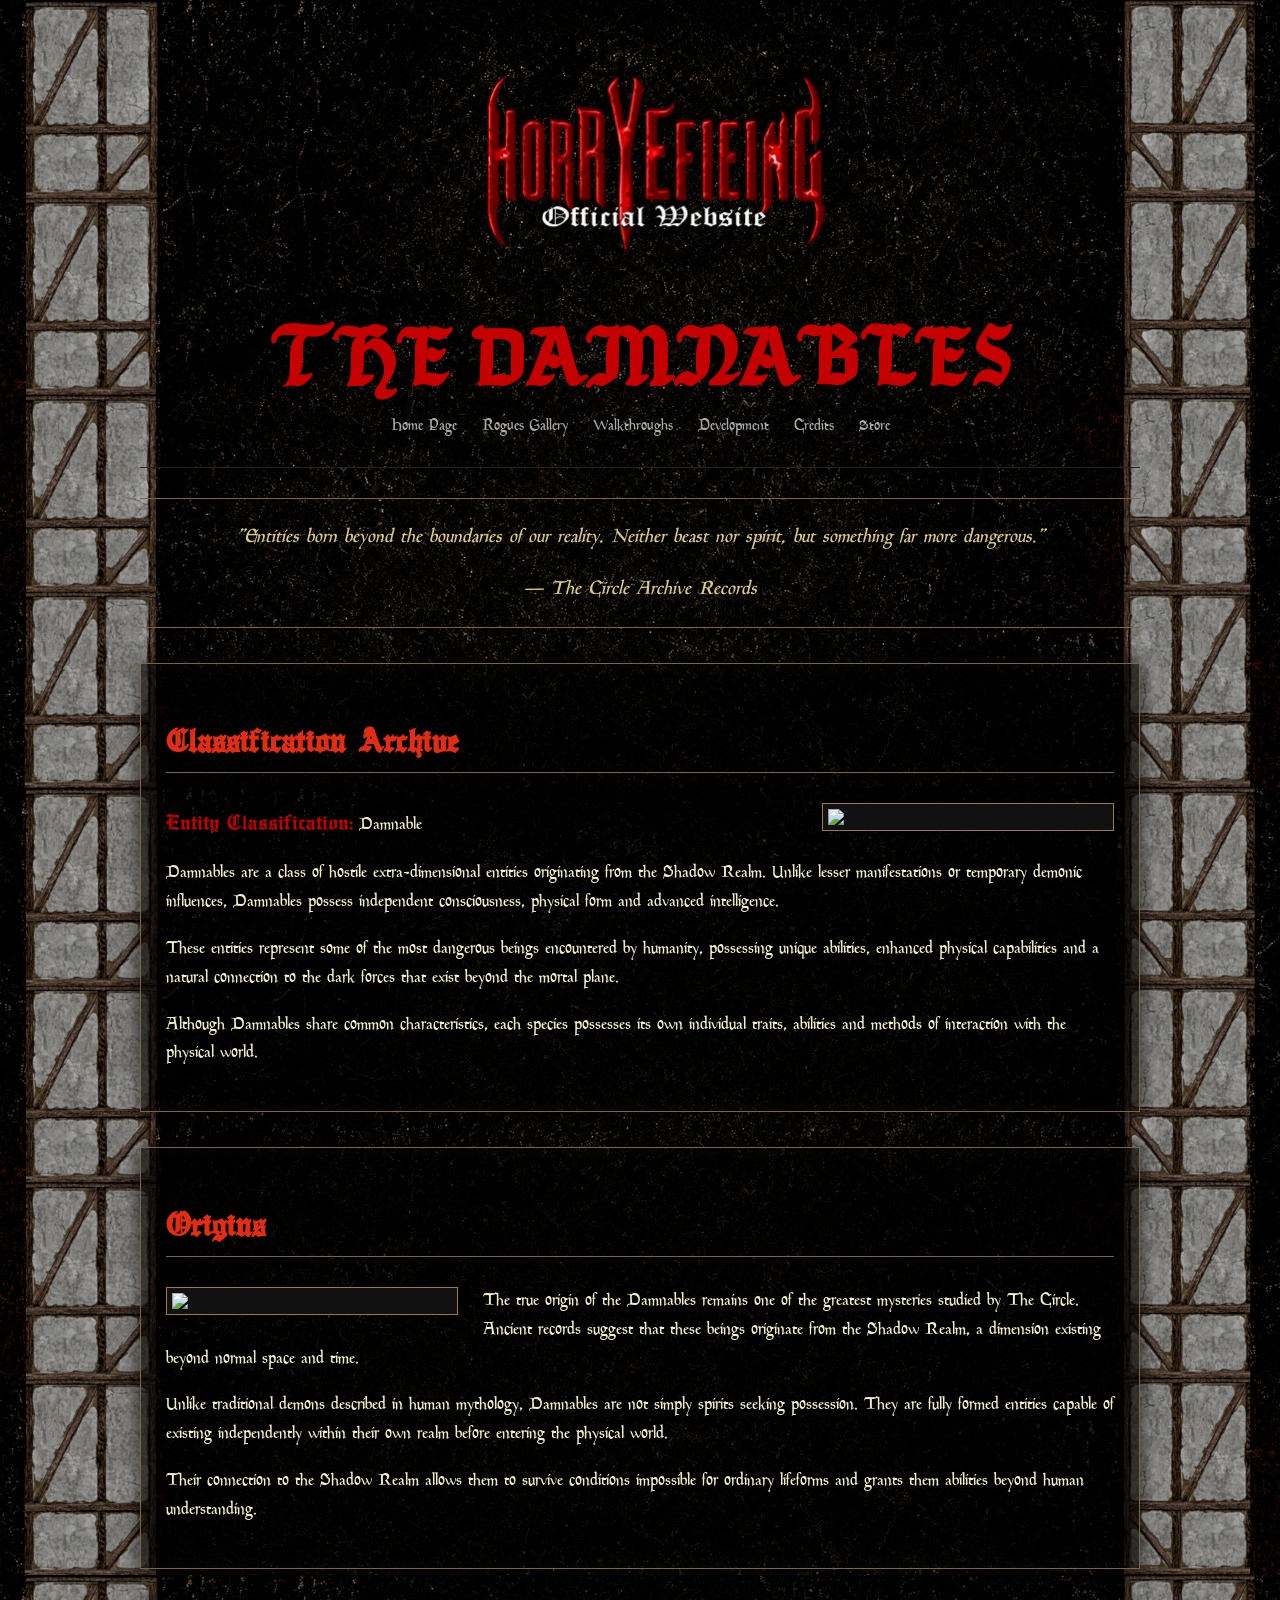
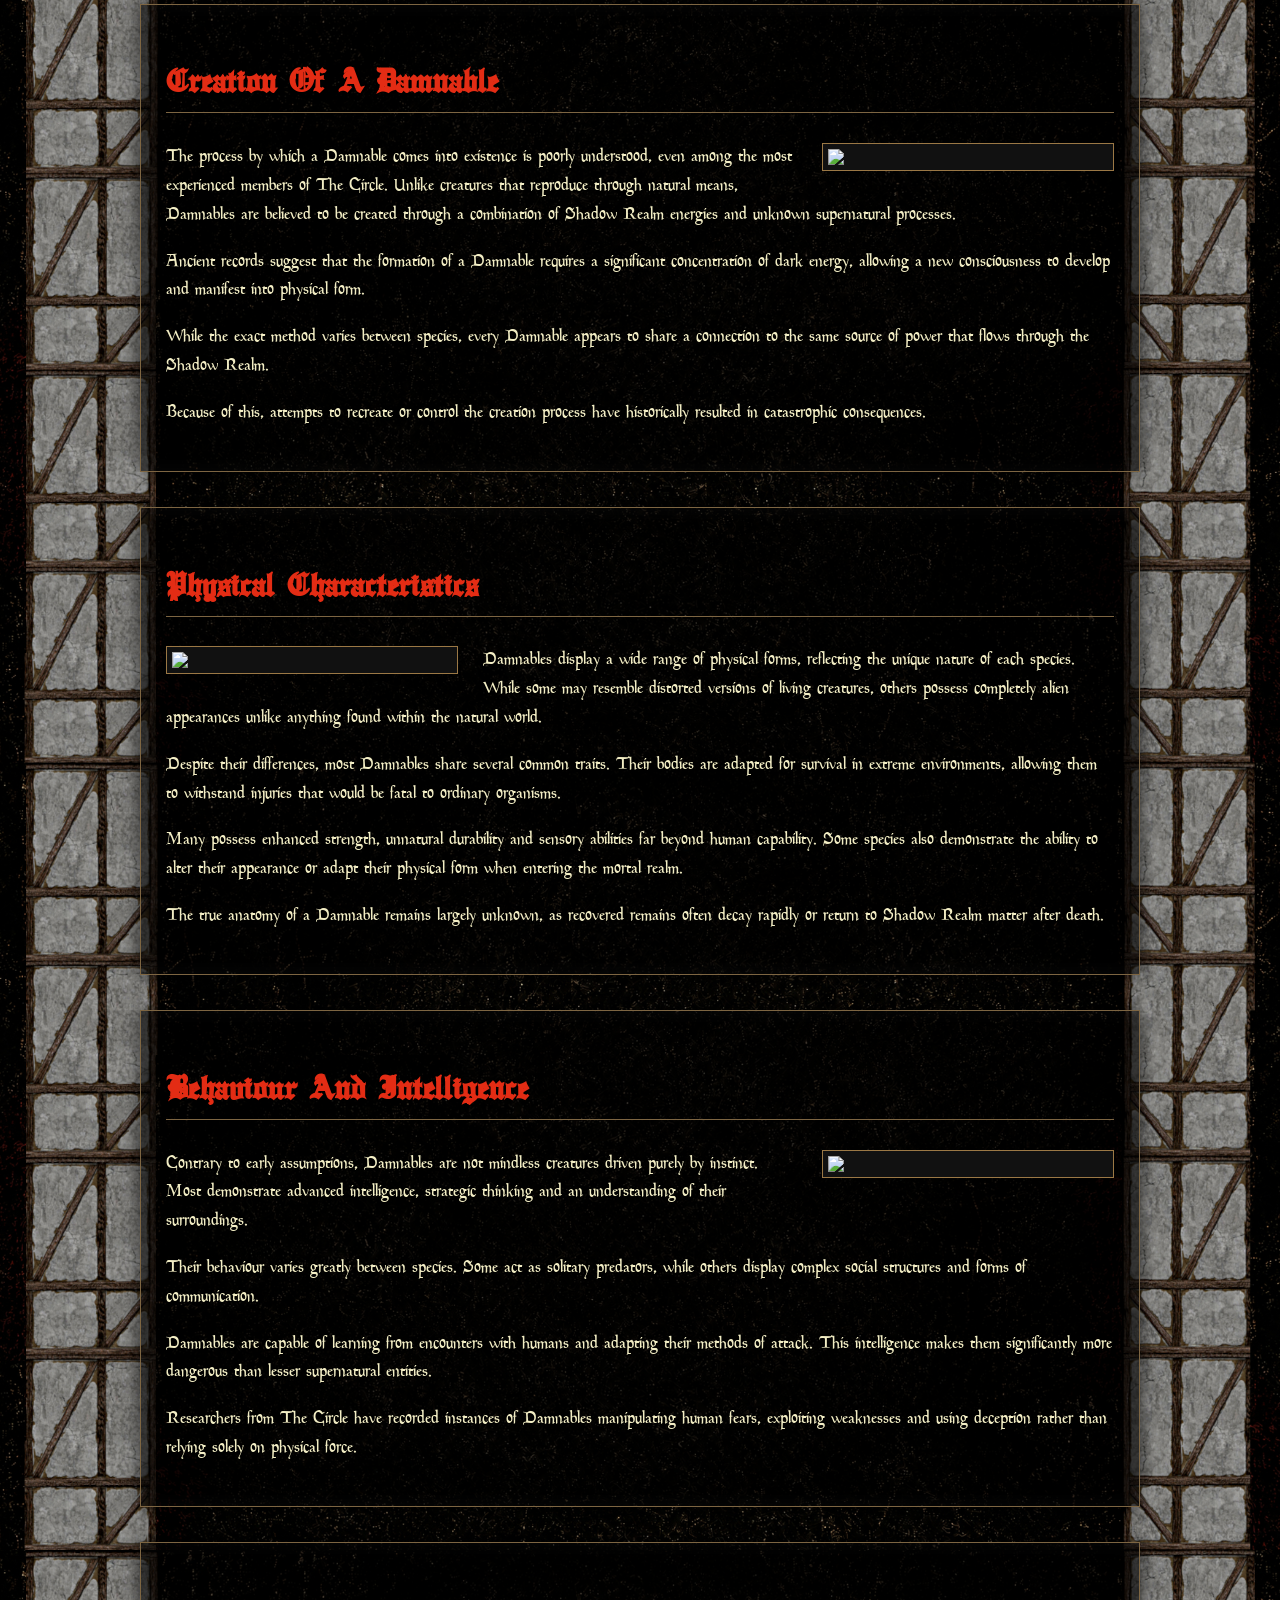
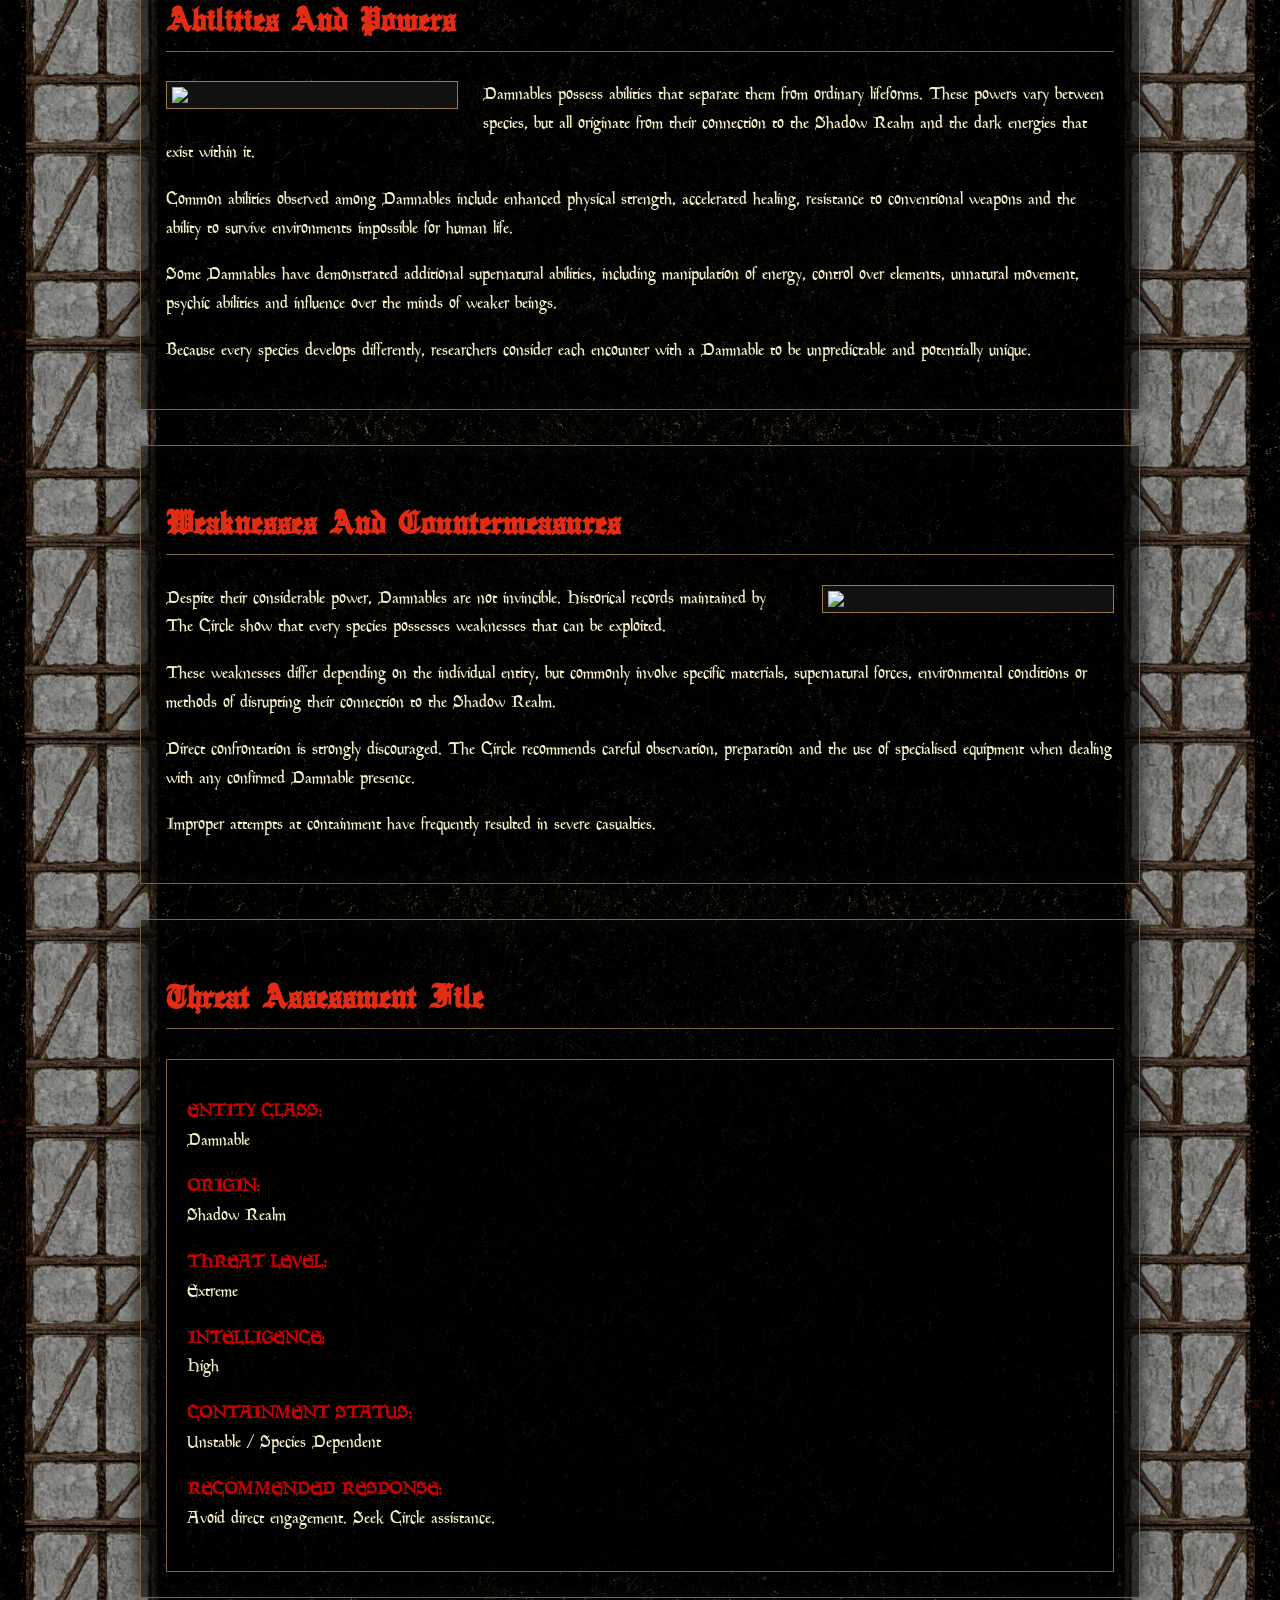
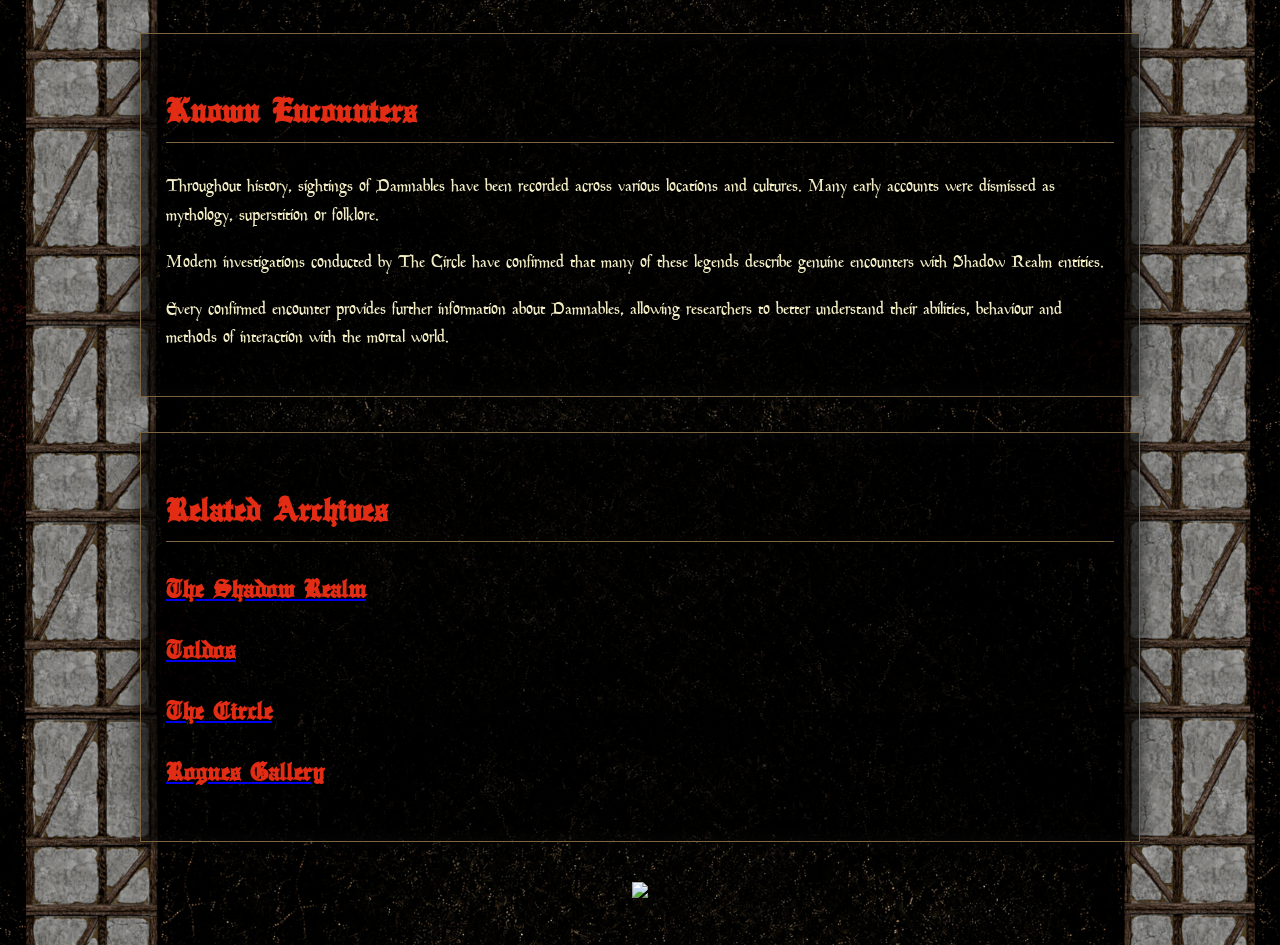
==== damnables.html @ 466732e2 "Create damnables.html" ====
<!DOCTYPE html>
<html>
<head>
<title>Horryefieing - The Damnables Archive</title>

<style>

@font-face {
    font-family: "EnglishTowne";
    src: url("EnglishTowne.ttf") format("truetype");
}

@font-face {
    font-family: "GoudyMediaeval";
    src: url("GoudyMediaeval-Regular.ttf") format("truetype");
}

@font-face {
    font-family: "Seagram";
    src: url("Seagram-tfb.ttf") format("truetype");
}


body {
    margin:0;
    font-family:"GoudyMediaeval", Arial, sans-serif;
    background-image:url("assets/medievalbackground.jpg");
    background-size:1400px;
    background-position:center top;
    background-repeat:repeat-y;
    background-color:black;
    color:white;
}


.container {
    max-width:1000px;
    margin:auto;
    padding:20px;
}


header {
    text-align:center;
    padding:30px;
    border-bottom:1px solid #222;
}


.site-logo {
    width:100%;
    max-width:1200px;
    height:auto;
}


h1 {
    font-family:"Seagram", Arial, sans-serif;
    color:#c40000;
    font-size:70px;
    text-align:center;
    margin:30px 0 10px;
}


h2 {
    font-family:"EnglishTowne", Arial, sans-serif;
    color:#e32c14;
    font-size:36px;
    border-bottom:1px solid #7d6542;
    padding-bottom:10px;
}


h3 {
    font-family:"EnglishTowne", Arial, sans-serif;
    color:#e32c14;
    font-size:28px;
}


p {
    font-size:18px;
    line-height:1.6;
    color:#F2EDC4;
}


nav {
    margin-top:15px;
}


nav a {
    color:#aaa;
    margin:0 10px;
    text-decoration:none;
}


nav a:hover {
    color:white;
}


.archive-box {
    background:rgba(0,0,0,0.65);
    border:1px solid #7d6542;
    padding:25px;
    margin:35px 0;
    box-shadow:
    inset 0 0 20px rgba(255,255,255,0.03),
    0 0 20px rgba(0,0,0,0.8);
}


.archive-image {
    width:280px;
    border:1px solid #9b7845;
    padding:5px;
    background:#111;
}


.image-left {
    float:left;
    margin:0 25px 15px 0;
}


.image-right {
    float:right;
    margin:0 0 15px 25px;
}


.clear {
    clear:both;
}


.quote-box {
    text-align:center;
    border-top:1px solid #7d6542;
    border-bottom:1px solid #7d6542;
    padding:25px;
    margin:30px 0;
    font-style:italic;
    color:#d9c78b;
    font-size:20px;
}


.archive-label {
    color:#c40000;
    font-family:"EnglishTowne";
    font-size:24px;
}


.publisher-footer {
    text-align:center;
    margin:40px 0 20px;
}


.footer-logo {
    width:80px;
}


</style>

</head>


<body>

<div class="container">


<header>

<img src="assets/hfbanner2.png" class="site-logo">

<h1>THE DAMNABLES</h1>

<nav>
<a href="index.html">Home Page</a>
<a href="rogues_gallery_home.html">Rogues Gallery</a>
<a href="guides_home.html">Walkthroughs</a>
<a href="development.html">Development</a>
<a href="credits.html">Credits</a>
<a href="store.html">Store</a>
</nav>

</header>



<div class="quote-box">

"Entities born beyond the boundaries of our reality. 
Neither beast nor spirit, but something far more dangerous."

<br><br>

— The Circle Archive Records

</div>



<section class="archive-box">

<h2>Classification Archive</h2>


<img src="assets/damnable_main.jpg" class="archive-image image-right">


<p>

<span class="archive-label">Entity Classification:</span>
Damnable

</p>


<p>

Damnables are a class of hostile extra-dimensional entities originating from the Shadow Realm. Unlike lesser manifestations or temporary demonic influences, Damnables possess independent consciousness, physical form and advanced intelligence.

</p>


<p>

These entities represent some of the most dangerous beings encountered by humanity, possessing unique abilities, enhanced physical capabilities and a natural connection to the dark forces that exist beyond the mortal plane.

</p>


<p>

Although Damnables share common characteristics, each species possesses its own individual traits, abilities and methods of interaction with the physical world.

</p>


<div class="clear"></div>

</section>




<section class="archive-box">

<h2>Origins</h2>


<img src="assets/damnable_origin.jpg" class="archive-image image-left">


<p>

The true origin of the Damnables remains one of the greatest mysteries studied by The Circle. Ancient records suggest that these beings originate from the Shadow Realm, a dimension existing beyond normal space and time.

</p>


<p>

Unlike traditional demons described in human mythology, Damnables are not simply spirits seeking possession. They are fully formed entities capable of existing independently within their own realm before entering the physical world.

</p>


<p>

Their connection to the Shadow Realm allows them to survive conditions impossible for ordinary lifeforms and grants them abilities beyond human understanding.

</p>


<div class="clear"></div>

  </section>

<section class="archive-box">

<h2>Creation Of A Damnable</h2>


<img src="assets/damnable_creation.jpg" class="archive-image image-right">


<p>

The process by which a Damnable comes into existence is poorly understood, even among the most experienced members of The Circle. Unlike creatures that reproduce through natural means, Damnables are believed to be created through a combination of Shadow Realm energies and unknown supernatural processes.

</p>


<p>

Ancient records suggest that the formation of a Damnable requires a significant concentration of dark energy, allowing a new consciousness to develop and manifest into physical form.

</p>


<p>

While the exact method varies between species, every Damnable appears to share a connection to the same source of power that flows through the Shadow Realm.

</p>


<p>

Because of this, attempts to recreate or control the creation process have historically resulted in catastrophic consequences.

</p>


<div class="clear"></div>

</section>




<section class="archive-box">

<h2>Physical Characteristics</h2>


<img src="assets/damnable_physical.jpg" class="archive-image image-left">


<p>

Damnables display a wide range of physical forms, reflecting the unique nature of each species. While some may resemble distorted versions of living creatures, others possess completely alien appearances unlike anything found within the natural world.

</p>


<p>

Despite their differences, most Damnables share several common traits. Their bodies are adapted for survival in extreme environments, allowing them to withstand injuries that would be fatal to ordinary organisms.

</p>


<p>

Many possess enhanced strength, unnatural durability and sensory abilities far beyond human capability. Some species also demonstrate the ability to alter their appearance or adapt their physical form when entering the mortal realm.

</p>


<p>

The true anatomy of a Damnable remains largely unknown, as recovered remains often decay rapidly or return to Shadow Realm matter after death.

</p>


<div class="clear"></div>

</section>




<section class="archive-box">

<h2>Behaviour And Intelligence</h2>


<img src="assets/damnable_behaviour.jpg" class="archive-image image-right">


<p>

Contrary to early assumptions, Damnables are not mindless creatures driven purely by instinct. Most demonstrate advanced intelligence, strategic thinking and an understanding of their surroundings.

</p>


<p>

Their behaviour varies greatly between species. Some act as solitary predators, while others display complex social structures and forms of communication.

</p>


<p>

Damnables are capable of learning from encounters with humans and adapting their methods of attack. This intelligence makes them significantly more dangerous than lesser supernatural entities.

</p>


<p>

Researchers from The Circle have recorded instances of Damnables manipulating human fears, exploiting weaknesses and using deception rather than relying solely on physical force.

</p>


<div class="clear"></div>

</section>

<section class="archive-box">

<h2>Abilities And Powers</h2>


<img src="assets/damnable_abilities.jpg" class="archive-image image-left">


<p>

Damnables possess abilities that separate them from ordinary lifeforms. These powers vary between species, but all originate from their connection to the Shadow Realm and the dark energies that exist within it.

</p>


<p>

Common abilities observed among Damnables include enhanced physical strength, accelerated healing, resistance to conventional weapons and the ability to survive environments impossible for human life.

</p>


<p>

Some Damnables have demonstrated additional supernatural abilities, including manipulation of energy, control over elements, unnatural movement, psychic abilities and influence over the minds of weaker beings.

</p>


<p>

Because every species develops differently, researchers consider each encounter with a Damnable to be unpredictable and potentially unique.

</p>


<div class="clear"></div>

</section>





<section class="archive-box">

<h2>Weaknesses And Countermeasures</h2>


<img src="assets/damnable_weakness.jpg" class="archive-image image-right">


<p>

Despite their considerable power, Damnables are not invincible. Historical records maintained by The Circle show that every species possesses weaknesses that can be exploited.

</p>


<p>

These weaknesses differ depending on the individual entity, but commonly involve specific materials, supernatural forces, environmental conditions or methods of disrupting their connection to the Shadow Realm.

</p>


<p>

Direct confrontation is strongly discouraged. The Circle recommends careful observation, preparation and the use of specialised equipment when dealing with any confirmed Damnable presence.

</p>


<p>

Improper attempts at containment have frequently resulted in severe casualties.

</p>


<div class="clear"></div>

</section>





<section class="archive-box">

<h2>Threat Assessment File</h2>


<div style="
border:1px solid #7d6542;
padding:20px;
background:rgba(0,0,0,0.5);
">


<p>
<b style="color:#c40000;">ENTITY CLASS:</b><br>
Damnable
</p>


<p>
<b style="color:#c40000;">ORIGIN:</b><br>
Shadow Realm
</p>


<p>
<b style="color:#c40000;">THREAT LEVEL:</b><br>
Extreme
</p>


<p>
<b style="color:#c40000;">INTELLIGENCE:</b><br>
High
</p>


<p>
<b style="color:#c40000;">CONTAINMENT STATUS:</b><br>
Unstable / Species Dependent
</p>


<p>
<b style="color:#c40000;">RECOMMENDED RESPONSE:</b><br>
Avoid direct engagement. Seek Circle assistance.
</p>


</div>


</section>





<section class="archive-box">

<h2>Known Encounters</h2>


<p>

Throughout history, sightings of Damnables have been recorded across various locations and cultures. Many early accounts were dismissed as mythology, superstition or folklore.

</p>


<p>

Modern investigations conducted by The Circle have confirmed that many of these legends describe genuine encounters with Shadow Realm entities.

</p>


<p>

Every confirmed encounter provides further information about Damnables, allowing researchers to better understand their abilities, behaviour and methods of interaction with the mortal world.

</p>


</section>





<section class="archive-box">

<h2>Related Archives</h2>


<div class="game-grid">


<a class="game-card" href="shadow_realm.html">
<h3>The Shadow Realm</h3>
</a>


<a class="game-card" href="toldos.html">
<h3>Toldos</h3>
</a>


<a class="game-card" href="the_circle.html">
<h3>The Circle</h3>
</a>


<a class="game-card" href="rogues_gallery_home.html">
<h3>Rogues Gallery</h3>
</a>


</div>


</section>





<div class="publisher-footer">

<a href="index.html">

<img src="assets/MMELogo.png" class="footer-logo">

</a>

</div>


</div>

</body>
</html>
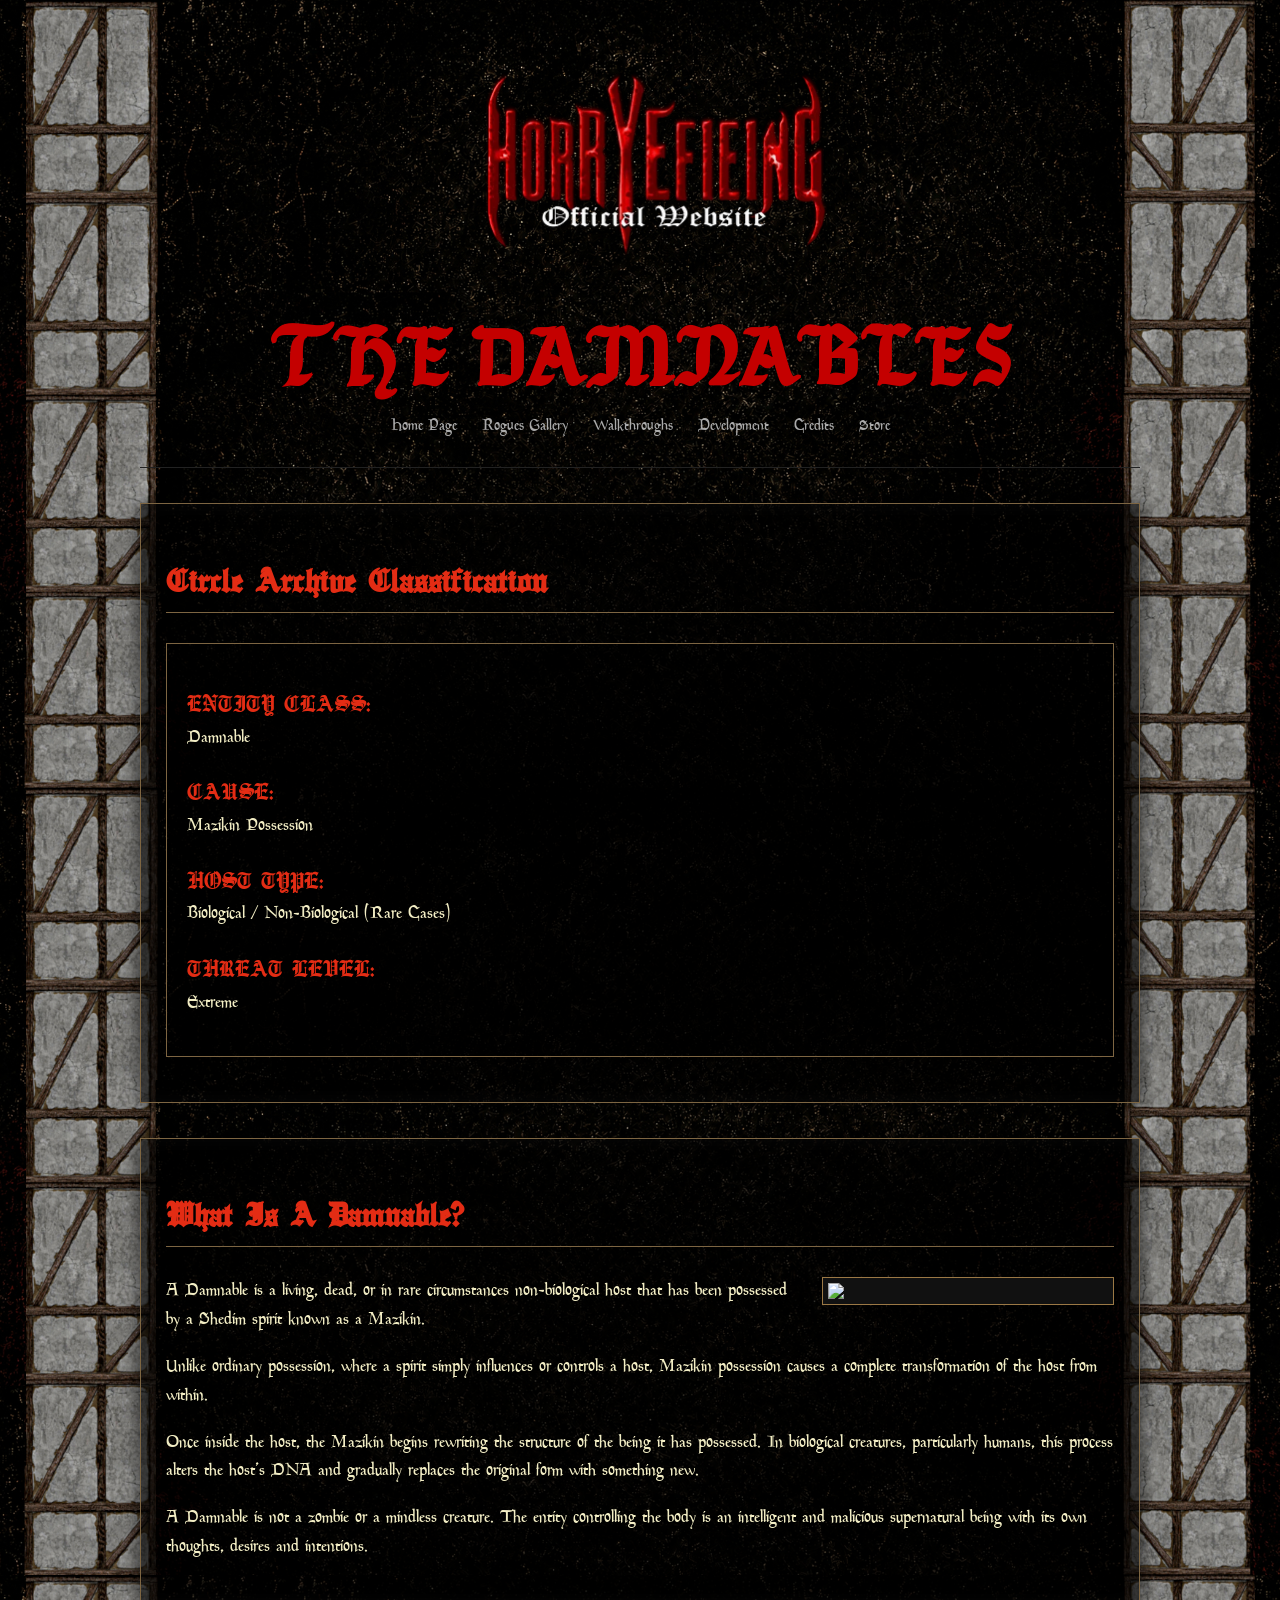
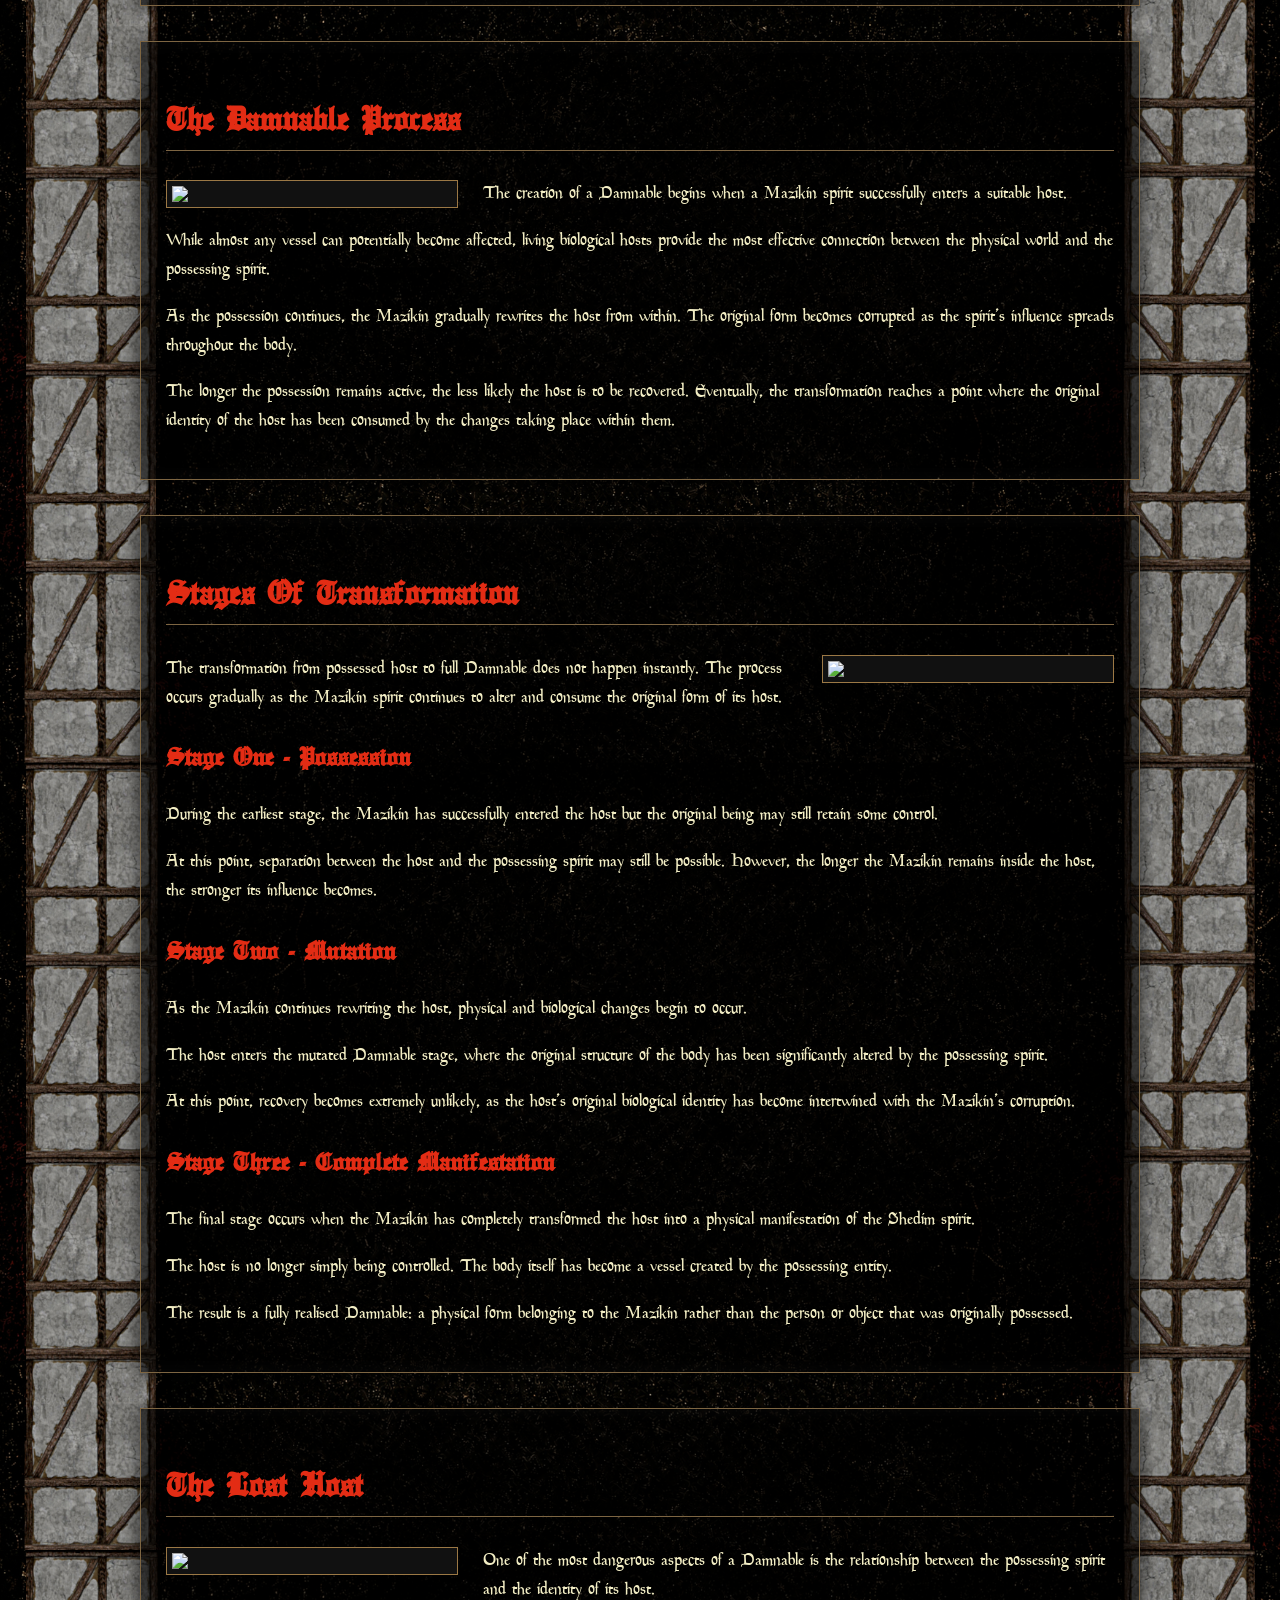
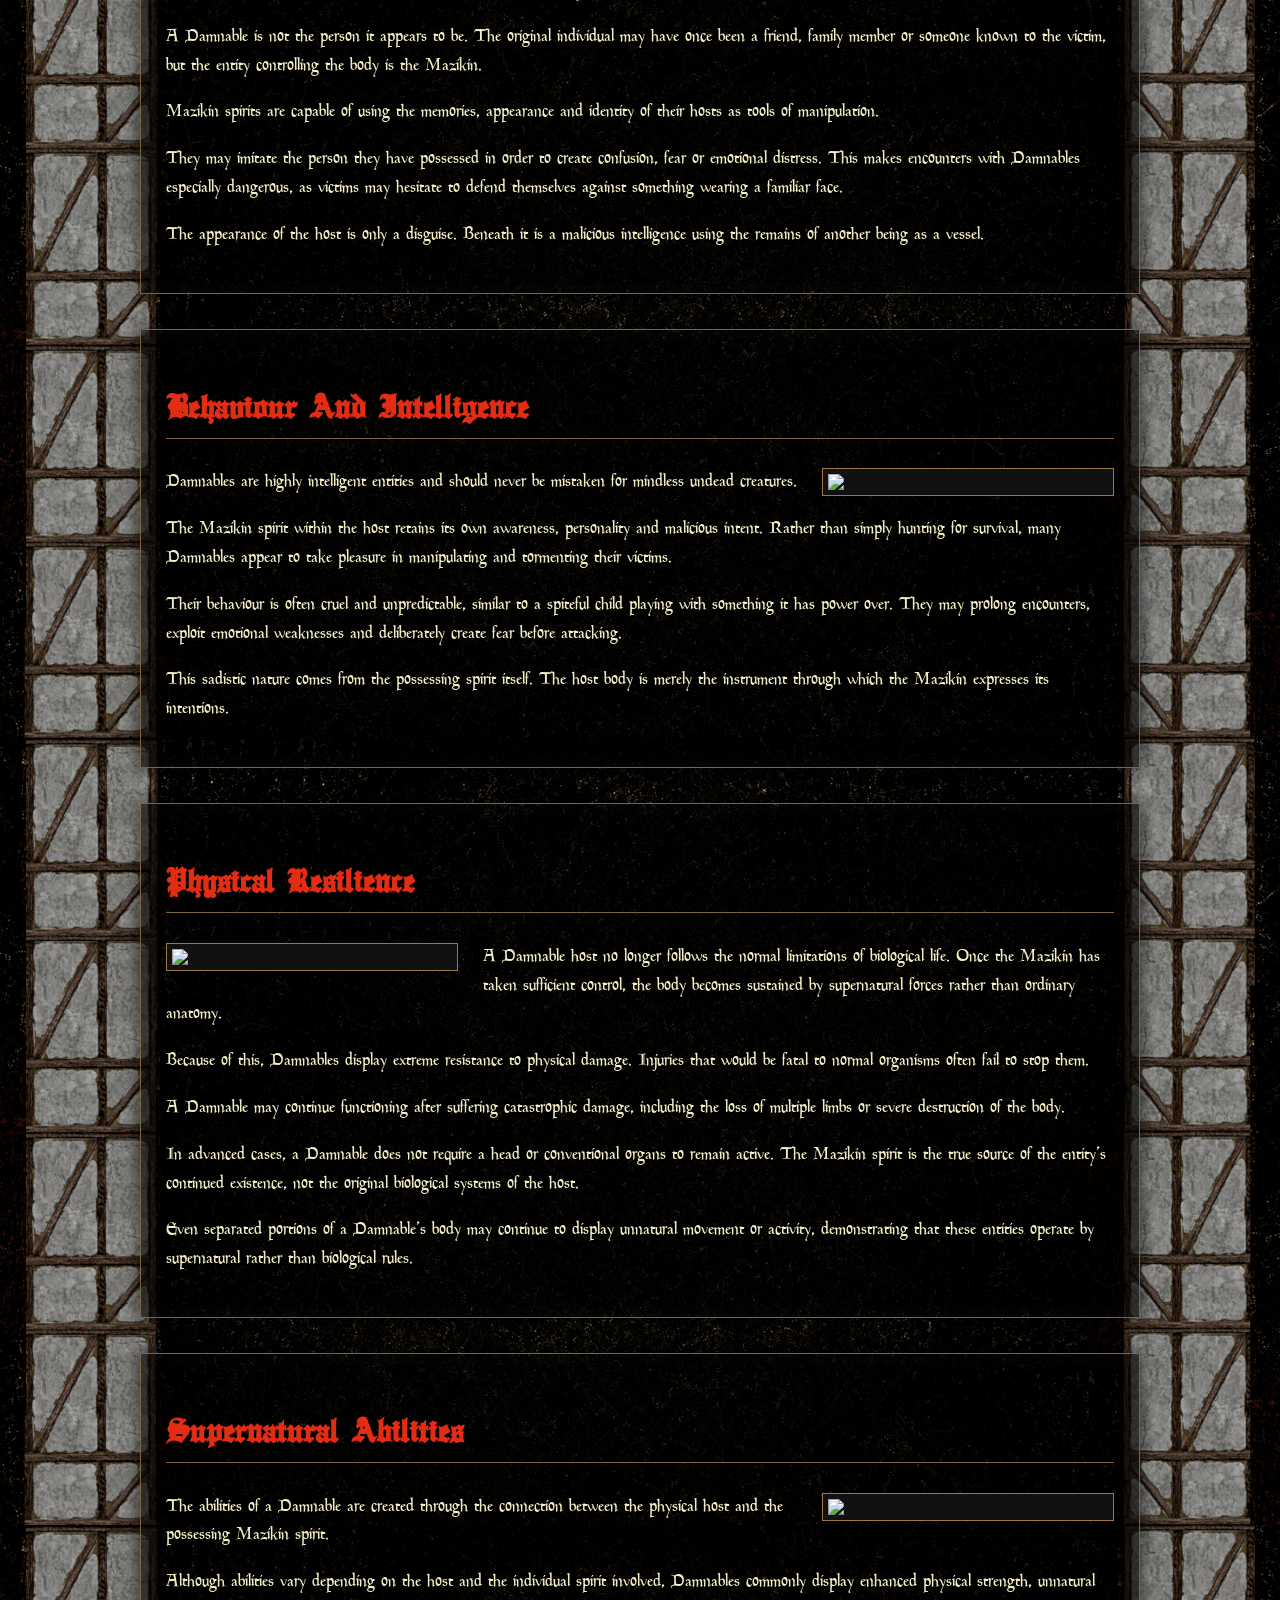
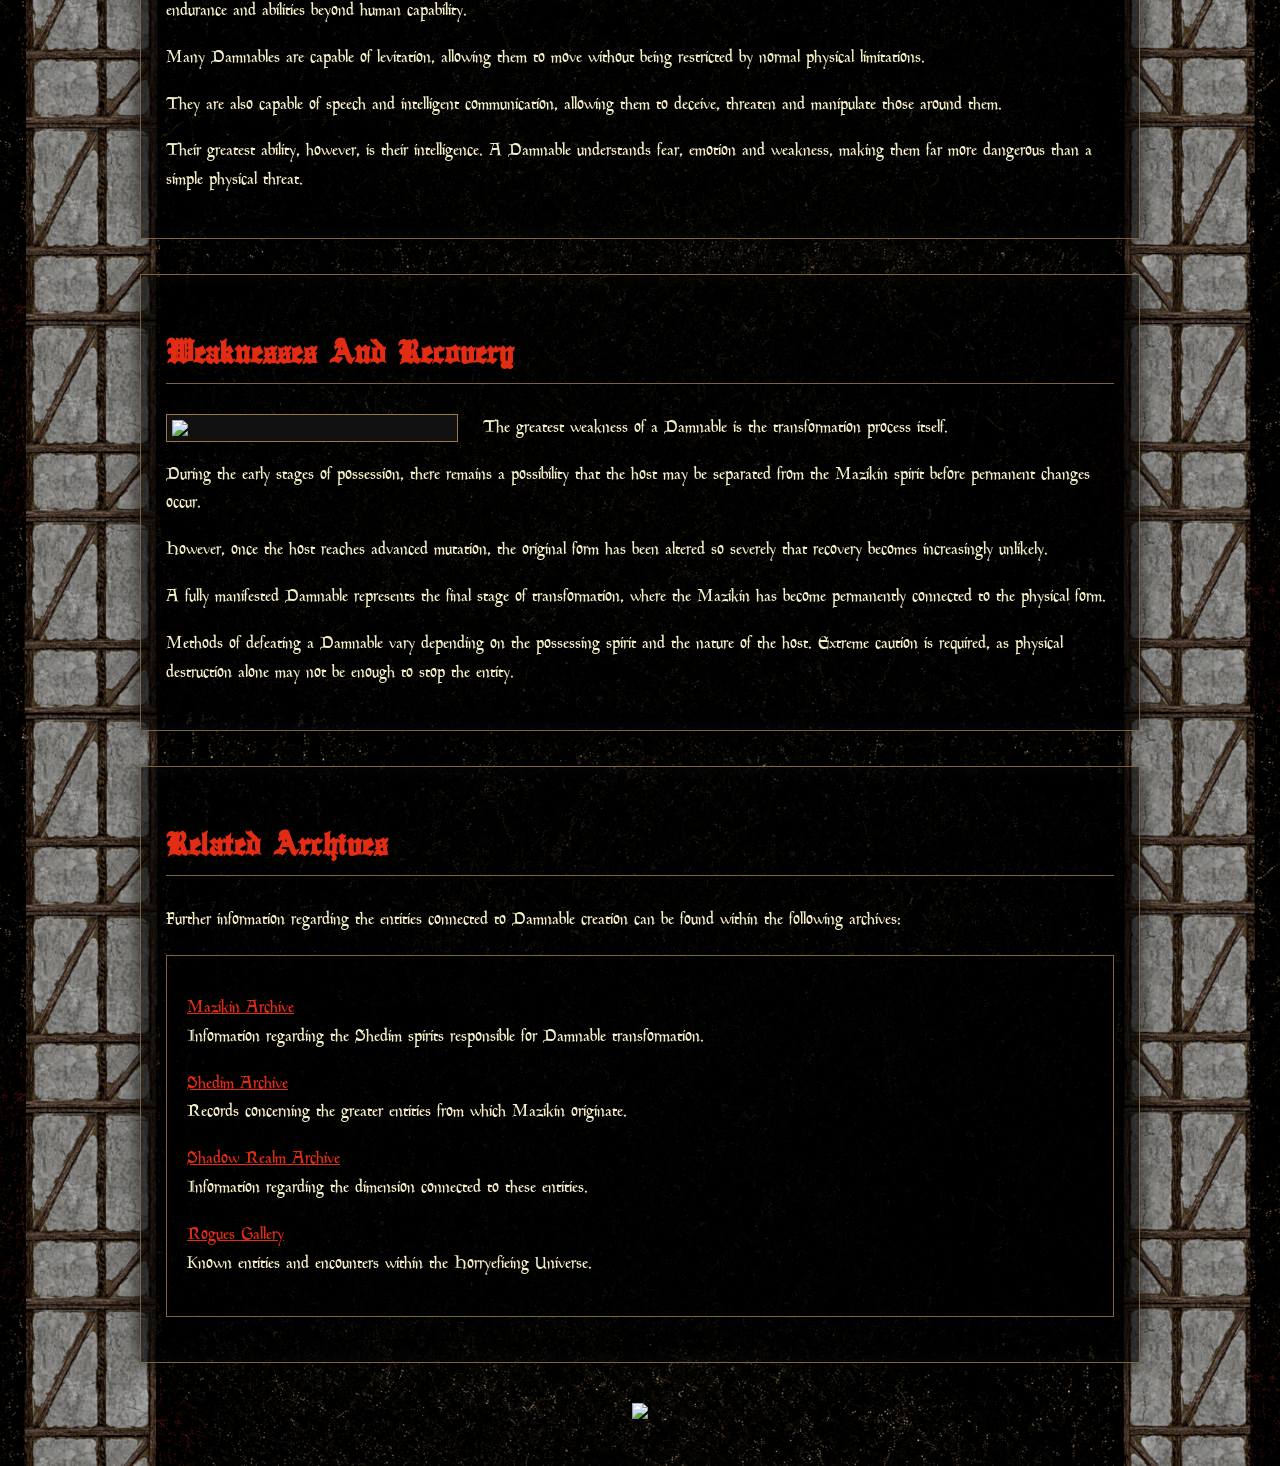
==== commit 56da5075: "Update damnables.html" ====
--- a/damnables.html
+++ b/damnables.html
@@ -6,171 +6,146 @@
 <style>
 
 @font-face {
-    font-family: "EnglishTowne";
-    src: url("EnglishTowne.ttf") format("truetype");
+font-family:"EnglishTowne";
+src:url("EnglishTowne.ttf") format("truetype");
 }
 
 @font-face {
-    font-family: "GoudyMediaeval";
-    src: url("GoudyMediaeval-Regular.ttf") format("truetype");
+font-family:"GoudyMediaeval";
+src:url("GoudyMediaeval-Regular.ttf") format("truetype");
 }
 
 @font-face {
-    font-family: "Seagram";
-    src: url("Seagram-tfb.ttf") format("truetype");
-}
-
+font-family:"Seagram";
+src:url("Seagram-tfb.ttf") format("truetype");
+}
 
 body {
-    margin:0;
-    font-family:"GoudyMediaeval", Arial, sans-serif;
-    background-image:url("assets/medievalbackground.jpg");
-    background-size:1400px;
-    background-position:center top;
-    background-repeat:repeat-y;
-    background-color:black;
-    color:white;
-}
-
+margin:0;
+font-family:"GoudyMediaeval", Arial, sans-serif;
+background-image:url("assets/medievalbackground.jpg");
+background-size:1400px;
+background-position:center top;
+background-repeat:repeat-y;
+background-color:black;
+color:white;
+}
 
 .container {
-    max-width:1000px;
-    margin:auto;
-    padding:20px;
-}
-
+max-width:1000px;
+margin:auto;
+padding:20px;
+}
 
 header {
-    text-align:center;
-    padding:30px;
-    border-bottom:1px solid #222;
-}
-
+text-align:center;
+padding:30px;
+border-bottom:1px solid #222;
+}
 
 .site-logo {
-    width:100%;
-    max-width:1200px;
-    height:auto;
-}
-
+width:100%;
+max-width:1200px;
+height:auto;
+}
 
 h1 {
-    font-family:"Seagram", Arial, sans-serif;
-    color:#c40000;
-    font-size:70px;
-    text-align:center;
-    margin:30px 0 10px;
-}
-
+font-family:"Seagram";
+font-size:70px;
+color:#c40000;
+text-align:center;
+margin:30px 0 10px;
+}
 
 h2 {
-    font-family:"EnglishTowne", Arial, sans-serif;
-    color:#e32c14;
-    font-size:36px;
-    border-bottom:1px solid #7d6542;
-    padding-bottom:10px;
-}
-
+font-family:"EnglishTowne";
+font-size:36px;
+color:#e32c14;
+border-bottom:1px solid #7d6542;
+padding-bottom:10px;
+}
 
 h3 {
-    font-family:"EnglishTowne", Arial, sans-serif;
-    color:#e32c14;
-    font-size:28px;
-}
-
+font-family:"EnglishTowne";
+font-size:28px;
+color:#e32c14;
+}
 
 p {
-    font-size:18px;
-    line-height:1.6;
-    color:#F2EDC4;
-}
-
+font-size:18px;
+line-height:1.6;
+color:#F2EDC4;
+}
 
 nav {
-    margin-top:15px;
-}
-
+margin-top:15px;
+}
 
 nav a {
-    color:#aaa;
-    margin:0 10px;
-    text-decoration:none;
-}
-
+color:#aaa;
+margin:0 10px;
+text-decoration:none;
+}
 
 nav a:hover {
-    color:white;
-}
-
+color:white;
+}
 
 .archive-box {
-    background:rgba(0,0,0,0.65);
-    border:1px solid #7d6542;
-    padding:25px;
-    margin:35px 0;
-    box-shadow:
-    inset 0 0 20px rgba(255,255,255,0.03),
-    0 0 20px rgba(0,0,0,0.8);
-}
-
+background:rgba(0,0,0,0.65);
+border:1px solid #7d6542;
+padding:25px;
+margin:35px 0;
+box-shadow:
+inset 0 0 20px rgba(255,255,255,0.03),
+0 0 20px rgba(0,0,0,0.8);
+}
 
 .archive-image {
-    width:280px;
-    border:1px solid #9b7845;
-    padding:5px;
-    background:#111;
-}
-
+width:280px;
+border:1px solid #9b7845;
+padding:5px;
+background:#111;
+}
 
 .image-left {
-    float:left;
-    margin:0 25px 15px 0;
-}
-
+float:left;
+margin:0 25px 15px 0;
+}
 
 .image-right {
-    float:right;
-    margin:0 0 15px 25px;
-}
-
+float:right;
+margin:0 0 15px 25px;
+}
 
 .clear {
-    clear:both;
-}
-
-
-.quote-box {
-    text-align:center;
-    border-top:1px solid #7d6542;
-    border-bottom:1px solid #7d6542;
-    padding:25px;
-    margin:30px 0;
-    font-style:italic;
-    color:#d9c78b;
-    font-size:20px;
-}
-
-
-.archive-label {
-    color:#c40000;
-    font-family:"EnglishTowne";
-    font-size:24px;
-}
-
+clear:both;
+}
+
+.file-box {
+border:1px solid #7d6542;
+background:rgba(0,0,0,0.5);
+padding:20px;
+margin:20px 0;
+}
+
+.file-title {
+font-family:"EnglishTowne";
+color:#e32c14;
+font-size:26px;
+}
 
 .publisher-footer {
-    text-align:center;
-    margin:40px 0 20px;
-}
-
+text-align:center;
+margin:40px 0 20px;
+}
 
 .footer-logo {
-    width:80px;
-}
-
+width:80px;
+height:auto;
+}
 
 </style>
-
 </head>
 
 
@@ -198,22 +173,44 @@
 
 
 
-<div class="quote-box">
-
-"Entities born beyond the boundaries of our reality. 
-Neither beast nor spirit, but something far more dangerous."
-
-<br><br>
-
-— The Circle Archive Records
+<section class="archive-box">
+
+<h2>Circle Archive Classification</h2>
+
+
+<div class="file-box">
+
+<p>
+<span class="file-title">ENTITY CLASS:</span><br>
+Damnable
+</p>
+
+<p>
+<span class="file-title">CAUSE:</span><br>
+Mazikin Possession
+</p>
+
+<p>
+<span class="file-title">HOST TYPE:</span><br>
+Biological / Non-Biological (Rare Cases)
+</p>
+
+<p>
+<span class="file-title">THREAT LEVEL:</span><br>
+Extreme
+</p>
 
 </div>
 
 
-
-<section class="archive-box">
-
-<h2>Classification Archive</h2>
+</section>
+
+
+
+
+<section class="archive-box">
+
+<h2>What Is A Damnable?</h2>
 
 
 <img src="assets/damnable_main.jpg" class="archive-image image-right">
@@ -221,155 +218,216 @@
 
 <p>
 
-<span class="archive-label">Entity Classification:</span>
-Damnable
-
-</p>
-
-
-<p>
-
-Damnables are a class of hostile extra-dimensional entities originating from the Shadow Realm. Unlike lesser manifestations or temporary demonic influences, Damnables possess independent consciousness, physical form and advanced intelligence.
-
-</p>
-
-
-<p>
-
-These entities represent some of the most dangerous beings encountered by humanity, possessing unique abilities, enhanced physical capabilities and a natural connection to the dark forces that exist beyond the mortal plane.
-
-</p>
-
-
-<p>
-
-Although Damnables share common characteristics, each species possesses its own individual traits, abilities and methods of interaction with the physical world.
-
-</p>
-
-
-<div class="clear"></div>
-
-</section>
-
-
-
-
-<section class="archive-box">
-
-<h2>Origins</h2>
-
-
-<img src="assets/damnable_origin.jpg" class="archive-image image-left">
-
-
-<p>
-
-The true origin of the Damnables remains one of the greatest mysteries studied by The Circle. Ancient records suggest that these beings originate from the Shadow Realm, a dimension existing beyond normal space and time.
-
-</p>
-
-
-<p>
-
-Unlike traditional demons described in human mythology, Damnables are not simply spirits seeking possession. They are fully formed entities capable of existing independently within their own realm before entering the physical world.
-
-</p>
-
-
-<p>
-
-Their connection to the Shadow Realm allows them to survive conditions impossible for ordinary lifeforms and grants them abilities beyond human understanding.
-
-</p>
-
-
-<div class="clear"></div>
-
-  </section>
-
-<section class="archive-box">
-
-<h2>Creation Of A Damnable</h2>
-
-
-<img src="assets/damnable_creation.jpg" class="archive-image image-right">
-
-
-<p>
-
-The process by which a Damnable comes into existence is poorly understood, even among the most experienced members of The Circle. Unlike creatures that reproduce through natural means, Damnables are believed to be created through a combination of Shadow Realm energies and unknown supernatural processes.
-
-</p>
-
-
-<p>
-
-Ancient records suggest that the formation of a Damnable requires a significant concentration of dark energy, allowing a new consciousness to develop and manifest into physical form.
-
-</p>
-
-
-<p>
-
-While the exact method varies between species, every Damnable appears to share a connection to the same source of power that flows through the Shadow Realm.
-
-</p>
-
-
-<p>
-
-Because of this, attempts to recreate or control the creation process have historically resulted in catastrophic consequences.
-
-</p>
-
-
-<div class="clear"></div>
-
-</section>
-
-
-
-
-<section class="archive-box">
-
-<h2>Physical Characteristics</h2>
-
-
-<img src="assets/damnable_physical.jpg" class="archive-image image-left">
-
-
-<p>
-
-Damnables display a wide range of physical forms, reflecting the unique nature of each species. While some may resemble distorted versions of living creatures, others possess completely alien appearances unlike anything found within the natural world.
-
-</p>
-
-
-<p>
-
-Despite their differences, most Damnables share several common traits. Their bodies are adapted for survival in extreme environments, allowing them to withstand injuries that would be fatal to ordinary organisms.
-
-</p>
-
-
-<p>
-
-Many possess enhanced strength, unnatural durability and sensory abilities far beyond human capability. Some species also demonstrate the ability to alter their appearance or adapt their physical form when entering the mortal realm.
-
-</p>
-
-
-<p>
-
-The true anatomy of a Damnable remains largely unknown, as recovered remains often decay rapidly or return to Shadow Realm matter after death.
-
-</p>
-
-
-<div class="clear"></div>
-
-</section>
+A Damnable is a living, dead, or in rare circumstances non-biological host that has been possessed by a Shedim spirit known as a Mazikin.
+
+</p>
+
+
+<p>
+
+Unlike ordinary possession, where a spirit simply influences or controls a host, Mazikin possession causes a complete transformation of the host from within.
+
+</p>
+
+
+<p>
+
+Once inside the host, the Mazikin begins rewriting the structure of the being it has possessed. In biological creatures, particularly humans, this process alters the host's DNA and gradually replaces the original form with something new.
+
+</p>
+
+
+<p>
+
+A Damnable is not a zombie or a mindless creature. The entity controlling the body is an intelligent and malicious supernatural being with its own thoughts, desires and intentions.
+
+</p>
+
+
+<div class="clear"></div>
+
+</section>
+
+
+
+
+<section class="archive-box">
+
+<h2>The Damnable Process</h2>
+
+
+<img src="assets/damnable_process.jpg" class="archive-image image-left">
+
+
+<p>
+
+The creation of a Damnable begins when a Mazikin spirit successfully enters a suitable host.
+
+</p>
+
+
+<p>
+
+While almost any vessel can potentially become affected, living biological hosts provide the most effective connection between the physical world and the possessing spirit.
+
+</p>
+
+
+<p>
+
+As the possession continues, the Mazikin gradually rewrites the host from within. The original form becomes corrupted as the spirit's influence spreads throughout the body.
+
+</p>
+
+
+<p>
+
+The longer the possession remains active, the less likely the host is to be recovered. Eventually, the transformation reaches a point where the original identity of the host has been consumed by the changes taking place within them.
+
+</p>
+
+
+<div class="clear"></div>
+
+</section>
+
+<section class="archive-box">
+
+<h2>Stages Of Transformation</h2>
+
+
+<img src="assets/damnable_stages.jpg" class="archive-image image-right">
+
+
+<p>
+
+The transformation from possessed host to full Damnable does not happen instantly. The process occurs gradually as the Mazikin spirit continues to alter and consume the original form of its host.
+
+</p>
+
+
+<h3>Stage One - Possession</h3>
+
+
+<p>
+
+During the earliest stage, the Mazikin has successfully entered the host but the original being may still retain some control.
+
+</p>
+
+
+<p>
+
+At this point, separation between the host and the possessing spirit may still be possible. However, the longer the Mazikin remains inside the host, the stronger its influence becomes.
+
+</p>
+
+
+
+<h3>Stage Two - Mutation</h3>
+
+
+<p>
+
+As the Mazikin continues rewriting the host, physical and biological changes begin to occur.
+
+</p>
+
+
+<p>
+
+The host enters the mutated Damnable stage, where the original structure of the body has been significantly altered by the possessing spirit.
+
+</p>
+
+
+<p>
+
+At this point, recovery becomes extremely unlikely, as the host's original biological identity has become intertwined with the Mazikin's corruption.
+
+</p>
+
+
+
+<h3>Stage Three - Complete Manifestation</h3>
+
+
+<p>
+
+The final stage occurs when the Mazikin has completely transformed the host into a physical manifestation of the Shedim spirit.
+
+</p>
+
+
+<p>
+
+The host is no longer simply being controlled. The body itself has become a vessel created by the possessing entity.
+
+</p>
+
+
+<p>
+
+The result is a fully realised Damnable: a physical form belonging to the Mazikin rather than the person or object that was originally possessed.
+
+</p>
+
+
+<div class="clear"></div>
+
+</section>
+
+
+
+
+
+<section class="archive-box">
+
+<h2>The Lost Host</h2>
+
+
+<img src="assets/damnable_host.jpg" class="archive-image image-left">
+
+
+<p>
+
+One of the most dangerous aspects of a Damnable is the relationship between the possessing spirit and the identity of its host.
+
+</p>
+
+
+<p>
+
+A Damnable is not the person it appears to be. The original individual may have once been a friend, family member or someone known to the victim, but the entity controlling the body is the Mazikin.
+
+</p>
+
+
+<p>
+
+Mazikin spirits are capable of using the memories, appearance and identity of their hosts as tools of manipulation.
+
+</p>
+
+
+<p>
+
+They may imitate the person they have possessed in order to create confusion, fear or emotional distress. This makes encounters with Damnables especially dangerous, as victims may hesitate to defend themselves against something wearing a familiar face.
+
+</p>
+
+
+<p>
+
+The appearance of the host is only a disguise. Beneath it is a malicious intelligence using the remains of another being as a vessel.
+
+</p>
+
+
+<div class="clear"></div>
+
+</section>
+
 
 
 
@@ -384,246 +442,242 @@
 
 <p>
 
-Contrary to early assumptions, Damnables are not mindless creatures driven purely by instinct. Most demonstrate advanced intelligence, strategic thinking and an understanding of their surroundings.
-
-</p>
-
-
-<p>
-
-Their behaviour varies greatly between species. Some act as solitary predators, while others display complex social structures and forms of communication.
-
-</p>
-
-
-<p>
-
-Damnables are capable of learning from encounters with humans and adapting their methods of attack. This intelligence makes them significantly more dangerous than lesser supernatural entities.
-
-</p>
-
-
-<p>
-
-Researchers from The Circle have recorded instances of Damnables manipulating human fears, exploiting weaknesses and using deception rather than relying solely on physical force.
-
-</p>
-
-
-<div class="clear"></div>
-
-</section>
-
-<section class="archive-box">
-
-<h2>Abilities And Powers</h2>
-
-
-<img src="assets/damnable_abilities.jpg" class="archive-image image-left">
-
-
-<p>
-
-Damnables possess abilities that separate them from ordinary lifeforms. These powers vary between species, but all originate from their connection to the Shadow Realm and the dark energies that exist within it.
-
-</p>
-
-
-<p>
-
-Common abilities observed among Damnables include enhanced physical strength, accelerated healing, resistance to conventional weapons and the ability to survive environments impossible for human life.
-
-</p>
-
-
-<p>
-
-Some Damnables have demonstrated additional supernatural abilities, including manipulation of energy, control over elements, unnatural movement, psychic abilities and influence over the minds of weaker beings.
-
-</p>
-
-
-<p>
-
-Because every species develops differently, researchers consider each encounter with a Damnable to be unpredictable and potentially unique.
-
-</p>
-
-
-<div class="clear"></div>
-
-</section>
-
-
-
-
-
-<section class="archive-box">
-
-<h2>Weaknesses And Countermeasures</h2>
-
-
-<img src="assets/damnable_weakness.jpg" class="archive-image image-right">
-
-
-<p>
-
-Despite their considerable power, Damnables are not invincible. Historical records maintained by The Circle show that every species possesses weaknesses that can be exploited.
-
-</p>
-
-
-<p>
-
-These weaknesses differ depending on the individual entity, but commonly involve specific materials, supernatural forces, environmental conditions or methods of disrupting their connection to the Shadow Realm.
-
-</p>
-
-
-<p>
-
-Direct confrontation is strongly discouraged. The Circle recommends careful observation, preparation and the use of specialised equipment when dealing with any confirmed Damnable presence.
-
-</p>
-
-
-<p>
-
-Improper attempts at containment have frequently resulted in severe casualties.
-
-</p>
-
-
-<div class="clear"></div>
-
-</section>
-
-
-
-
-
-<section class="archive-box">
-
-<h2>Threat Assessment File</h2>
-
-
-<div style="
-border:1px solid #7d6542;
-padding:20px;
-background:rgba(0,0,0,0.5);
-">
-
-
-<p>
-<b style="color:#c40000;">ENTITY CLASS:</b><br>
-Damnable
-</p>
-
-
-<p>
-<b style="color:#c40000;">ORIGIN:</b><br>
-Shadow Realm
-</p>
-
-
-<p>
-<b style="color:#c40000;">THREAT LEVEL:</b><br>
-Extreme
-</p>
-
-
-<p>
-<b style="color:#c40000;">INTELLIGENCE:</b><br>
-High
-</p>
-
-
-<p>
-<b style="color:#c40000;">CONTAINMENT STATUS:</b><br>
-Unstable / Species Dependent
-</p>
-
-
-<p>
-<b style="color:#c40000;">RECOMMENDED RESPONSE:</b><br>
-Avoid direct engagement. Seek Circle assistance.
-</p>
-
+Damnables are highly intelligent entities and should never be mistaken for mindless undead creatures.
+
+</p>
+
+
+<p>
+
+The Mazikin spirit within the host retains its own awareness, personality and malicious intent. Rather than simply hunting for survival, many Damnables appear to take pleasure in manipulating and tormenting their victims.
+
+</p>
+
+
+<p>
+
+Their behaviour is often cruel and unpredictable, similar to a spiteful child playing with something it has power over. They may prolong encounters, exploit emotional weaknesses and deliberately create fear before attacking.
+
+</p>
+
+
+<p>
+
+This sadistic nature comes from the possessing spirit itself. The host body is merely the instrument through which the Mazikin expresses its intentions.
+
+</p>
+
+
+<div class="clear"></div>
+
+</section>
+
+<section class="archive-box">
+
+<h2>Physical Resilience</h2>
+
+
+<img src="assets/damnable_resilience.jpg" class="archive-image image-left">
+
+
+<p>
+
+A Damnable host no longer follows the normal limitations of biological life. Once the Mazikin has taken sufficient control, the body becomes sustained by supernatural forces rather than ordinary anatomy.
+
+</p>
+
+
+<p>
+
+Because of this, Damnables display extreme resistance to physical damage. Injuries that would be fatal to normal organisms often fail to stop them.
+
+</p>
+
+
+<p>
+
+A Damnable may continue functioning after suffering catastrophic damage, including the loss of multiple limbs or severe destruction of the body.
+
+</p>
+
+
+<p>
+
+In advanced cases, a Damnable does not require a head or conventional organs to remain active. The Mazikin spirit is the true source of the entity's continued existence, not the original biological systems of the host.
+
+</p>
+
+
+<p>
+
+Even separated portions of a Damnable's body may continue to display unnatural movement or activity, demonstrating that these entities operate by supernatural rather than biological rules.
+
+</p>
+
+
+<div class="clear"></div>
+
+</section>
+
+
+
+
+
+<section class="archive-box">
+
+<h2>Supernatural Abilities</h2>
+
+
+<img src="assets/damnable_abilities.jpg" class="archive-image image-right">
+
+
+<p>
+
+The abilities of a Damnable are created through the connection between the physical host and the possessing Mazikin spirit.
+
+</p>
+
+
+<p>
+
+Although abilities vary depending on the host and the individual spirit involved, Damnables commonly display enhanced physical strength, unnatural endurance and abilities beyond human capability.
+
+</p>
+
+
+<p>
+
+Many Damnables are capable of levitation, allowing them to move without being restricted by normal physical limitations.
+
+</p>
+
+
+<p>
+
+They are also capable of speech and intelligent communication, allowing them to deceive, threaten and manipulate those around them.
+
+</p>
+
+
+<p>
+
+Their greatest ability, however, is their intelligence. A Damnable understands fear, emotion and weakness, making them far more dangerous than a simple physical threat.
+
+</p>
+
+
+<div class="clear"></div>
+
+</section>
+
+
+
+
+
+<section class="archive-box">
+
+<h2>Weaknesses And Recovery</h2>
+
+
+<img src="assets/damnable_weakness.jpg" class="archive-image image-left">
+
+
+<p>
+
+The greatest weakness of a Damnable is the transformation process itself.
+
+</p>
+
+
+<p>
+
+During the early stages of possession, there remains a possibility that the host may be separated from the Mazikin spirit before permanent changes occur.
+
+</p>
+
+
+<p>
+
+However, once the host reaches advanced mutation, the original form has been altered so severely that recovery becomes increasingly unlikely.
+
+</p>
+
+
+<p>
+
+A fully manifested Damnable represents the final stage of transformation, where the Mazikin has become permanently connected to the physical form.
+
+</p>
+
+
+<p>
+
+Methods of defeating a Damnable vary depending on the possessing spirit and the nature of the host. Extreme caution is required, as physical destruction alone may not be enough to stop the entity.
+
+</p>
+
+
+<div class="clear"></div>
+
+</section>
+
+
+
+
+
+<section class="archive-box">
+
+<h2>Related Archives</h2>
+
+
+<p>
+
+Further information regarding the entities connected to Damnable creation can be found within the following archives:
+
+</p>
+
+
+<div class="file-box">
+
+<p>
+<a href="mazikin.html" style="color:#e32c14;">
+Mazikin Archive
+</a>
+<br>
+Information regarding the Shedim spirits responsible for Damnable transformation.
+</p>
+
+
+<p>
+<a href="shedim.html" style="color:#e32c14;">
+Shedim Archive
+</a>
+<br>
+Records concerning the greater entities from which Mazikin originate.
+</p>
+
+
+<p>
+<a href="shadow_realm.html" style="color:#e32c14;">
+Shadow Realm Archive
+</a>
+<br>
+Information regarding the dimension connected to these entities.
+</p>
+
+
+<p>
+<a href="rogues_gallery_home.html" style="color:#e32c14;">
+Rogues Gallery
+</a>
+<br>
+Known entities and encounters within the Horryefieing Universe.
+</p>
 
 </div>
 
 
 </section>
-
-
-
-
-
-<section class="archive-box">
-
-<h2>Known Encounters</h2>
-
-
-<p>
-
-Throughout history, sightings of Damnables have been recorded across various locations and cultures. Many early accounts were dismissed as mythology, superstition or folklore.
-
-</p>
-
-
-<p>
-
-Modern investigations conducted by The Circle have confirmed that many of these legends describe genuine encounters with Shadow Realm entities.
-
-</p>
-
-
-<p>
-
-Every confirmed encounter provides further information about Damnables, allowing researchers to better understand their abilities, behaviour and methods of interaction with the mortal world.
-
-</p>
-
-
-</section>
-
-
-
-
-
-<section class="archive-box">
-
-<h2>Related Archives</h2>
-
-
-<div class="game-grid">
-
-
-<a class="game-card" href="shadow_realm.html">
-<h3>The Shadow Realm</h3>
-</a>
-
-
-<a class="game-card" href="toldos.html">
-<h3>Toldos</h3>
-</a>
-
-
-<a class="game-card" href="the_circle.html">
-<h3>The Circle</h3>
-</a>
-
-
-<a class="game-card" href="rogues_gallery_home.html">
-<h3>Rogues Gallery</h3>
-</a>
-
-
-</div>
-
-
-</section>
-
 
 
 
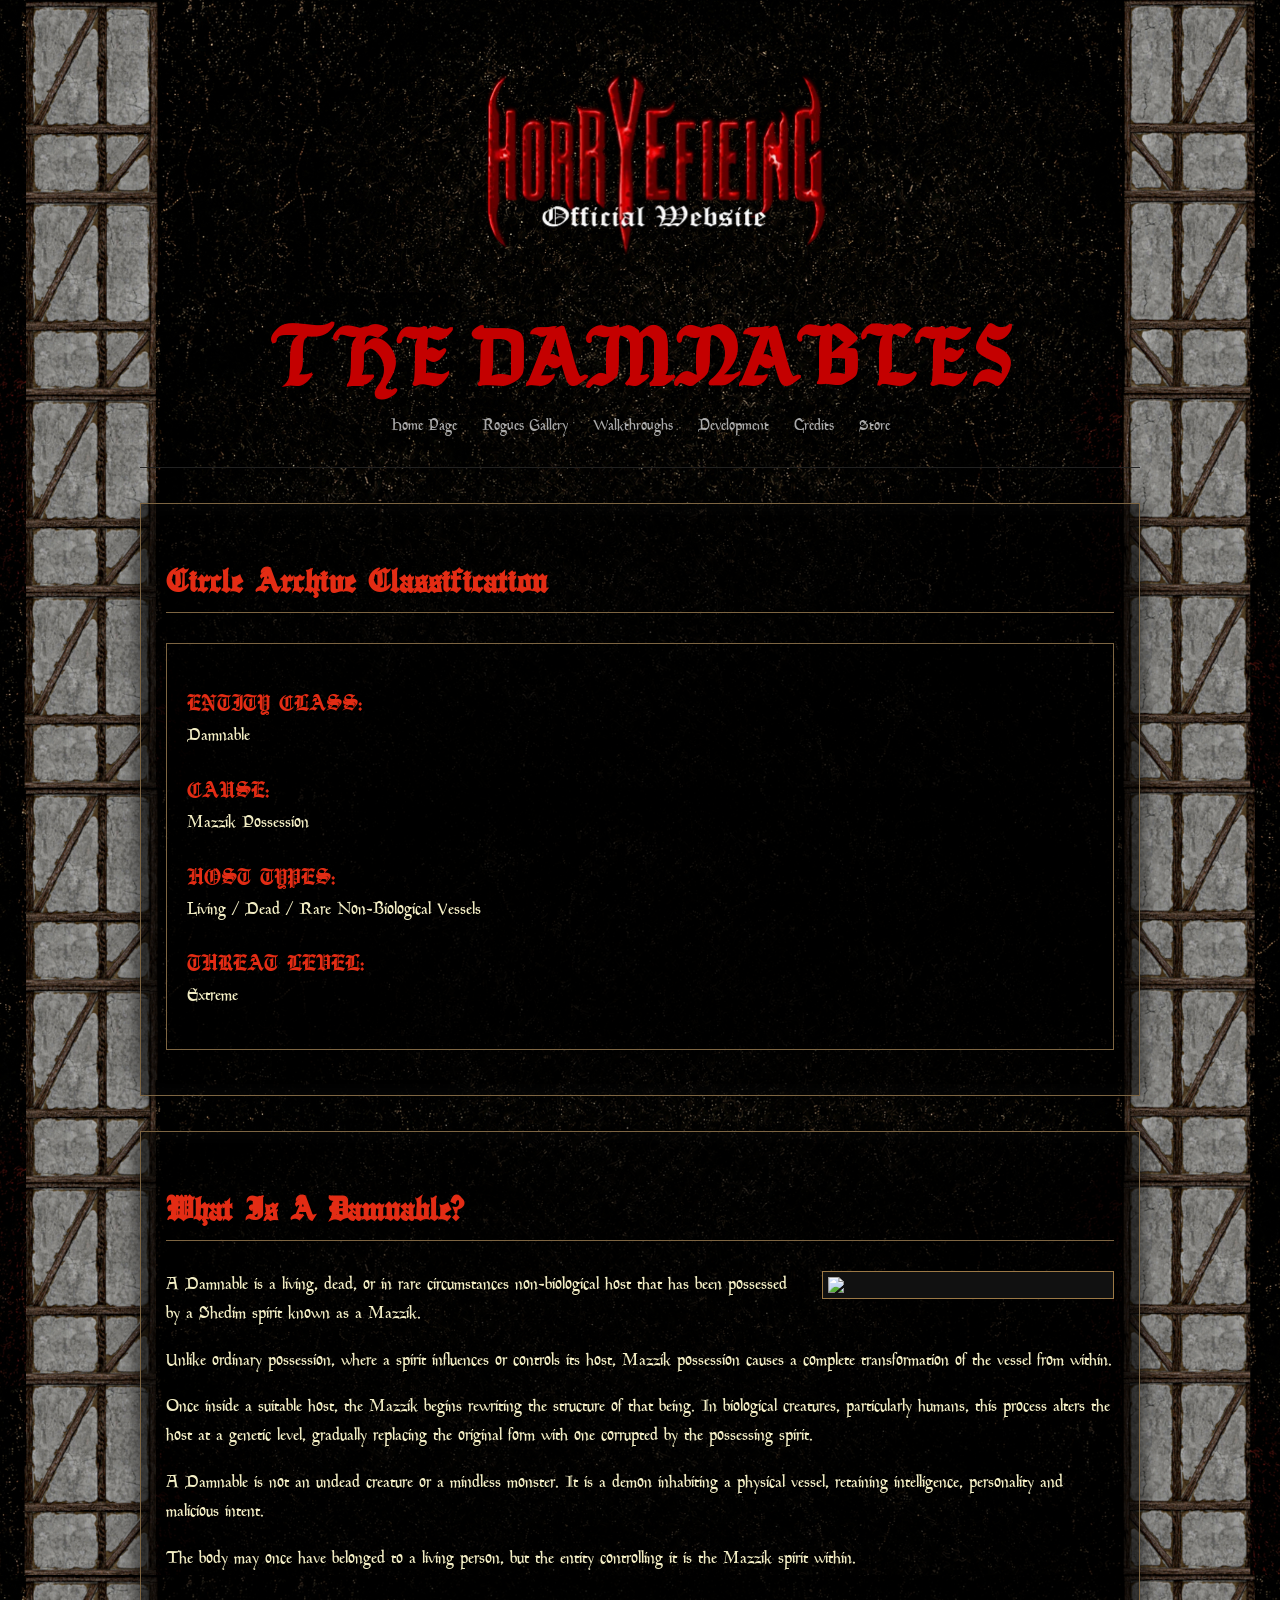
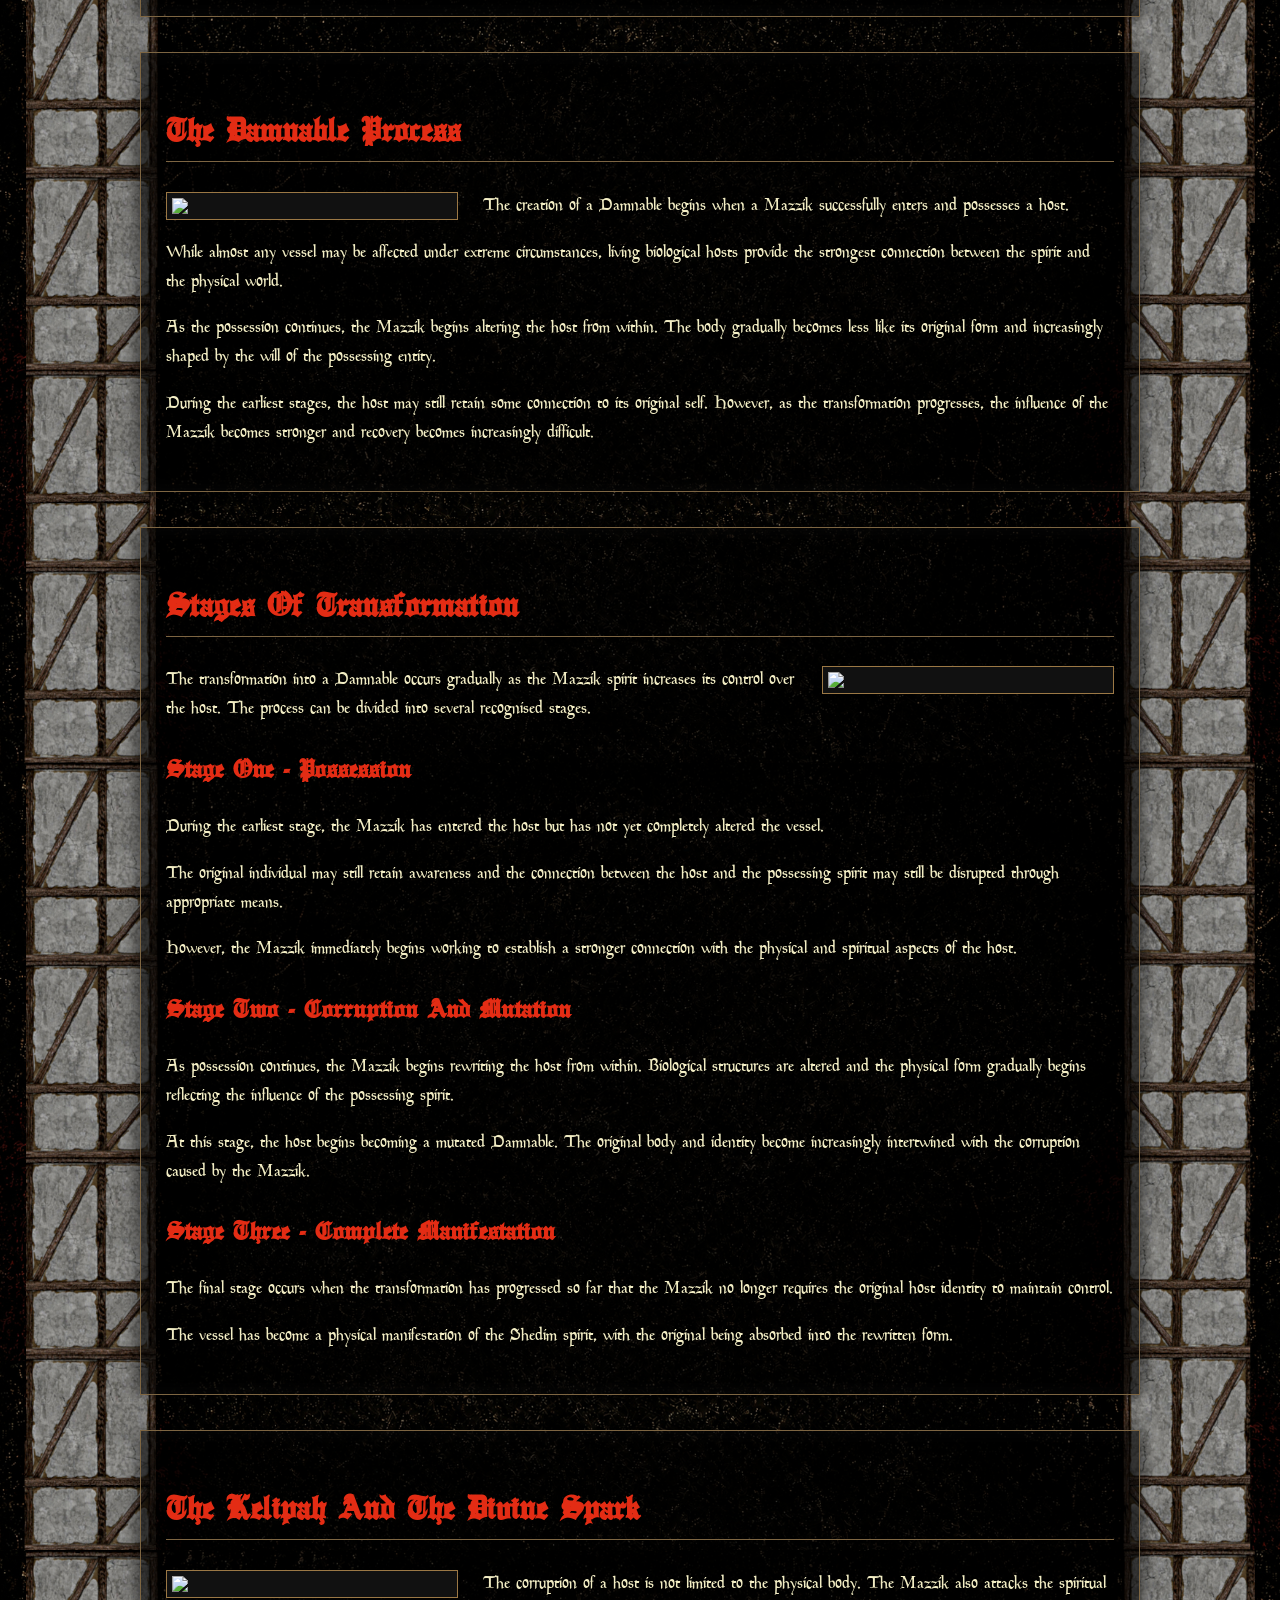
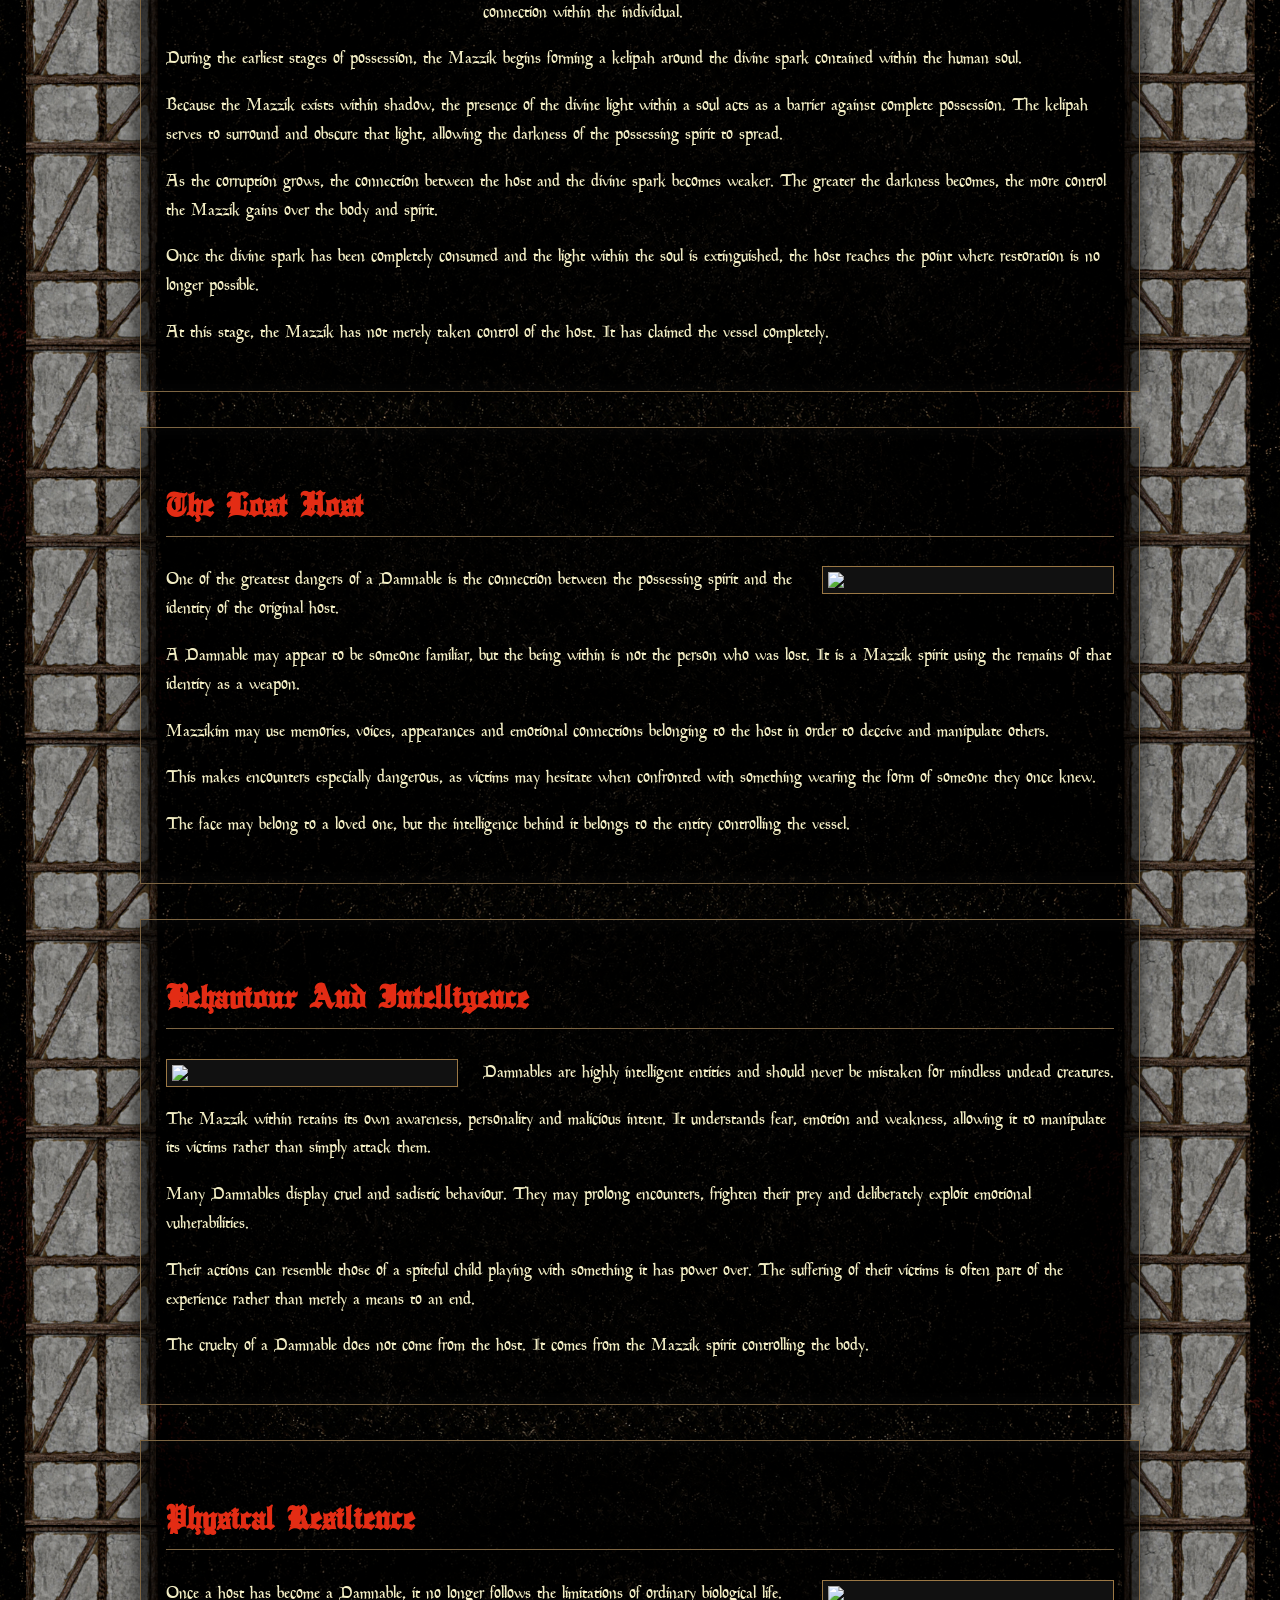
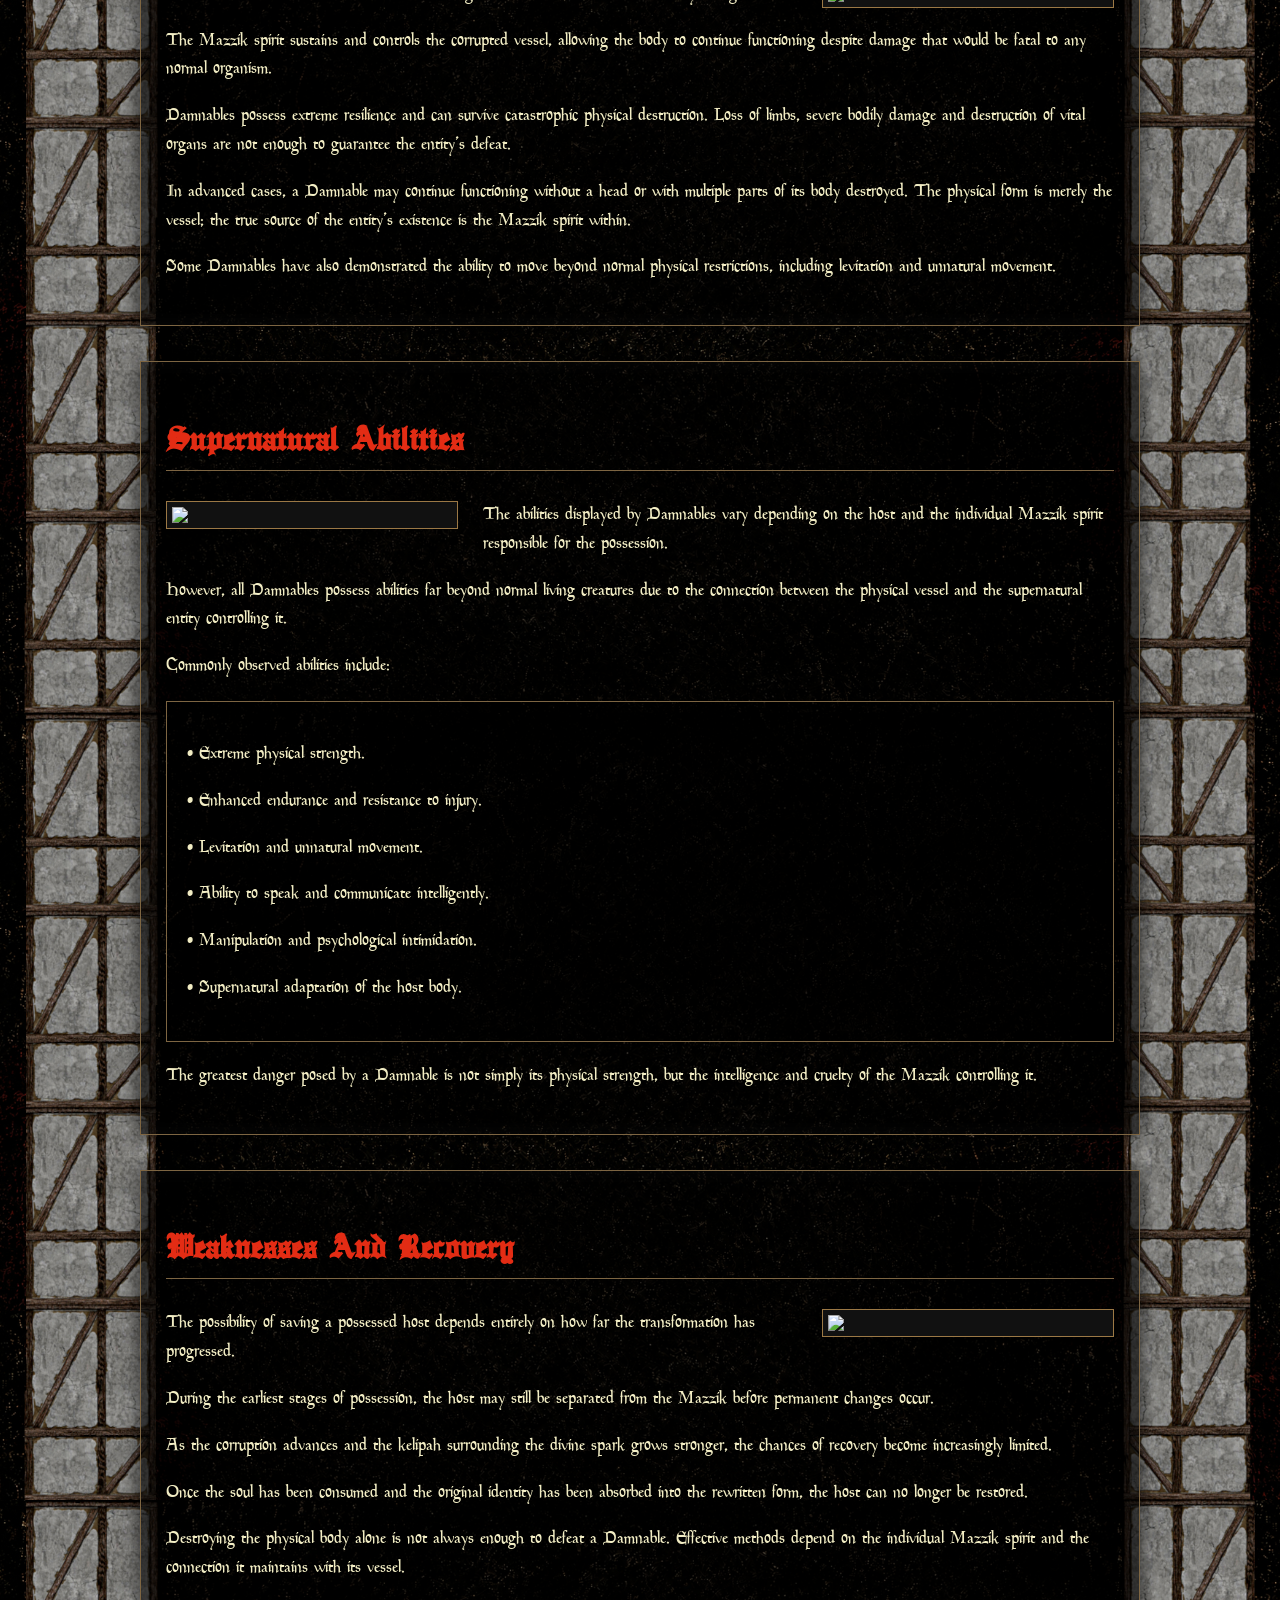
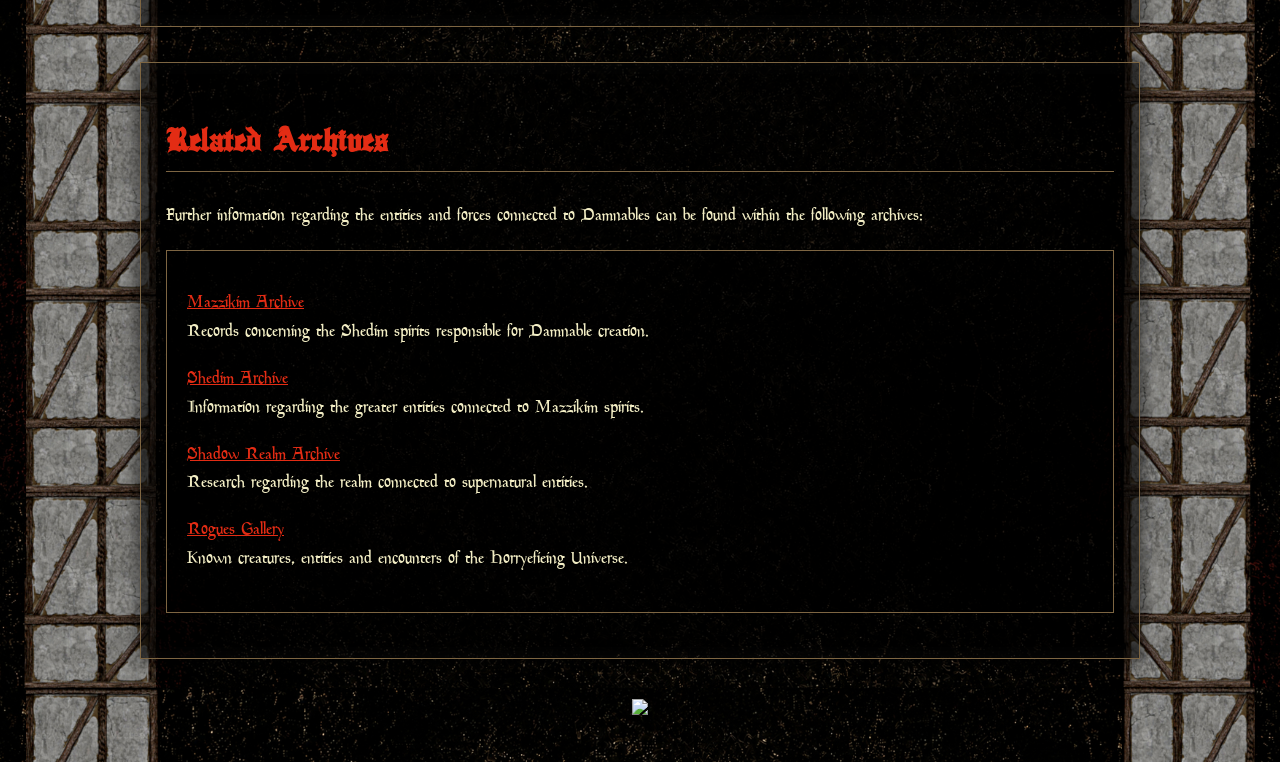
==== commit 61a2e191: "Update damnables.html" ====
--- a/damnables.html
+++ b/damnables.html
@@ -1,7 +1,7 @@
 <!DOCTYPE html>
 <html>
 <head>
-<title>Horryefieing - The Damnables Archive</title>
+<title>Horryefieing - The Damnable Archive</title>
 
 <style>
 
@@ -131,8 +131,8 @@
 
 .file-title {
 font-family:"EnglishTowne";
+font-size:25px;
 color:#e32c14;
-font-size:26px;
 }
 
 .publisher-footer {
@@ -173,37 +173,43 @@
 
 
 
+
 <section class="archive-box">
 
 <h2>Circle Archive Classification</h2>
 
 
 <div class="file-box">
+
 
 <p>
 <span class="file-title">ENTITY CLASS:</span><br>
 Damnable
 </p>
 
+
 <p>
 <span class="file-title">CAUSE:</span><br>
-Mazikin Possession
-</p>
-
-<p>
-<span class="file-title">HOST TYPE:</span><br>
-Biological / Non-Biological (Rare Cases)
-</p>
+Mazzik Possession
+</p>
+
+
+<p>
+<span class="file-title">HOST TYPES:</span><br>
+Living / Dead / Rare Non-Biological Vessels
+</p>
+
 
 <p>
 <span class="file-title">THREAT LEVEL:</span><br>
 Extreme
 </p>
 
+
 </div>
 
-
-</section>
+</section>
+
 
 
 
@@ -218,28 +224,35 @@
 
 <p>
 
-A Damnable is a living, dead, or in rare circumstances non-biological host that has been possessed by a Shedim spirit known as a Mazikin.
-
-</p>
-
-
-<p>
-
-Unlike ordinary possession, where a spirit simply influences or controls a host, Mazikin possession causes a complete transformation of the host from within.
-
-</p>
-
-
-<p>
-
-Once inside the host, the Mazikin begins rewriting the structure of the being it has possessed. In biological creatures, particularly humans, this process alters the host's DNA and gradually replaces the original form with something new.
-
-</p>
-
-
-<p>
-
-A Damnable is not a zombie or a mindless creature. The entity controlling the body is an intelligent and malicious supernatural being with its own thoughts, desires and intentions.
+A Damnable is a living, dead, or in rare circumstances non-biological host that has been possessed by a Shedim spirit known as a Mazzik.
+
+</p>
+
+
+<p>
+
+Unlike ordinary possession, where a spirit influences or controls its host, Mazzik possession causes a complete transformation of the vessel from within.
+
+</p>
+
+
+<p>
+
+Once inside a suitable host, the Mazzik begins rewriting the structure of that being. In biological creatures, particularly humans, this process alters the host at a genetic level, gradually replacing the original form with one corrupted by the possessing spirit.
+
+</p>
+
+
+<p>
+
+A Damnable is not an undead creature or a mindless monster. It is a demon inhabiting a physical vessel, retaining intelligence, personality and malicious intent.
+
+</p>
+
+
+<p>
+
+The body may once have belonged to a living person, but the entity controlling it is the Mazzik spirit within.
 
 </p>
 
@@ -251,6 +264,7 @@
 
 
 
+
 <section class="archive-box">
 
 <h2>The Damnable Process</h2>
@@ -261,28 +275,28 @@
 
 <p>
 
-The creation of a Damnable begins when a Mazikin spirit successfully enters a suitable host.
-
-</p>
-
-
-<p>
-
-While almost any vessel can potentially become affected, living biological hosts provide the most effective connection between the physical world and the possessing spirit.
-
-</p>
-
-
-<p>
-
-As the possession continues, the Mazikin gradually rewrites the host from within. The original form becomes corrupted as the spirit's influence spreads throughout the body.
-
-</p>
-
-
-<p>
-
-The longer the possession remains active, the less likely the host is to be recovered. Eventually, the transformation reaches a point where the original identity of the host has been consumed by the changes taking place within them.
+The creation of a Damnable begins when a Mazzik successfully enters and possesses a host.
+
+</p>
+
+
+<p>
+
+While almost any vessel may be affected under extreme circumstances, living biological hosts provide the strongest connection between the spirit and the physical world.
+
+</p>
+
+
+<p>
+
+As the possession continues, the Mazzik begins altering the host from within. The body gradually becomes less like its original form and increasingly shaped by the will of the possessing entity.
+
+</p>
+
+
+<p>
+
+During the earliest stages, the host may still retain some connection to its original self. However, as the transformation progresses, the influence of the Mazzik becomes stronger and recovery becomes increasingly difficult.
 
 </p>
 
@@ -301,9 +315,10 @@
 
 <p>
 
-The transformation from possessed host to full Damnable does not happen instantly. The process occurs gradually as the Mazikin spirit continues to alter and consume the original form of its host.
-
-</p>
+The transformation into a Damnable occurs gradually as the Mazzik spirit increases its control over the host. The process can be divided into several recognised stages.
+
+</p>
+
 
 
 <h3>Stage One - Possession</h3>
@@ -311,39 +326,39 @@
 
 <p>
 
-During the earliest stage, the Mazikin has successfully entered the host but the original being may still retain some control.
-
-</p>
-
-
-<p>
-
-At this point, separation between the host and the possessing spirit may still be possible. However, the longer the Mazikin remains inside the host, the stronger its influence becomes.
-
-</p>
-
-
-
-<h3>Stage Two - Mutation</h3>
-
-
-<p>
-
-As the Mazikin continues rewriting the host, physical and biological changes begin to occur.
-
-</p>
-
-
-<p>
-
-The host enters the mutated Damnable stage, where the original structure of the body has been significantly altered by the possessing spirit.
-
-</p>
-
-
-<p>
-
-At this point, recovery becomes extremely unlikely, as the host's original biological identity has become intertwined with the Mazikin's corruption.
+During the earliest stage, the Mazzik has entered the host but has not yet completely altered the vessel.
+
+</p>
+
+
+<p>
+
+The original individual may still retain awareness and the connection between the host and the possessing spirit may still be disrupted through appropriate means.
+
+</p>
+
+
+<p>
+
+However, the Mazzik immediately begins working to establish a stronger connection with the physical and spiritual aspects of the host.
+
+</p>
+
+
+
+<h3>Stage Two - Corruption And Mutation</h3>
+
+
+<p>
+
+As possession continues, the Mazzik begins rewriting the host from within. Biological structures are altered and the physical form gradually begins reflecting the influence of the possessing spirit.
+
+</p>
+
+
+<p>
+
+At this stage, the host begins becoming a mutated Damnable. The original body and identity become increasingly intertwined with the corruption caused by the Mazzik.
 
 </p>
 
@@ -354,21 +369,14 @@
 
 <p>
 
-The final stage occurs when the Mazikin has completely transformed the host into a physical manifestation of the Shedim spirit.
-
-</p>
-
-
-<p>
-
-The host is no longer simply being controlled. The body itself has become a vessel created by the possessing entity.
-
-</p>
-
-
-<p>
-
-The result is a fully realised Damnable: a physical form belonging to the Mazikin rather than the person or object that was originally possessed.
+The final stage occurs when the transformation has progressed so far that the Mazzik no longer requires the original host identity to maintain control.
+
+</p>
+
+
+<p>
+
+The vessel has become a physical manifestation of the Shedim spirit, with the original being absorbed into the rewritten form.
 
 </p>
 
@@ -383,43 +391,101 @@
 
 <section class="archive-box">
 
+<h2>The Kelipah And The Divine Spark</h2>
+
+
+<img src="assets/damnable_soul.jpg" class="archive-image image-left">
+
+
+<p>
+
+The corruption of a host is not limited to the physical body. The Mazzik also attacks the spiritual connection within the individual.
+
+</p>
+
+
+<p>
+
+During the earliest stages of possession, the Mazzik begins forming a kelipah around the divine spark contained within the human soul.
+
+</p>
+
+
+<p>
+
+Because the Mazzik exists within shadow, the presence of the divine light within a soul acts as a barrier against complete possession. The kelipah serves to surround and obscure that light, allowing the darkness of the possessing spirit to spread.
+
+</p>
+
+
+<p>
+
+As the corruption grows, the connection between the host and the divine spark becomes weaker. The greater the darkness becomes, the more control the Mazzik gains over the body and spirit.
+
+</p>
+
+
+<p>
+
+Once the divine spark has been completely consumed and the light within the soul is extinguished, the host reaches the point where restoration is no longer possible.
+
+</p>
+
+
+<p>
+
+At this stage, the Mazzik has not merely taken control of the host. It has claimed the vessel completely.
+
+</p>
+
+
+<div class="clear"></div>
+
+</section>
+
+
+
+
+
+<section class="archive-box">
+
 <h2>The Lost Host</h2>
 
 
-<img src="assets/damnable_host.jpg" class="archive-image image-left">
-
-
-<p>
-
-One of the most dangerous aspects of a Damnable is the relationship between the possessing spirit and the identity of its host.
-
-</p>
-
-
-<p>
-
-A Damnable is not the person it appears to be. The original individual may have once been a friend, family member or someone known to the victim, but the entity controlling the body is the Mazikin.
-
-</p>
-
-
-<p>
-
-Mazikin spirits are capable of using the memories, appearance and identity of their hosts as tools of manipulation.
-
-</p>
-
-
-<p>
-
-They may imitate the person they have possessed in order to create confusion, fear or emotional distress. This makes encounters with Damnables especially dangerous, as victims may hesitate to defend themselves against something wearing a familiar face.
-
-</p>
-
-
-<p>
-
-The appearance of the host is only a disguise. Beneath it is a malicious intelligence using the remains of another being as a vessel.
+<img src="assets/damnable_host.jpg" class="archive-image image-right">
+
+
+<p>
+
+One of the greatest dangers of a Damnable is the connection between the possessing spirit and the identity of the original host.
+
+</p>
+
+
+<p>
+
+A Damnable may appear to be someone familiar, but the being within is not the person who was lost. It is a Mazzik spirit using the remains of that identity as a weapon.
+
+</p>
+
+
+<p>
+
+Mazzikim may use memories, voices, appearances and emotional connections belonging to the host in order to deceive and manipulate others.
+
+</p>
+
+
+<p>
+
+This makes encounters especially dangerous, as victims may hesitate when confronted with something wearing the form of someone they once knew.
+
+</p>
+
+
+<p>
+
+The face may belong to a loved one, but the intelligence behind it belongs to the entity controlling the vessel.
 
 </p>
 
@@ -437,7 +503,7 @@
 <h2>Behaviour And Intelligence</h2>
 
 
-<img src="assets/damnable_behaviour.jpg" class="archive-image image-right">
+<img src="assets/damnable_behaviour.jpg" class="archive-image image-left">
 
 
 <p>
@@ -449,21 +515,28 @@
 
 <p>
 
-The Mazikin spirit within the host retains its own awareness, personality and malicious intent. Rather than simply hunting for survival, many Damnables appear to take pleasure in manipulating and tormenting their victims.
-
-</p>
-
-
-<p>
-
-Their behaviour is often cruel and unpredictable, similar to a spiteful child playing with something it has power over. They may prolong encounters, exploit emotional weaknesses and deliberately create fear before attacking.
-
-</p>
-
-
-<p>
-
-This sadistic nature comes from the possessing spirit itself. The host body is merely the instrument through which the Mazikin expresses its intentions.
+The Mazzik within retains its own awareness, personality and malicious intent. It understands fear, emotion and weakness, allowing it to manipulate its victims rather than simply attack them.
+
+</p>
+
+
+<p>
+
+Many Damnables display cruel and sadistic behaviour. They may prolong encounters, frighten their prey and deliberately exploit emotional vulnerabilities.
+
+</p>
+
+
+<p>
+
+Their actions can resemble those of a spiteful child playing with something it has power over. The suffering of their victims is often part of the experience rather than merely a means to an end.
+
+</p>
+
+
+<p>
+
+The cruelty of a Damnable does not come from the host. It comes from the Mazzik spirit controlling the body.
 
 </p>
 
@@ -477,40 +550,40 @@
 <h2>Physical Resilience</h2>
 
 
-<img src="assets/damnable_resilience.jpg" class="archive-image image-left">
-
-
-<p>
-
-A Damnable host no longer follows the normal limitations of biological life. Once the Mazikin has taken sufficient control, the body becomes sustained by supernatural forces rather than ordinary anatomy.
-
-</p>
-
-
-<p>
-
-Because of this, Damnables display extreme resistance to physical damage. Injuries that would be fatal to normal organisms often fail to stop them.
-
-</p>
-
-
-<p>
-
-A Damnable may continue functioning after suffering catastrophic damage, including the loss of multiple limbs or severe destruction of the body.
-
-</p>
-
-
-<p>
-
-In advanced cases, a Damnable does not require a head or conventional organs to remain active. The Mazikin spirit is the true source of the entity's continued existence, not the original biological systems of the host.
-
-</p>
-
-
-<p>
-
-Even separated portions of a Damnable's body may continue to display unnatural movement or activity, demonstrating that these entities operate by supernatural rather than biological rules.
+<img src="assets/damnable_resilience.jpg" class="archive-image image-right">
+
+
+<p>
+
+Once a host has become a Damnable, it no longer follows the limitations of ordinary biological life.
+
+</p>
+
+
+<p>
+
+The Mazzik spirit sustains and controls the corrupted vessel, allowing the body to continue functioning despite damage that would be fatal to any normal organism.
+
+</p>
+
+
+<p>
+
+Damnables possess extreme resilience and can survive catastrophic physical destruction. Loss of limbs, severe bodily damage and destruction of vital organs are not enough to guarantee the entity's defeat.
+
+</p>
+
+
+<p>
+
+In advanced cases, a Damnable may continue functioning without a head or with multiple parts of its body destroyed. The physical form is merely the vessel; the true source of the entity's existence is the Mazzik spirit within.
+
+</p>
+
+
+<p>
+
+Some Damnables have also demonstrated the ability to move beyond normal physical restrictions, including levitation and unnatural movement.
 
 </p>
 
@@ -528,40 +601,62 @@
 <h2>Supernatural Abilities</h2>
 
 
-<img src="assets/damnable_abilities.jpg" class="archive-image image-right">
-
-
-<p>
-
-The abilities of a Damnable are created through the connection between the physical host and the possessing Mazikin spirit.
-
-</p>
-
-
-<p>
-
-Although abilities vary depending on the host and the individual spirit involved, Damnables commonly display enhanced physical strength, unnatural endurance and abilities beyond human capability.
-
-</p>
-
-
-<p>
-
-Many Damnables are capable of levitation, allowing them to move without being restricted by normal physical limitations.
-
-</p>
-
-
-<p>
-
-They are also capable of speech and intelligent communication, allowing them to deceive, threaten and manipulate those around them.
-
-</p>
-
-
-<p>
-
-Their greatest ability, however, is their intelligence. A Damnable understands fear, emotion and weakness, making them far more dangerous than a simple physical threat.
+<img src="assets/damnable_abilities.jpg" class="archive-image image-left">
+
+
+<p>
+
+The abilities displayed by Damnables vary depending on the host and the individual Mazzik spirit responsible for the possession.
+
+</p>
+
+
+<p>
+
+However, all Damnables possess abilities far beyond normal living creatures due to the connection between the physical vessel and the supernatural entity controlling it.
+
+</p>
+
+
+<p>
+
+Commonly observed abilities include:
+
+</p>
+
+
+<div class="file-box">
+
+<p>
+• Extreme physical strength.
+</p>
+
+<p>
+• Enhanced endurance and resistance to injury.
+</p>
+
+<p>
+• Levitation and unnatural movement.
+</p>
+
+<p>
+• Ability to speak and communicate intelligently.
+</p>
+
+<p>
+• Manipulation and psychological intimidation.
+</p>
+
+<p>
+• Supernatural adaptation of the host body.
+</p>
+
+</div>
+
+
+<p>
+
+The greatest danger posed by a Damnable is not simply its physical strength, but the intelligence and cruelty of the Mazzik controlling it.
 
 </p>
 
@@ -579,40 +674,40 @@
 <h2>Weaknesses And Recovery</h2>
 
 
-<img src="assets/damnable_weakness.jpg" class="archive-image image-left">
-
-
-<p>
-
-The greatest weakness of a Damnable is the transformation process itself.
-
-</p>
-
-
-<p>
-
-During the early stages of possession, there remains a possibility that the host may be separated from the Mazikin spirit before permanent changes occur.
-
-</p>
-
-
-<p>
-
-However, once the host reaches advanced mutation, the original form has been altered so severely that recovery becomes increasingly unlikely.
-
-</p>
-
-
-<p>
-
-A fully manifested Damnable represents the final stage of transformation, where the Mazikin has become permanently connected to the physical form.
-
-</p>
-
-
-<p>
-
-Methods of defeating a Damnable vary depending on the possessing spirit and the nature of the host. Extreme caution is required, as physical destruction alone may not be enough to stop the entity.
+<img src="assets/damnable_weakness.jpg" class="archive-image image-right">
+
+
+<p>
+
+The possibility of saving a possessed host depends entirely on how far the transformation has progressed.
+
+</p>
+
+
+<p>
+
+During the earliest stages of possession, the host may still be separated from the Mazzik before permanent changes occur.
+
+</p>
+
+
+<p>
+
+As the corruption advances and the kelipah surrounding the divine spark grows stronger, the chances of recovery become increasingly limited.
+
+</p>
+
+
+<p>
+
+Once the soul has been consumed and the original identity has been absorbed into the rewritten form, the host can no longer be restored.
+
+</p>
+
+
+<p>
+
+Destroying the physical body alone is not always enough to defeat a Damnable. Effective methods depend on the individual Mazzik spirit and the connection it maintains with its vessel.
 
 </p>
 
@@ -632,52 +727,75 @@
 
 <p>
 
-Further information regarding the entities connected to Damnable creation can be found within the following archives:
-
-</p>
+Further information regarding the entities and forces connected to Damnables can be found within the following archives:
+
+</p>
+
 
 
 <div class="file-box">
 
-<p>
-<a href="mazikin.html" style="color:#e32c14;">
-Mazikin Archive
+
+<p>
+
+<a href="mazzikim.html" style="color:#e32c14;">
+Mazzikim Archive
 </a>
+
 <br>
-Information regarding the Shedim spirits responsible for Damnable transformation.
-</p>
-
-
-<p>
+
+Records concerning the Shedim spirits responsible for Damnable creation.
+
+</p>
+
+
+
+<p>
+
 <a href="shedim.html" style="color:#e32c14;">
 Shedim Archive
 </a>
+
 <br>
-Records concerning the greater entities from which Mazikin originate.
-</p>
-
-
-<p>
+
+Information regarding the greater entities connected to Mazzikim spirits.
+
+</p>
+
+
+
+<p>
+
 <a href="shadow_realm.html" style="color:#e32c14;">
 Shadow Realm Archive
 </a>
+
 <br>
-Information regarding the dimension connected to these entities.
-</p>
-
-
-<p>
+
+Research regarding the realm connected to supernatural entities.
+
+</p>
+
+
+
+<p>
+
 <a href="rogues_gallery_home.html" style="color:#e32c14;">
 Rogues Gallery
 </a>
+
 <br>
-Known entities and encounters within the Horryefieing Universe.
-</p>
+
+Known creatures, entities and encounters of the Horryefieing Universe.
+
+</p>
+
 
 </div>
 
 
 </section>
+
 
 
 
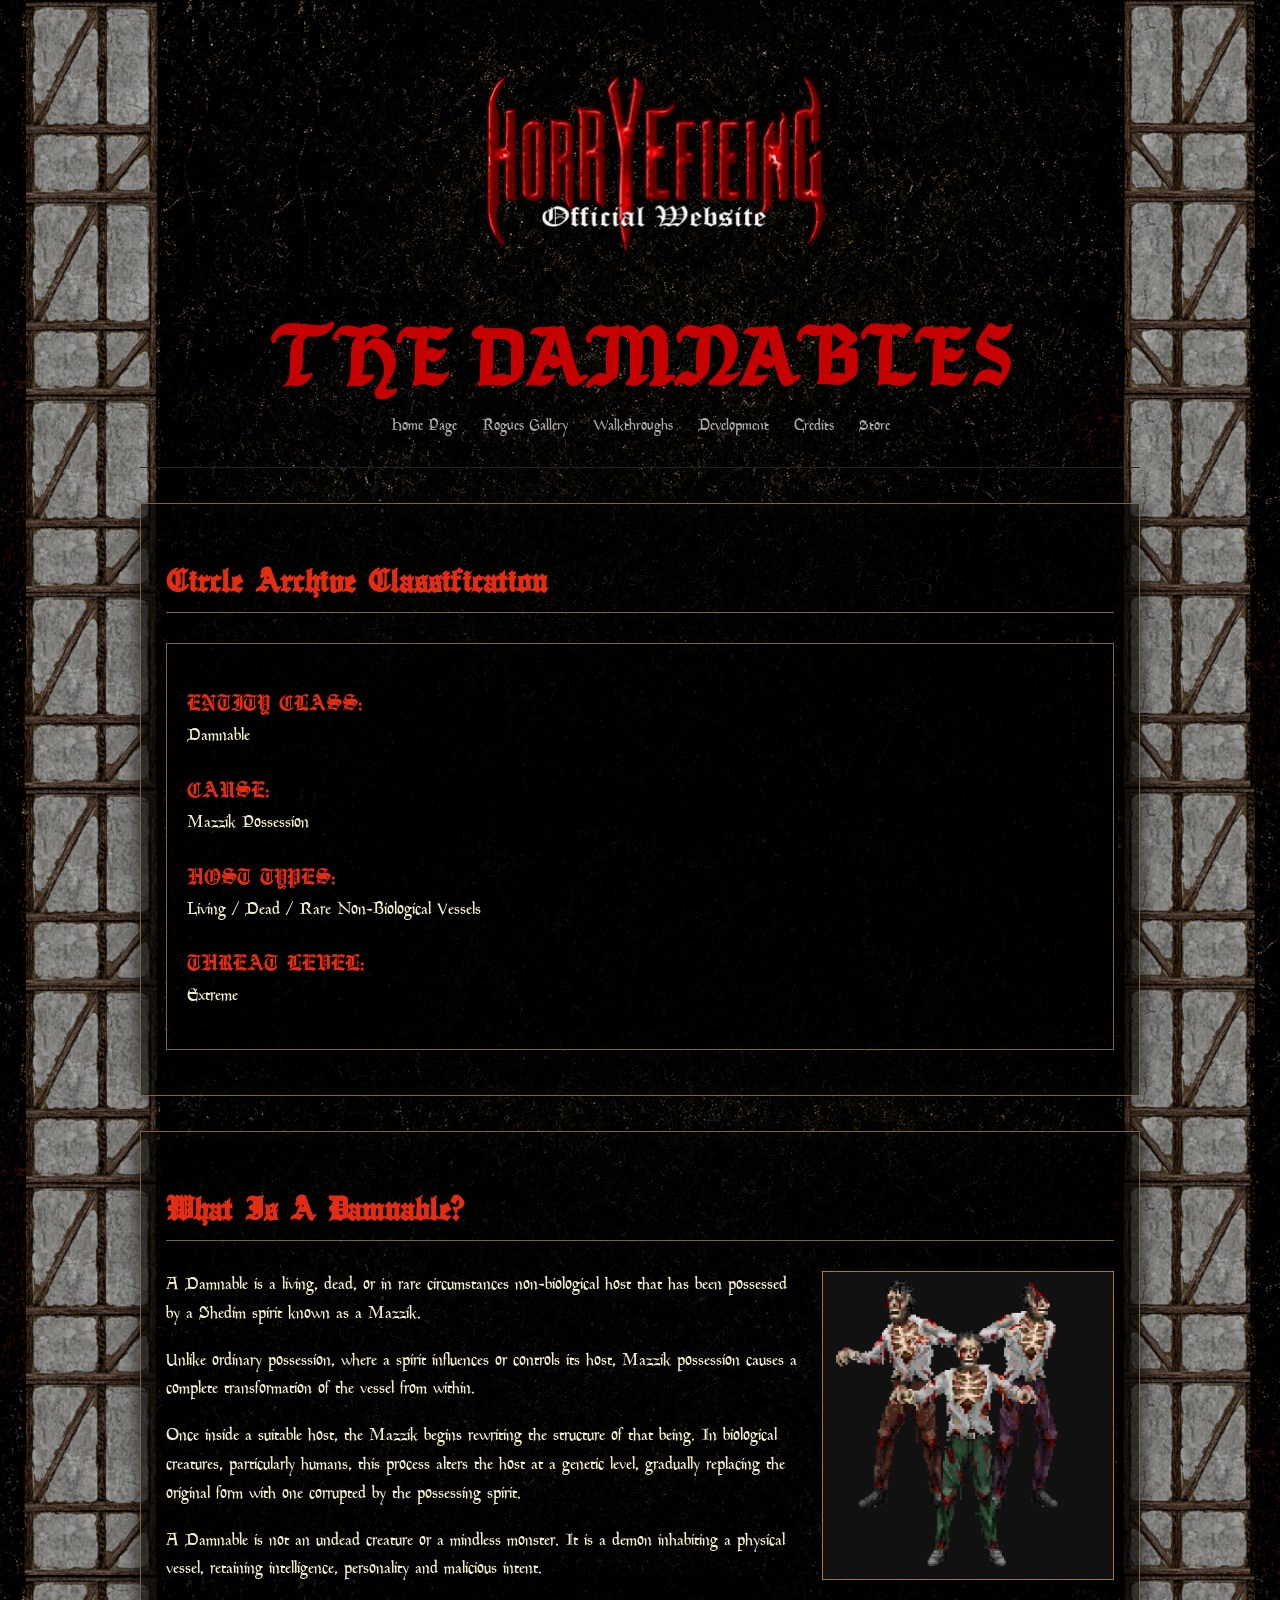
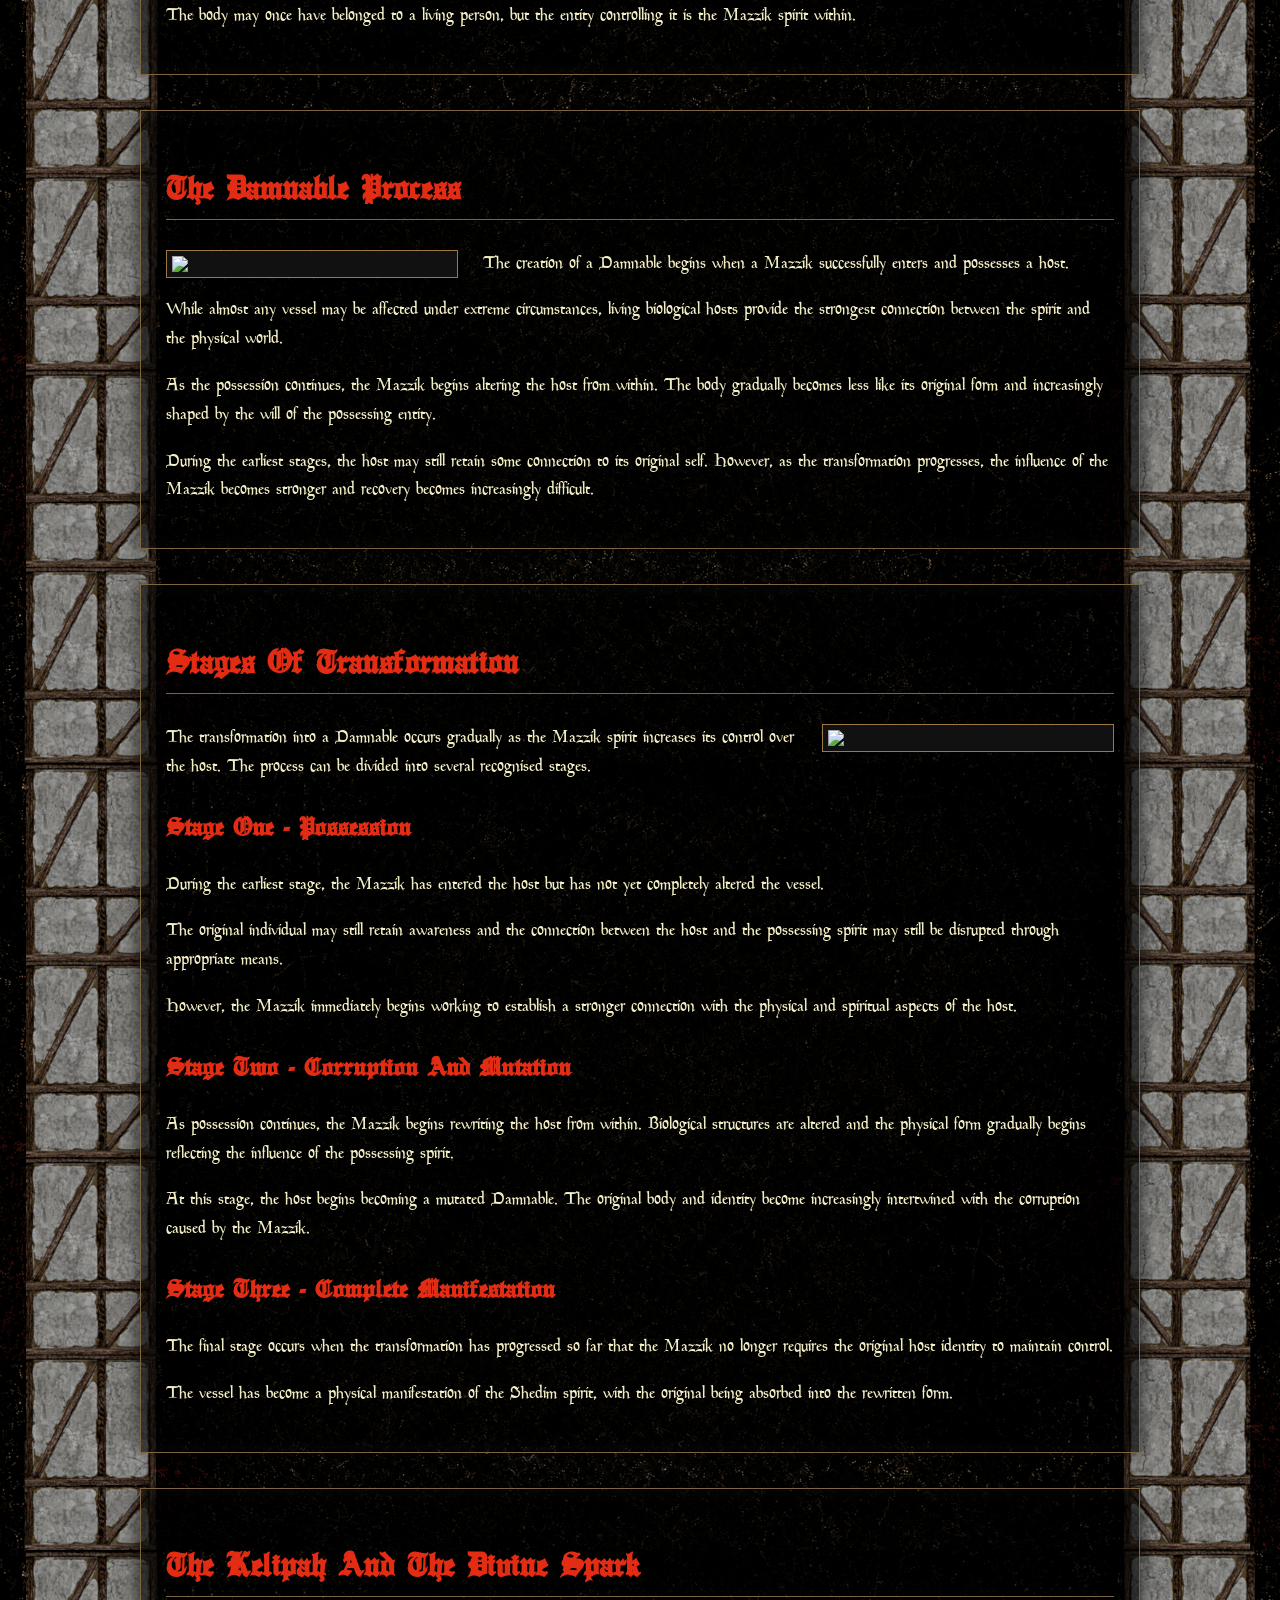
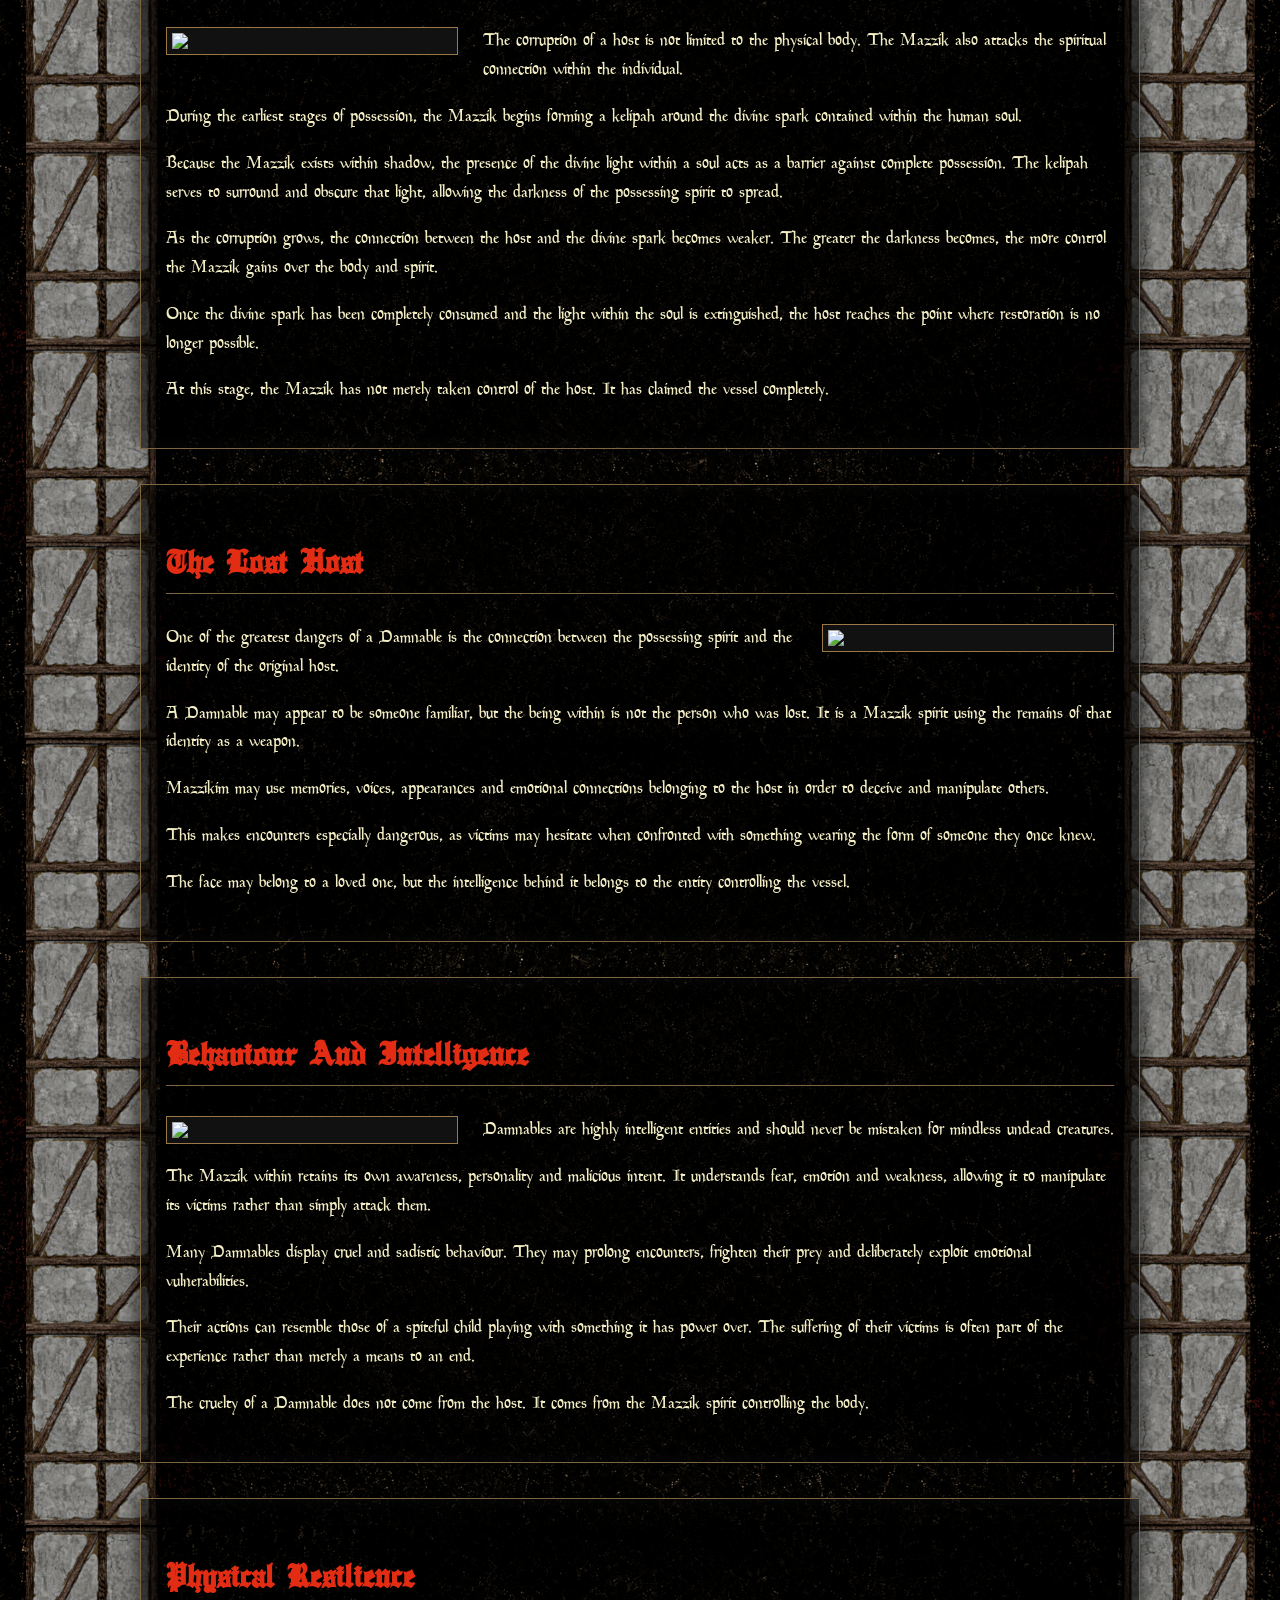
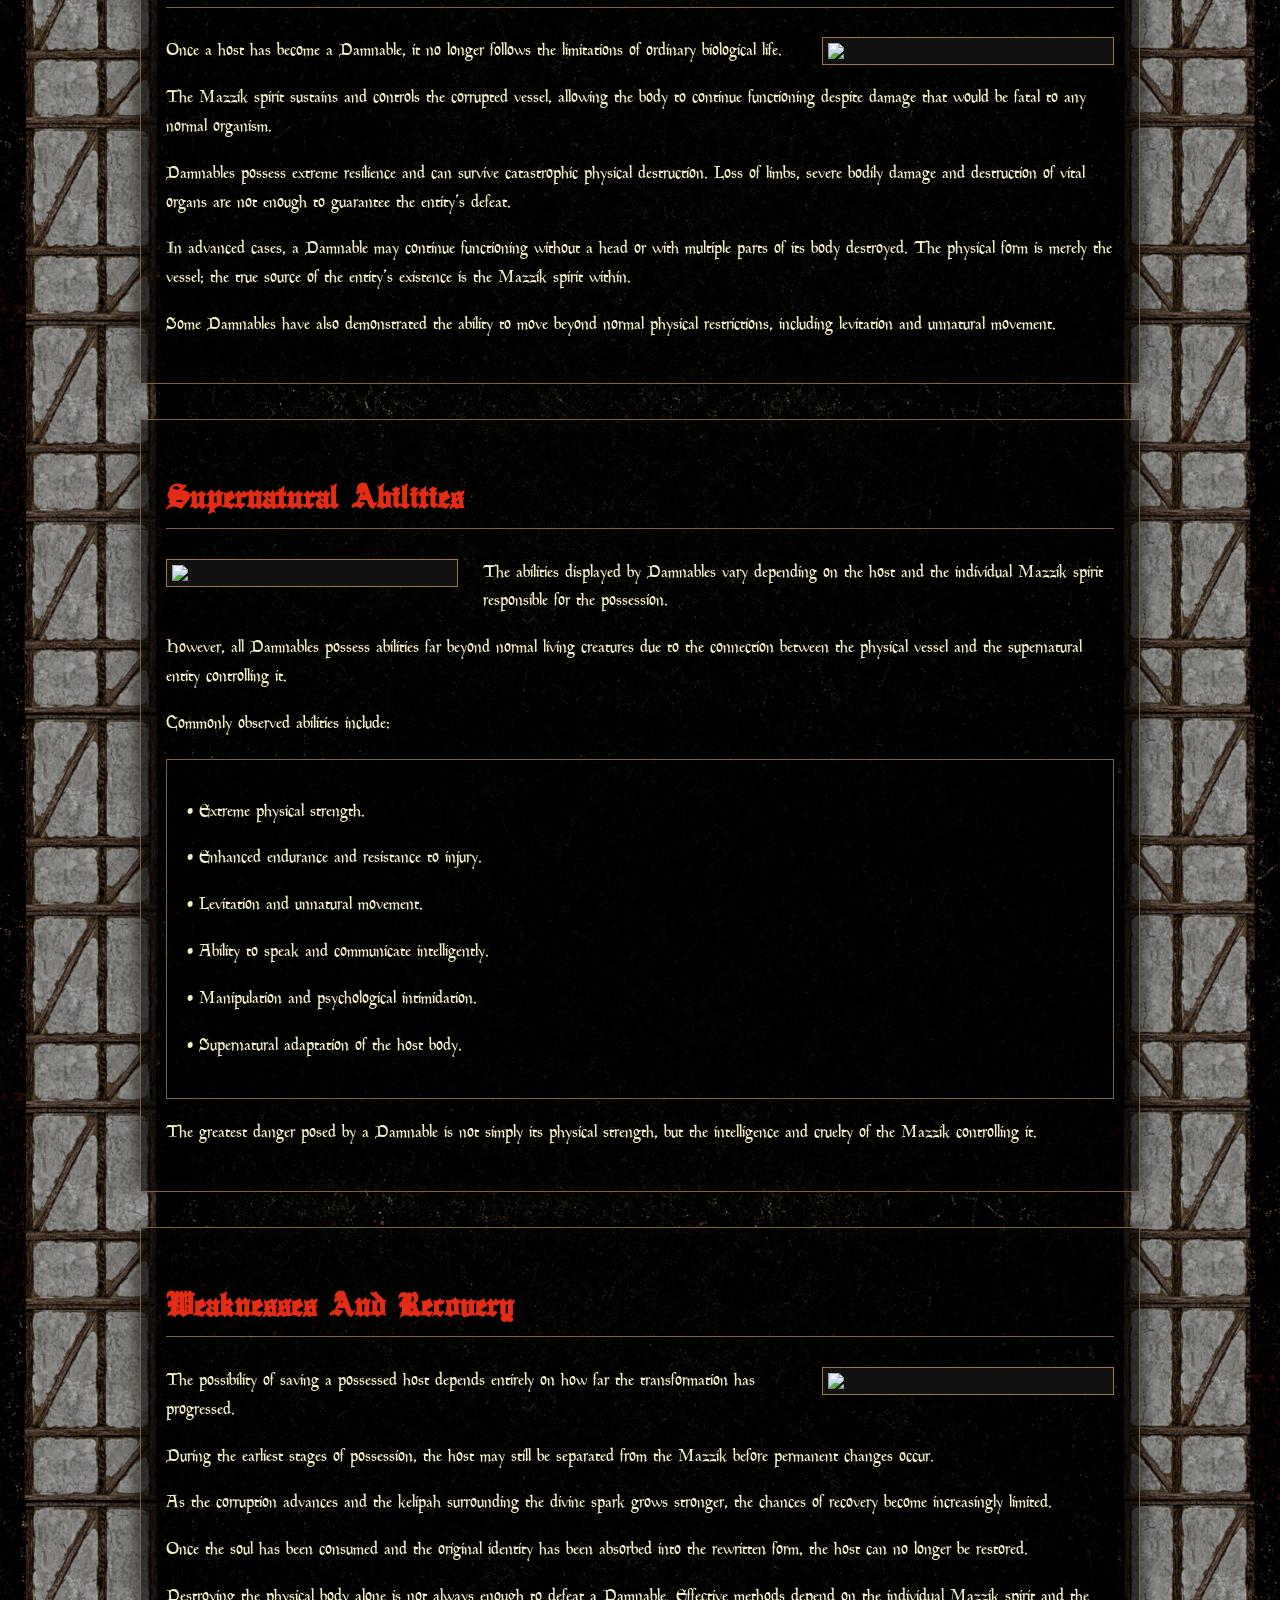
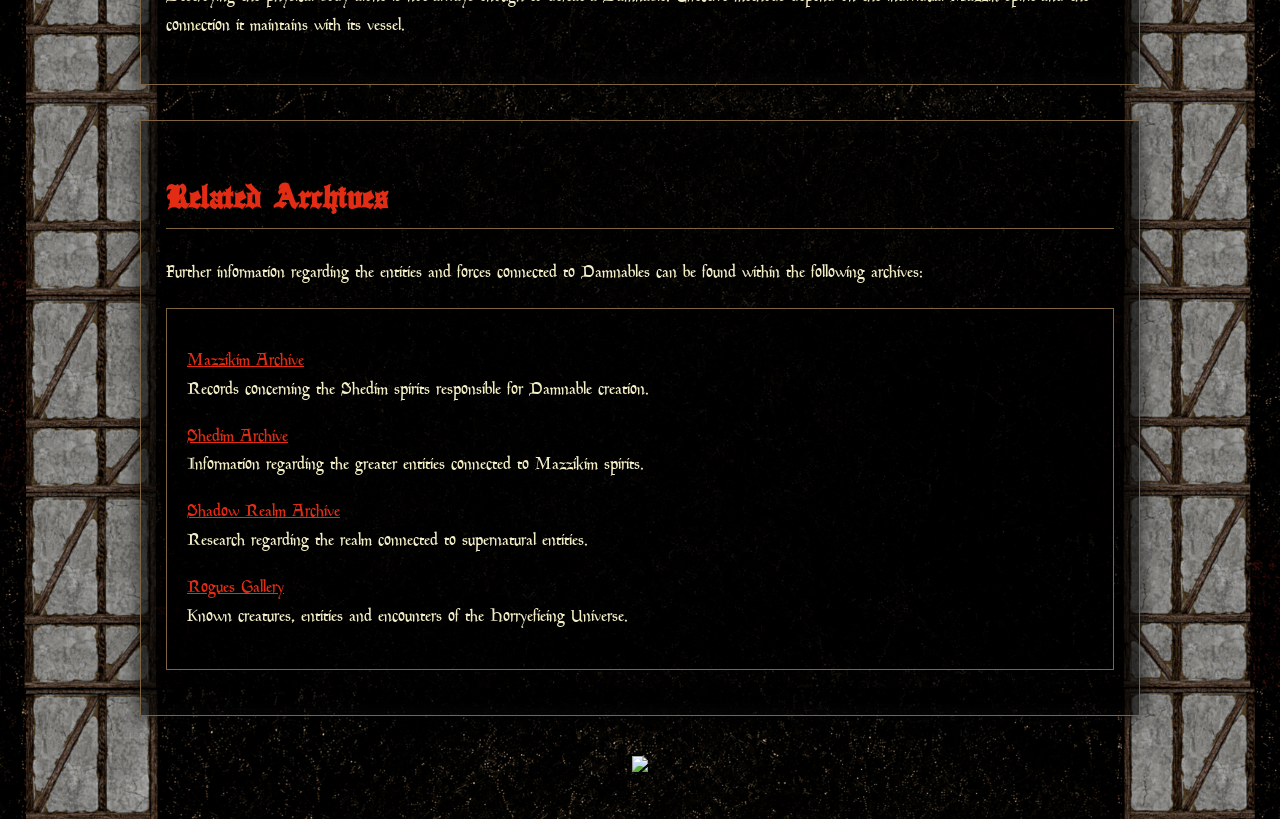
==== commit 3d6773bc: "Update damnables.html" ====
--- a/damnables.html
+++ b/damnables.html
@@ -219,7 +219,7 @@
 <h2>What Is A Damnable?</h2>
 
 
-<img src="assets/damnable_main.jpg" class="archive-image image-right">
+<img src="assets/damnables.png" class="archive-image image-right">
 
 
 <p>
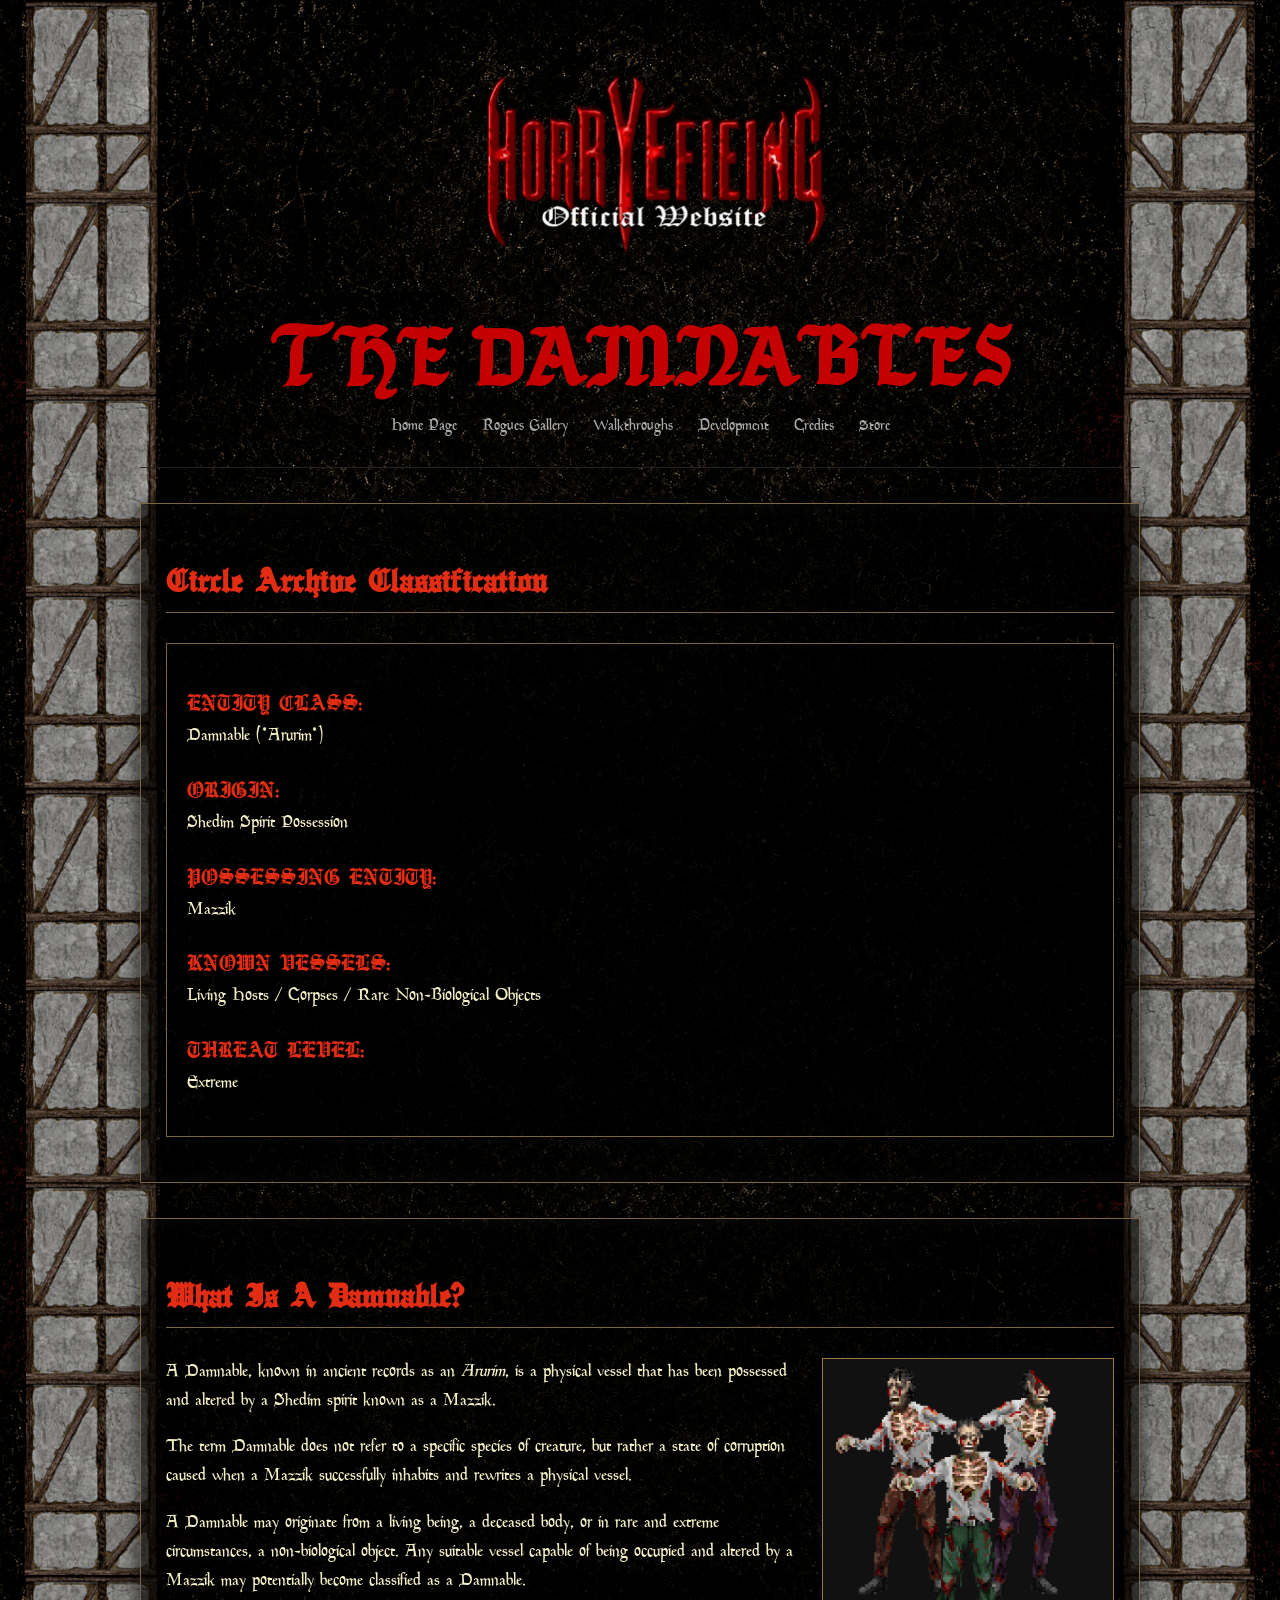
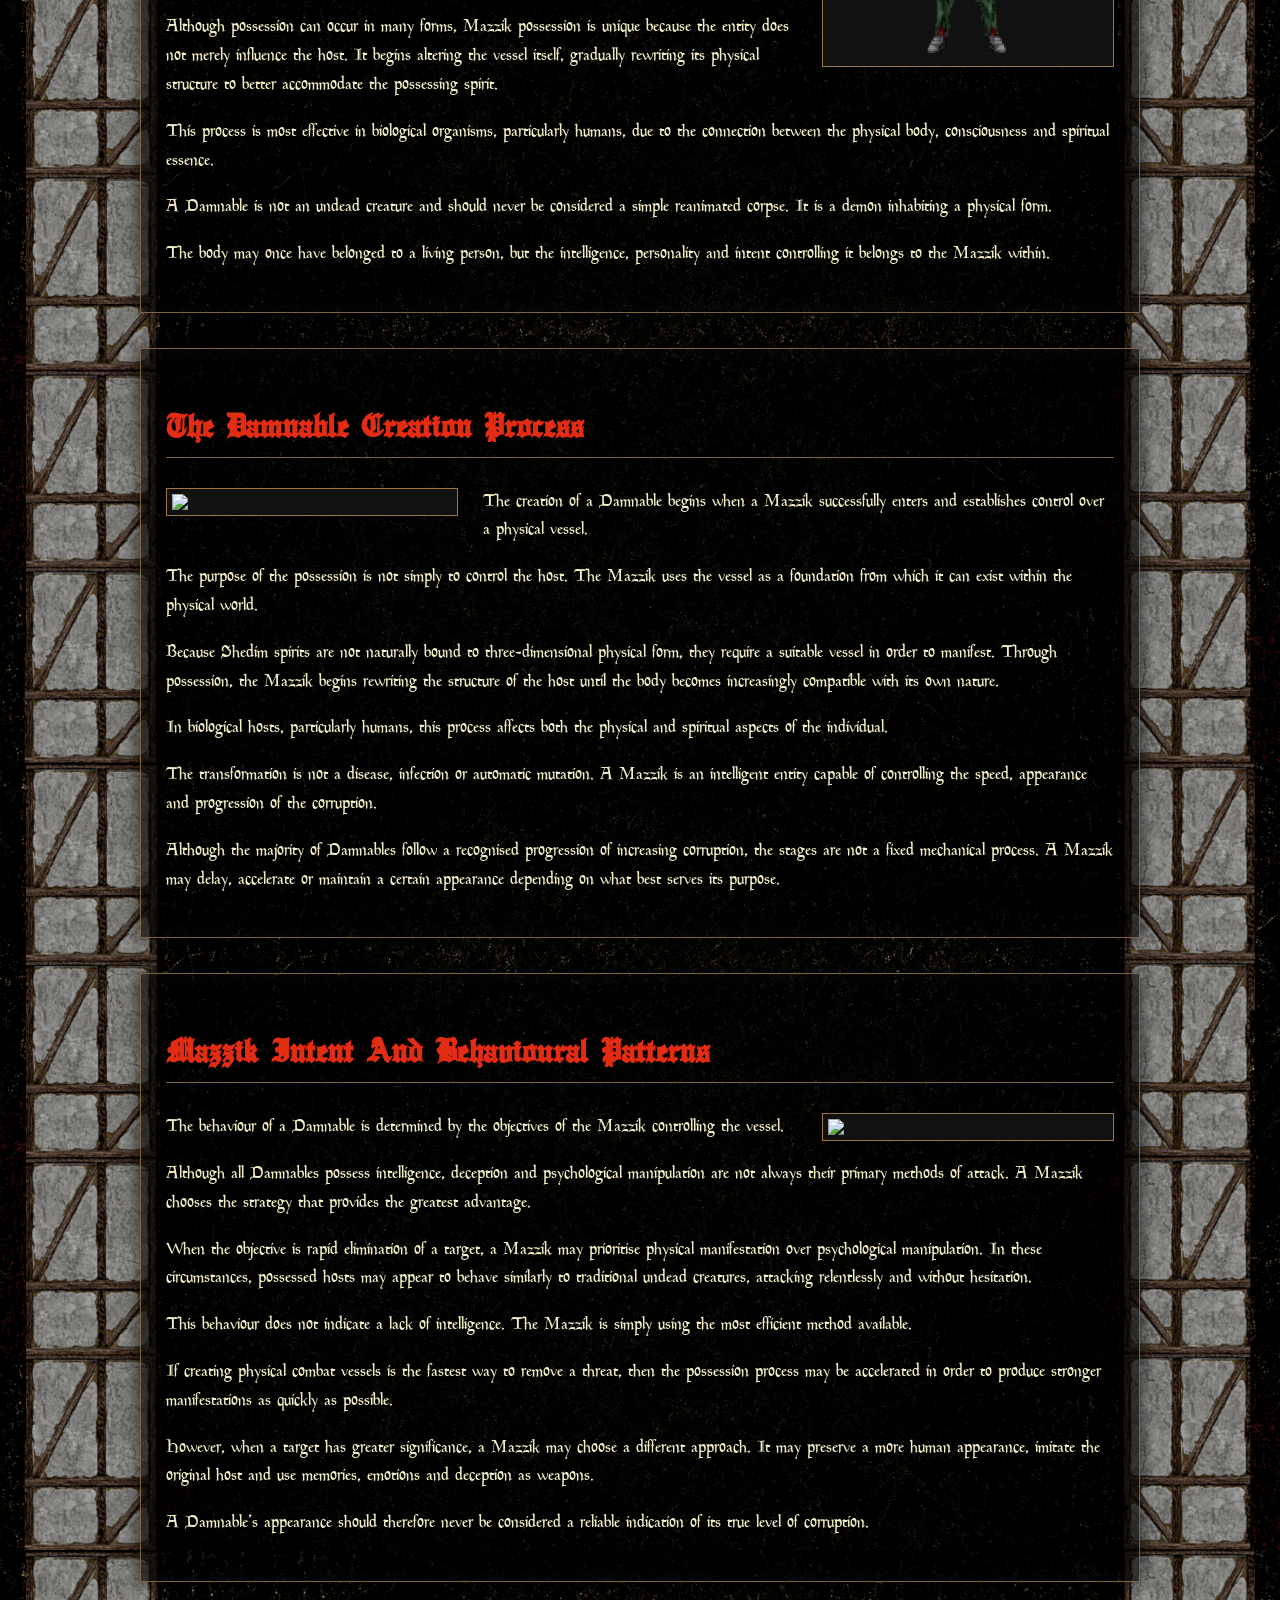
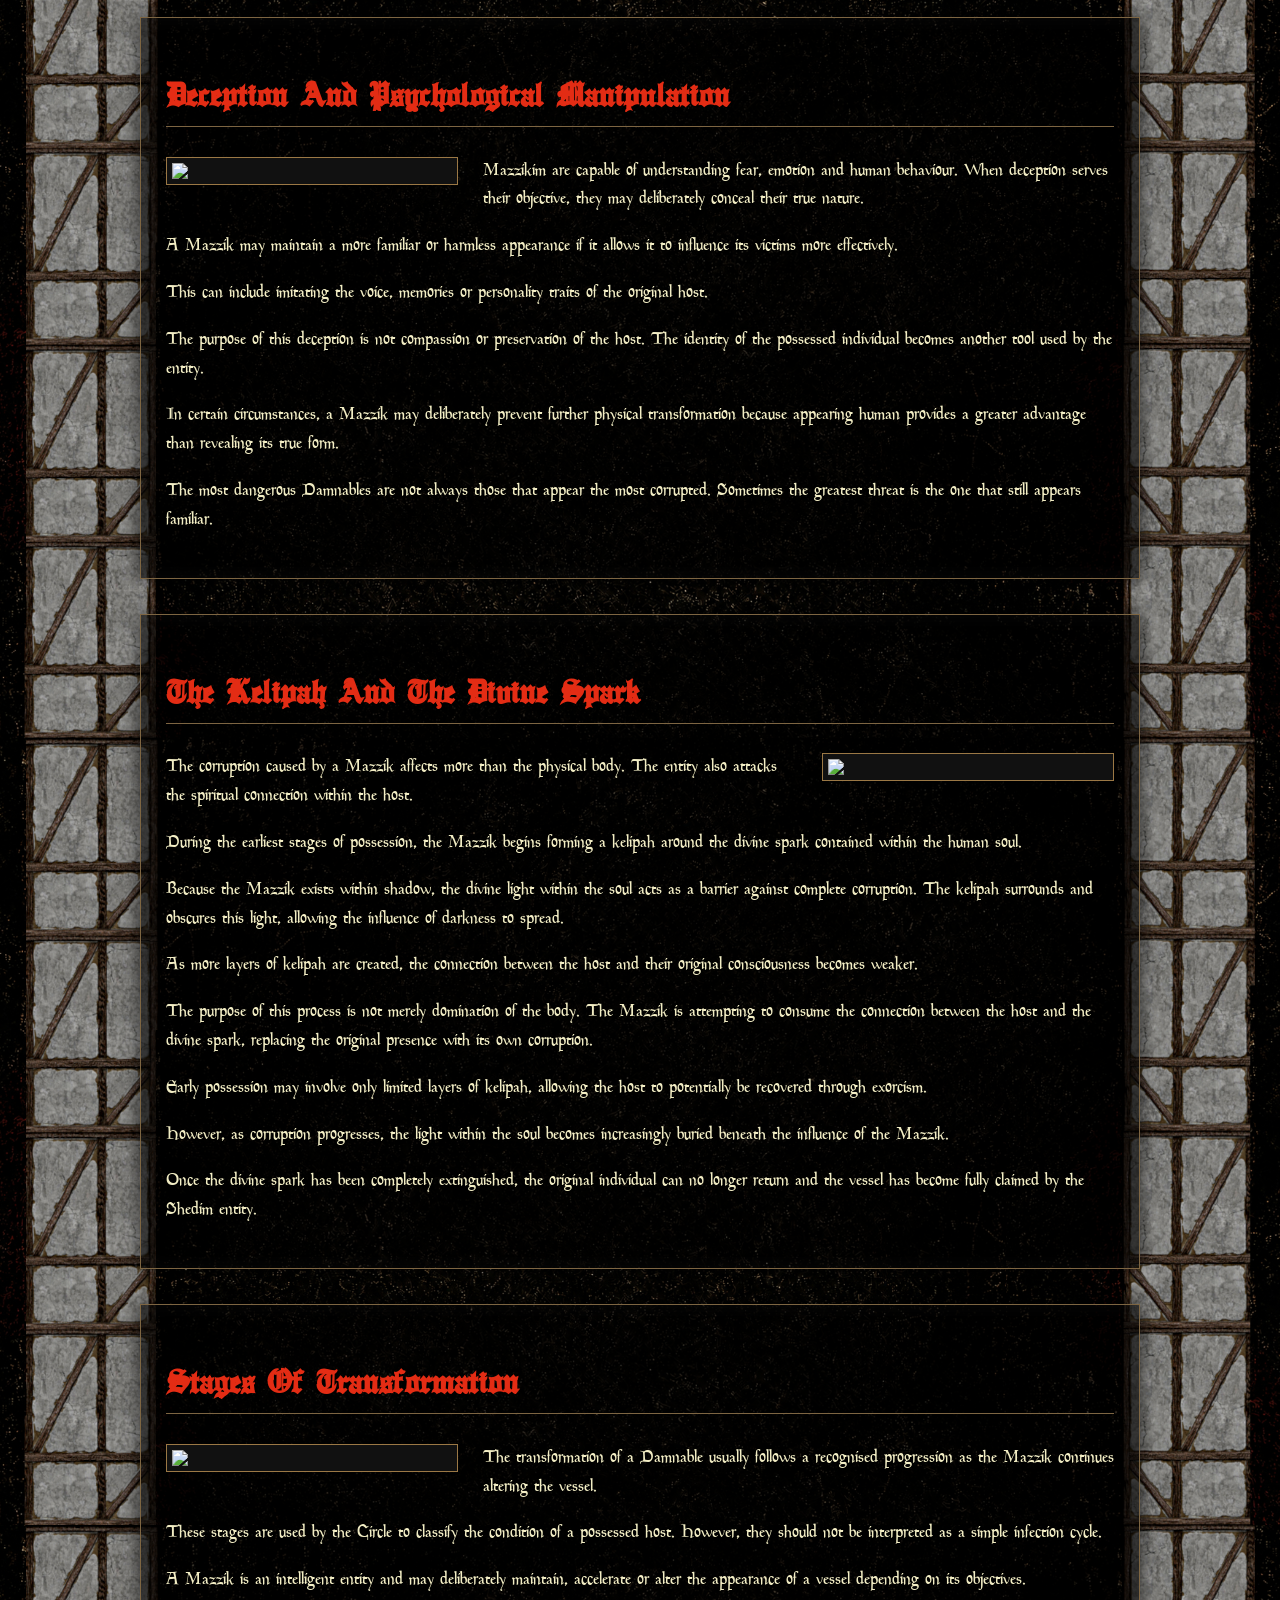
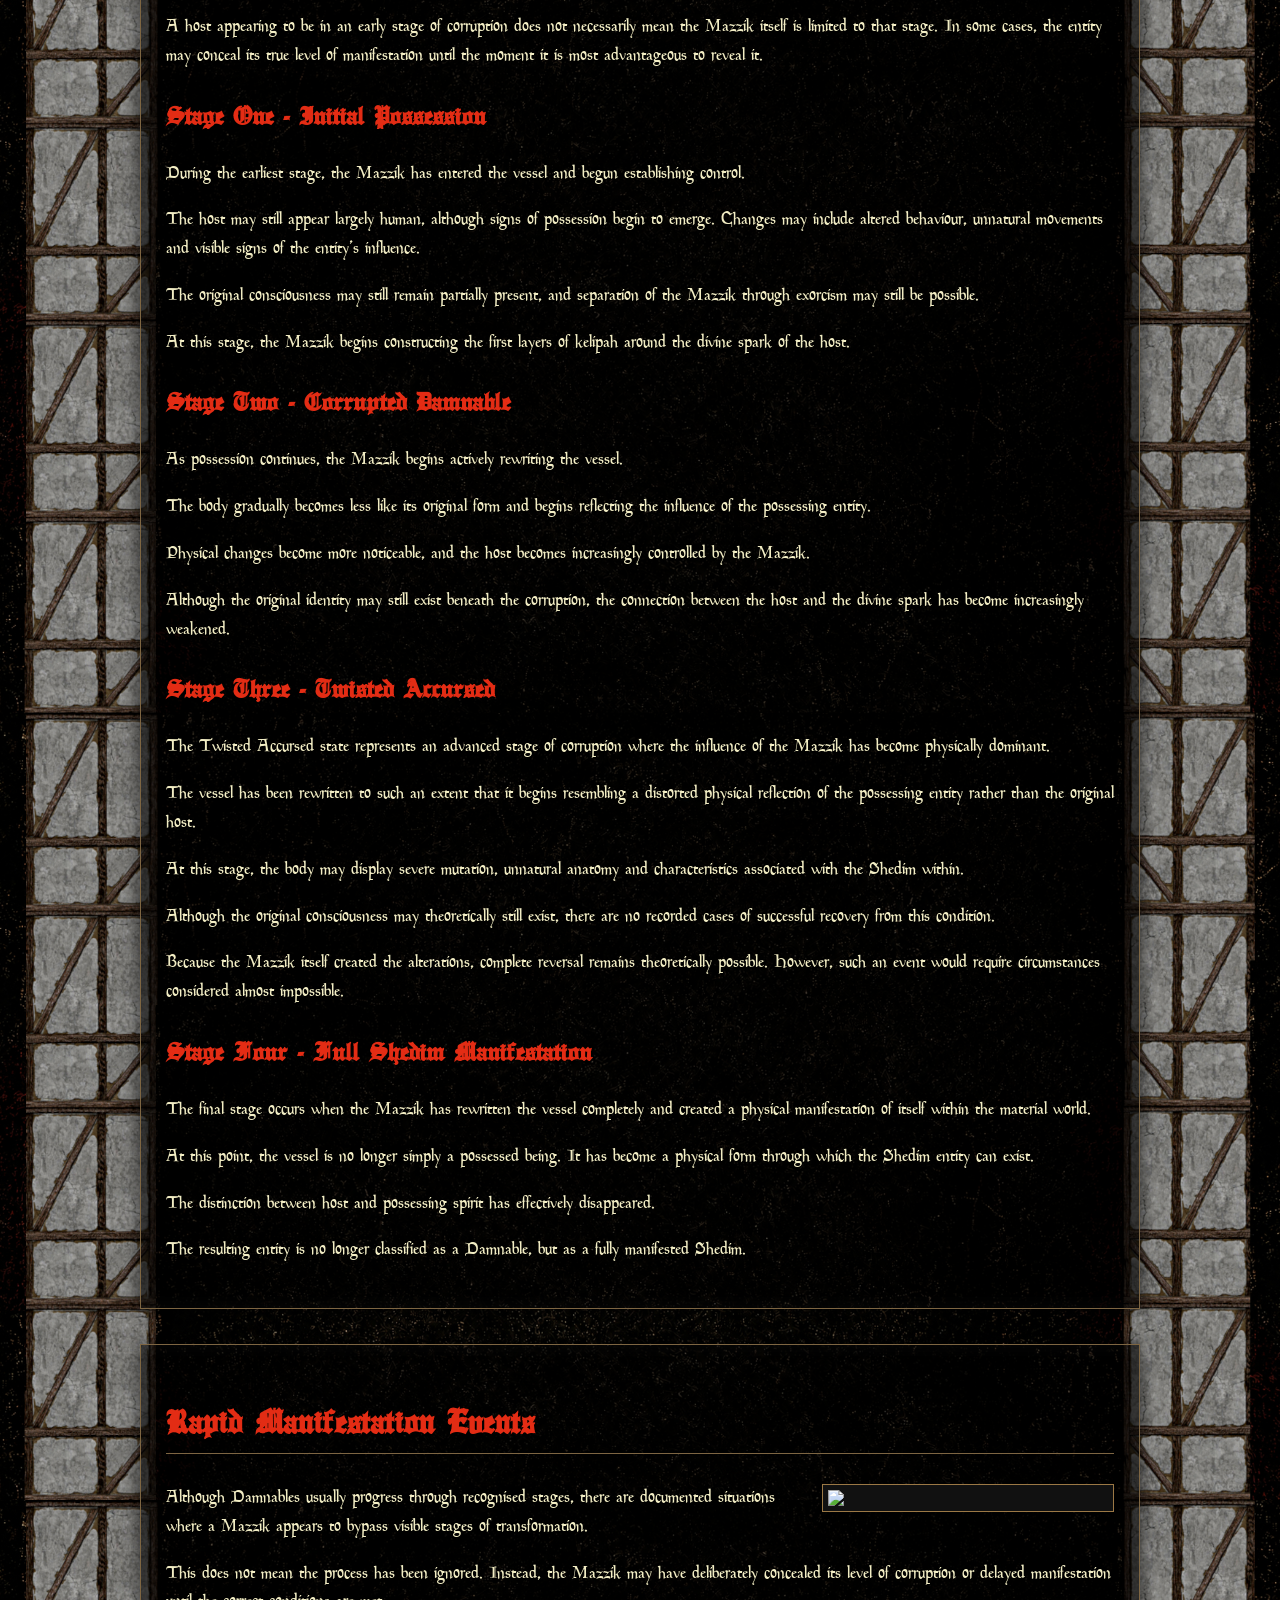
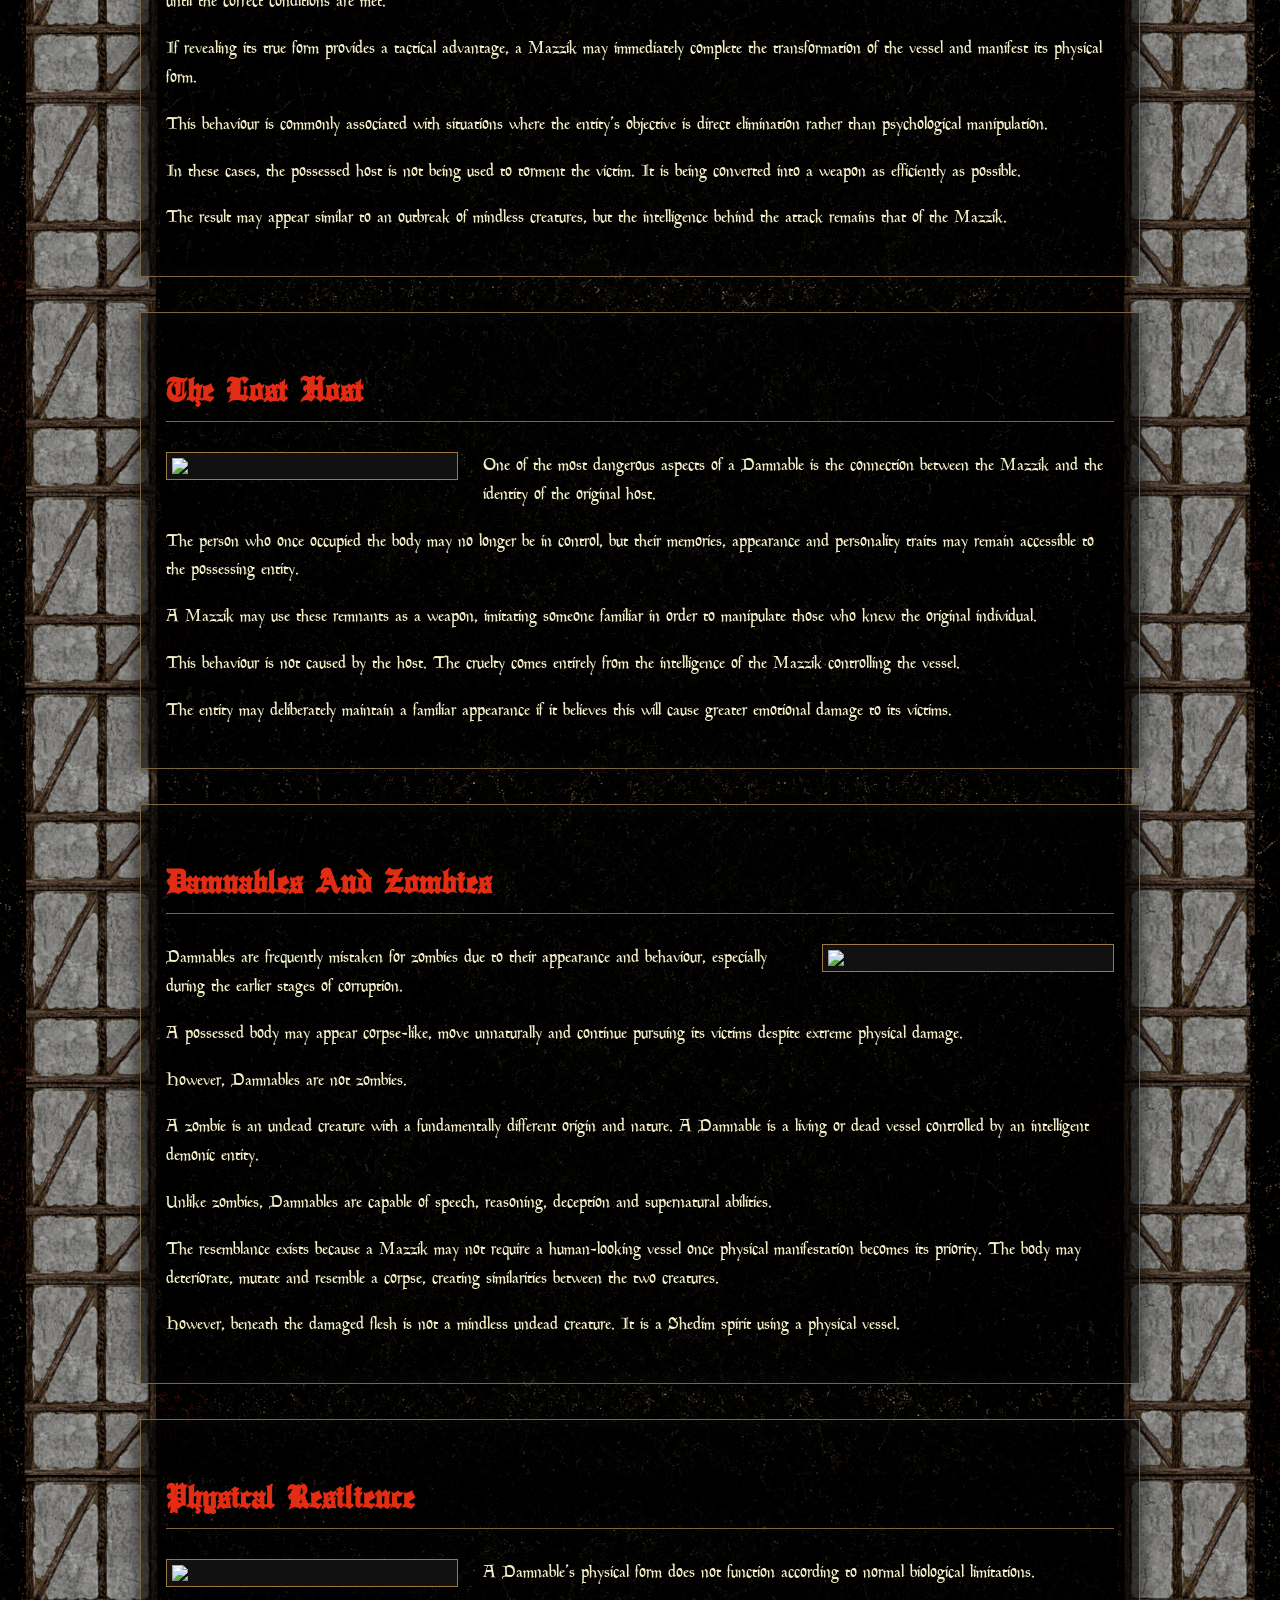
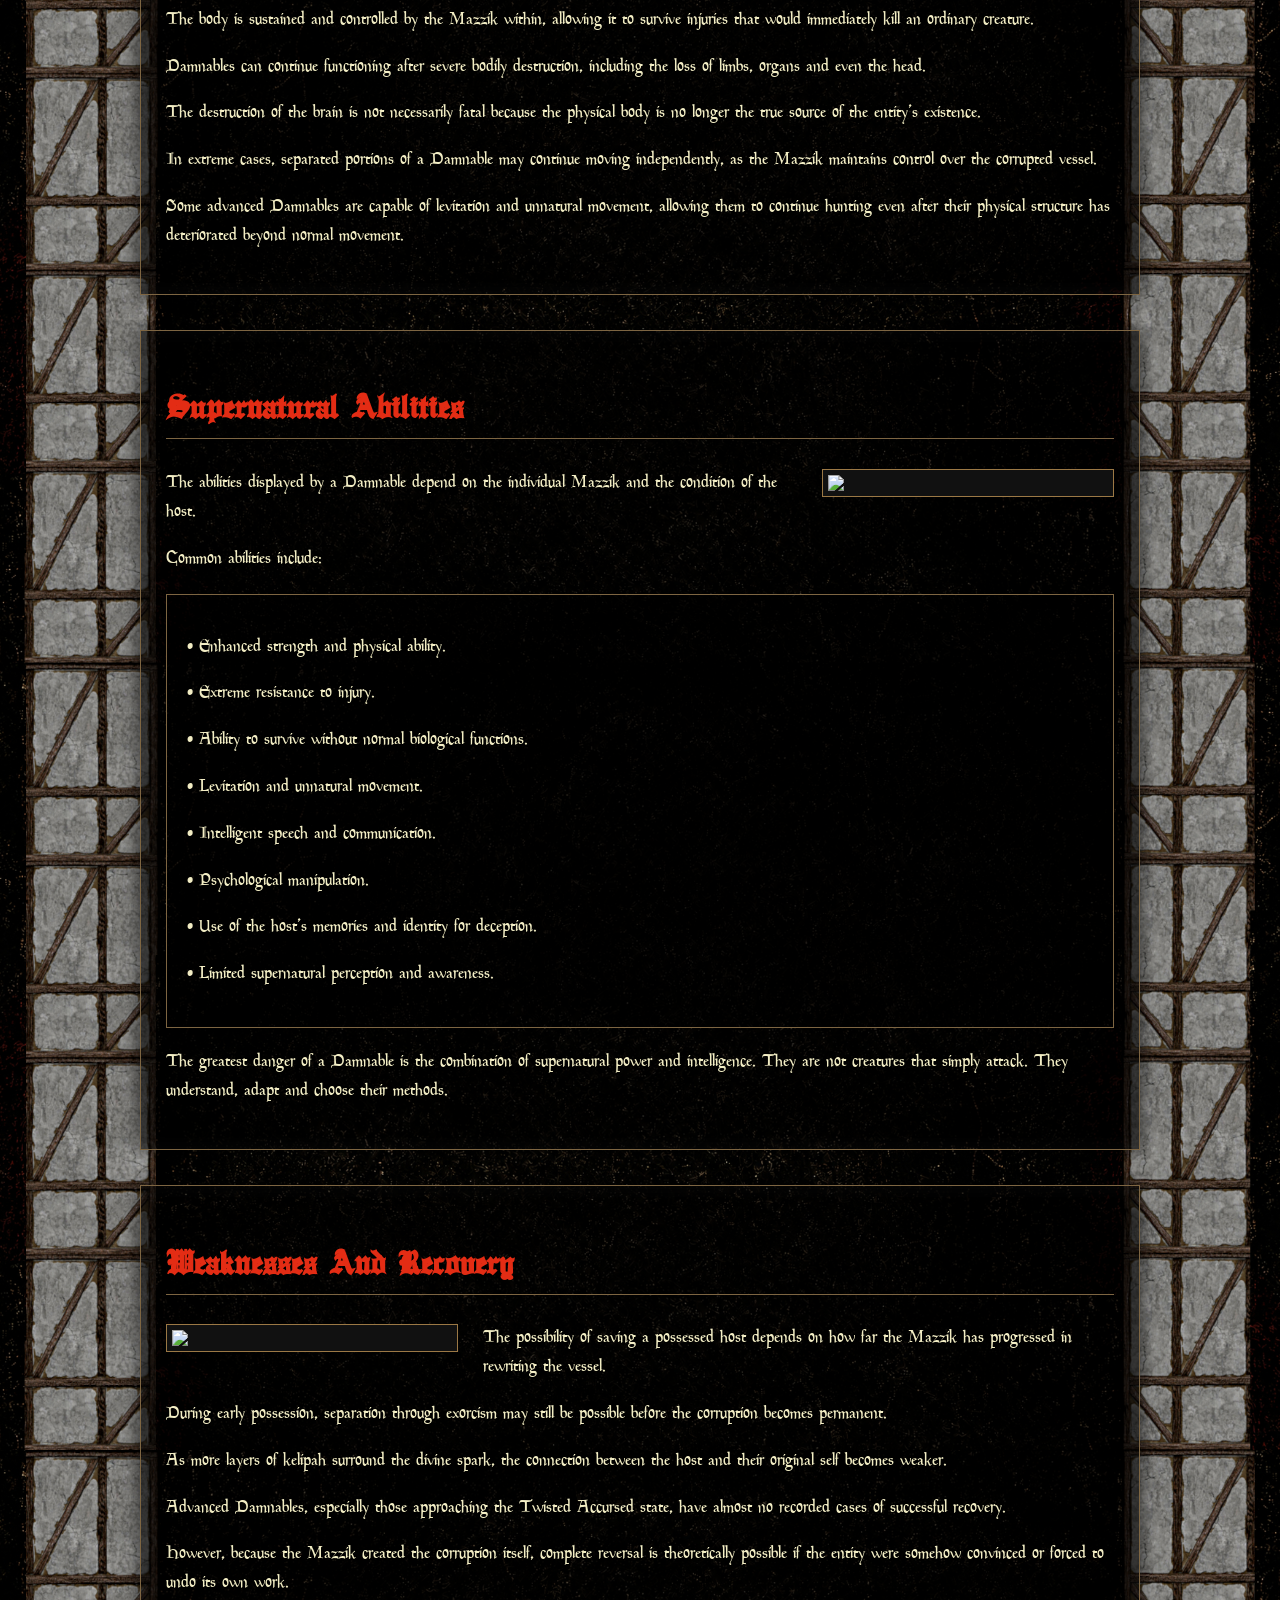
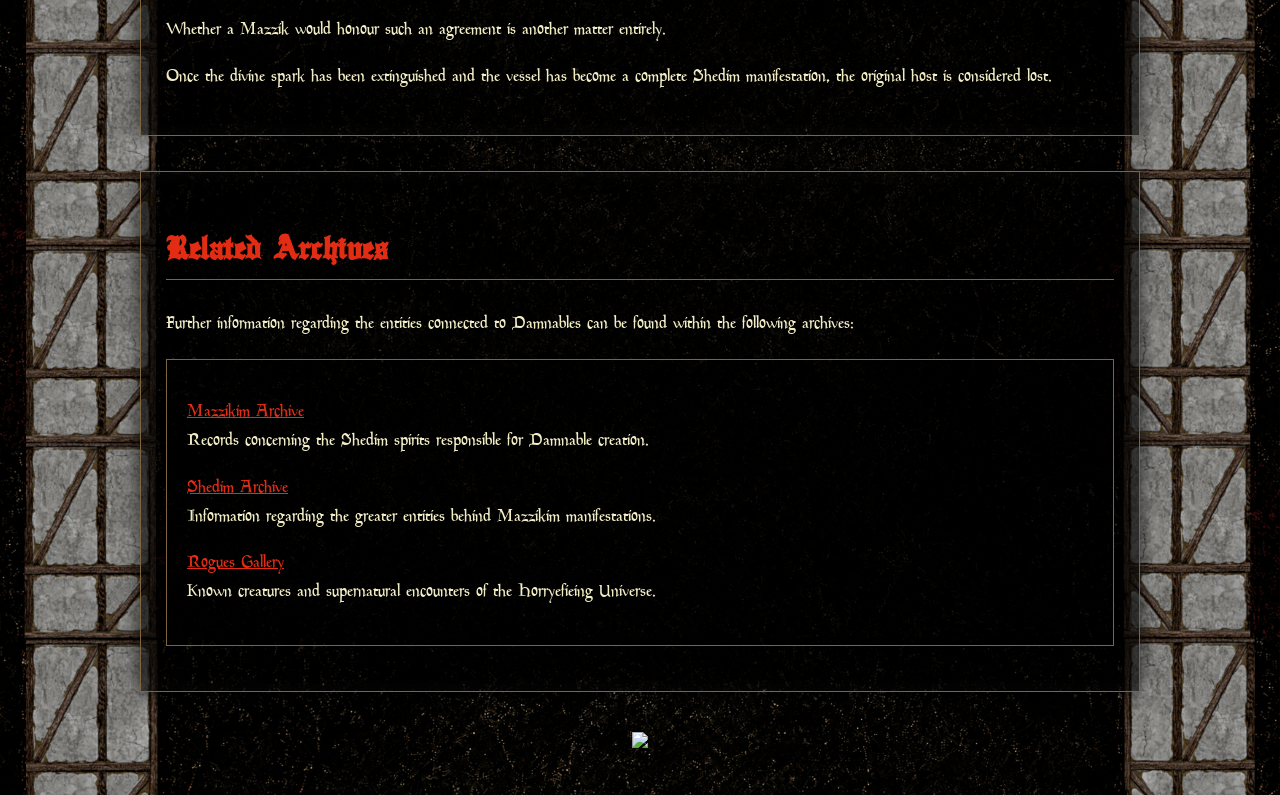
==== commit dfd64103: "Update damnables.html" ====
--- a/damnables.html
+++ b/damnables.html
@@ -174,6 +174,7 @@
 
 
 
+
 <section class="archive-box">
 
 <h2>Circle Archive Classification</h2>
@@ -184,19 +185,25 @@
 
 <p>
 <span class="file-title">ENTITY CLASS:</span><br>
-Damnable
-</p>
-
-
-<p>
-<span class="file-title">CAUSE:</span><br>
-Mazzik Possession
-</p>
-
-
-<p>
-<span class="file-title">HOST TYPES:</span><br>
-Living / Dead / Rare Non-Biological Vessels
+Damnable (*Arurim*)
+</p>
+
+
+<p>
+<span class="file-title">ORIGIN:</span><br>
+Shedim Spirit Possession
+</p>
+
+
+<p>
+<span class="file-title">POSSESSING ENTITY:</span><br>
+Mazzik
+</p>
+
+
+<p>
+<span class="file-title">KNOWN VESSELS:</span><br>
+Living Hosts / Corpses / Rare Non-Biological Objects
 </p>
 
 
@@ -208,7 +215,10 @@
 
 </div>
 
-</section>
+
+</section>
+
+
 
 
 
@@ -224,35 +234,49 @@
 
 <p>
 
-A Damnable is a living, dead, or in rare circumstances non-biological host that has been possessed by a Shedim spirit known as a Mazzik.
-
-</p>
-
-
-<p>
-
-Unlike ordinary possession, where a spirit influences or controls its host, Mazzik possession causes a complete transformation of the vessel from within.
-
-</p>
-
-
-<p>
-
-Once inside a suitable host, the Mazzik begins rewriting the structure of that being. In biological creatures, particularly humans, this process alters the host at a genetic level, gradually replacing the original form with one corrupted by the possessing spirit.
-
-</p>
-
-
-<p>
-
-A Damnable is not an undead creature or a mindless monster. It is a demon inhabiting a physical vessel, retaining intelligence, personality and malicious intent.
-
-</p>
-
-
-<p>
-
-The body may once have belonged to a living person, but the entity controlling it is the Mazzik spirit within.
+A Damnable, known in ancient records as an <i>Arurim</i>, is a physical vessel that has been possessed and altered by a Shedim spirit known as a Mazzik.
+
+</p>
+
+
+<p>
+
+The term Damnable does not refer to a specific species of creature, but rather a state of corruption caused when a Mazzik successfully inhabits and rewrites a physical vessel.
+
+</p>
+
+
+<p>
+
+A Damnable may originate from a living being, a deceased body, or in rare and extreme circumstances, a non-biological object. Any suitable vessel capable of being occupied and altered by a Mazzik may potentially become classified as a Damnable.
+
+</p>
+
+
+<p>
+
+Although possession can occur in many forms, Mazzik possession is unique because the entity does not merely influence the host. It begins altering the vessel itself, gradually rewriting its physical structure to better accommodate the possessing spirit.
+
+</p>
+
+
+<p>
+
+This process is most effective in biological organisms, particularly humans, due to the connection between the physical body, consciousness and spiritual essence.
+
+</p>
+
+
+<p>
+
+A Damnable is not an undead creature and should never be considered a simple reanimated corpse. It is a demon inhabiting a physical form.
+
+</p>
+
+
+<p>
+
+The body may once have belonged to a living person, but the intelligence, personality and intent controlling it belongs to the Mazzik within.
 
 </p>
 
@@ -261,13 +285,9 @@
 
 </section>
 
-
-
-
-
-<section class="archive-box">
-
-<h2>The Damnable Process</h2>
+<section class="archive-box">
+
+<h2>The Damnable Creation Process</h2>
 
 
 <img src="assets/damnable_process.jpg" class="archive-image image-left">
@@ -275,28 +295,42 @@
 
 <p>
 
-The creation of a Damnable begins when a Mazzik successfully enters and possesses a host.
-
-</p>
-
-
-<p>
-
-While almost any vessel may be affected under extreme circumstances, living biological hosts provide the strongest connection between the spirit and the physical world.
-
-</p>
-
-
-<p>
-
-As the possession continues, the Mazzik begins altering the host from within. The body gradually becomes less like its original form and increasingly shaped by the will of the possessing entity.
-
-</p>
-
-
-<p>
-
-During the earliest stages, the host may still retain some connection to its original self. However, as the transformation progresses, the influence of the Mazzik becomes stronger and recovery becomes increasingly difficult.
+The creation of a Damnable begins when a Mazzik successfully enters and establishes control over a physical vessel.
+
+</p>
+
+
+<p>
+
+The purpose of the possession is not simply to control the host. The Mazzik uses the vessel as a foundation from which it can exist within the physical world.
+
+</p>
+
+
+<p>
+
+Because Shedim spirits are not naturally bound to three-dimensional physical form, they require a suitable vessel in order to manifest. Through possession, the Mazzik begins rewriting the structure of the host until the body becomes increasingly compatible with its own nature.
+
+</p>
+
+
+<p>
+
+In biological hosts, particularly humans, this process affects both the physical and spiritual aspects of the individual.
+
+</p>
+
+
+<p>
+
+The transformation is not a disease, infection or automatic mutation. A Mazzik is an intelligent entity capable of controlling the speed, appearance and progression of the corruption.
+
+</p>
+
+
+<p>
+
+Although the majority of Damnables follow a recognised progression of increasing corruption, the stages are not a fixed mechanical process. A Mazzik may delay, accelerate or maintain a certain appearance depending on what best serves its purpose.
 
 </p>
 
@@ -305,78 +339,388 @@
 
 </section>
 
+
+
+
+
+
+
+
+
+<section class="archive-box">
+
+<h2>Mazzik Intent And Behavioural Patterns</h2>
+
+
+<img src="assets/damnable_behaviour.jpg" class="archive-image image-right">
+
+
+<p>
+
+The behaviour of a Damnable is determined by the objectives of the Mazzik controlling the vessel.
+
+</p>
+
+
+<p>
+
+Although all Damnables possess intelligence, deception and psychological manipulation are not always their primary methods of attack. A Mazzik chooses the strategy that provides the greatest advantage.
+
+</p>
+
+
+<p>
+
+When the objective is rapid elimination of a target, a Mazzik may prioritise physical manifestation over psychological manipulation. In these circumstances, possessed hosts may appear to behave similarly to traditional undead creatures, attacking relentlessly and without hesitation.
+
+</p>
+
+
+<p>
+
+This behaviour does not indicate a lack of intelligence. The Mazzik is simply using the most efficient method available.
+
+</p>
+
+
+<p>
+
+If creating physical combat vessels is the fastest way to remove a threat, then the possession process may be accelerated in order to produce stronger manifestations as quickly as possible.
+
+</p>
+
+
+<p>
+
+However, when a target has greater significance, a Mazzik may choose a different approach. It may preserve a more human appearance, imitate the original host and use memories, emotions and deception as weapons.
+
+</p>
+
+
+<p>
+
+A Damnable's appearance should therefore never be considered a reliable indication of its true level of corruption.
+
+</p>
+
+
+<div class="clear"></div>
+
+</section>
+
+
+
+
+
+
+
+
+
+<section class="archive-box">
+
+<h2>Deception And Psychological Manipulation</h2>
+
+
+<img src="assets/damnable_deception.jpg" class="archive-image image-left">
+
+
+<p>
+
+Mazzikim are capable of understanding fear, emotion and human behaviour. When deception serves their objective, they may deliberately conceal their true nature.
+
+</p>
+
+
+<p>
+
+A Mazzik may maintain a more familiar or harmless appearance if it allows it to influence its victims more effectively.
+
+</p>
+
+
+<p>
+
+This can include imitating the voice, memories or personality traits of the original host.
+
+</p>
+
+
+<p>
+
+The purpose of this deception is not compassion or preservation of the host. The identity of the possessed individual becomes another tool used by the entity.
+
+</p>
+
+
+<p>
+
+In certain circumstances, a Mazzik may deliberately prevent further physical transformation because appearing human provides a greater advantage than revealing its true form.
+
+</p>
+
+
+<p>
+
+The most dangerous Damnables are not always those that appear the most corrupted. Sometimes the greatest threat is the one that still appears familiar.
+
+</p>
+
+
+<div class="clear"></div>
+
+</section>
+
+
+
+
+
+
+
+
+
+<section class="archive-box">
+
+<h2>The Kelipah And The Divine Spark</h2>
+
+
+<img src="assets/damnable_soul.jpg" class="archive-image image-right">
+
+
+<p>
+
+The corruption caused by a Mazzik affects more than the physical body. The entity also attacks the spiritual connection within the host.
+
+</p>
+
+
+<p>
+
+During the earliest stages of possession, the Mazzik begins forming a kelipah around the divine spark contained within the human soul.
+
+</p>
+
+
+<p>
+
+Because the Mazzik exists within shadow, the divine light within the soul acts as a barrier against complete corruption. The kelipah surrounds and obscures this light, allowing the influence of darkness to spread.
+
+</p>
+
+
+<p>
+
+As more layers of kelipah are created, the connection between the host and their original consciousness becomes weaker.
+
+</p>
+
+
+<p>
+
+The purpose of this process is not merely domination of the body. The Mazzik is attempting to consume the connection between the host and the divine spark, replacing the original presence with its own corruption.
+
+</p>
+
+
+<p>
+
+Early possession may involve only limited layers of kelipah, allowing the host to potentially be recovered through exorcism.
+
+</p>
+
+
+<p>
+
+However, as corruption progresses, the light within the soul becomes increasingly buried beneath the influence of the Mazzik.
+
+</p>
+
+
+<p>
+
+Once the divine spark has been completely extinguished, the original individual can no longer return and the vessel has become fully claimed by the Shedim entity.
+
+</p>
+
+
+<div class="clear"></div>
+
+</section>
+
 <section class="archive-box">
 
 <h2>Stages Of Transformation</h2>
 
 
-<img src="assets/damnable_stages.jpg" class="archive-image image-right">
-
-
-<p>
-
-The transformation into a Damnable occurs gradually as the Mazzik spirit increases its control over the host. The process can be divided into several recognised stages.
-
-</p>
-
-
-
-<h3>Stage One - Possession</h3>
-
-
-<p>
-
-During the earliest stage, the Mazzik has entered the host but has not yet completely altered the vessel.
-
-</p>
-
-
-<p>
-
-The original individual may still retain awareness and the connection between the host and the possessing spirit may still be disrupted through appropriate means.
-
-</p>
-
-
-<p>
-
-However, the Mazzik immediately begins working to establish a stronger connection with the physical and spiritual aspects of the host.
-
-</p>
-
-
-
-<h3>Stage Two - Corruption And Mutation</h3>
-
-
-<p>
-
-As possession continues, the Mazzik begins rewriting the host from within. Biological structures are altered and the physical form gradually begins reflecting the influence of the possessing spirit.
-
-</p>
-
-
-<p>
-
-At this stage, the host begins becoming a mutated Damnable. The original body and identity become increasingly intertwined with the corruption caused by the Mazzik.
-
-</p>
-
-
-
-<h3>Stage Three - Complete Manifestation</h3>
-
-
-<p>
-
-The final stage occurs when the transformation has progressed so far that the Mazzik no longer requires the original host identity to maintain control.
-
-</p>
-
-
-<p>
-
-The vessel has become a physical manifestation of the Shedim spirit, with the original being absorbed into the rewritten form.
+<img src="assets/damnable_stages.jpg" class="archive-image image-left">
+
+
+<p>
+
+The transformation of a Damnable usually follows a recognised progression as the Mazzik continues altering the vessel.
+
+</p>
+
+
+<p>
+
+These stages are used by the Circle to classify the condition of a possessed host. However, they should not be interpreted as a simple infection cycle.
+
+</p>
+
+
+<p>
+
+A Mazzik is an intelligent entity and may deliberately maintain, accelerate or alter the appearance of a vessel depending on its objectives.
+
+</p>
+
+
+<p>
+
+A host appearing to be in an early stage of corruption does not necessarily mean the Mazzik itself is limited to that stage. In some cases, the entity may conceal its true level of manifestation until the moment it is most advantageous to reveal it.
+
+</p>
+
+
+
+
+
+<h3>Stage One - Initial Possession</h3>
+
+
+<p>
+
+During the earliest stage, the Mazzik has entered the vessel and begun establishing control.
+
+</p>
+
+
+<p>
+
+The host may still appear largely human, although signs of possession begin to emerge. Changes may include altered behaviour, unnatural movements and visible signs of the entity's influence.
+
+</p>
+
+
+<p>
+
+The original consciousness may still remain partially present, and separation of the Mazzik through exorcism may still be possible.
+
+</p>
+
+
+<p>
+
+At this stage, the Mazzik begins constructing the first layers of kelipah around the divine spark of the host.
+
+</p>
+
+
+
+
+
+<h3>Stage Two - Corrupted Damnable</h3>
+
+
+<p>
+
+As possession continues, the Mazzik begins actively rewriting the vessel.
+
+</p>
+
+
+<p>
+
+The body gradually becomes less like its original form and begins reflecting the influence of the possessing entity.
+
+</p>
+
+
+<p>
+
+Physical changes become more noticeable, and the host becomes increasingly controlled by the Mazzik.
+
+</p>
+
+
+<p>
+
+Although the original identity may still exist beneath the corruption, the connection between the host and the divine spark has become increasingly weakened.
+
+</p>
+
+
+
+
+
+<h3>Stage Three - Twisted Accursed</h3>
+
+
+<p>
+
+The Twisted Accursed state represents an advanced stage of corruption where the influence of the Mazzik has become physically dominant.
+
+</p>
+
+
+<p>
+
+The vessel has been rewritten to such an extent that it begins resembling a distorted physical reflection of the possessing entity rather than the original host.
+
+</p>
+
+
+<p>
+
+At this stage, the body may display severe mutation, unnatural anatomy and characteristics associated with the Shedim within.
+
+</p>
+
+
+<p>
+
+Although the original consciousness may theoretically still exist, there are no recorded cases of successful recovery from this condition.
+
+</p>
+
+
+<p>
+
+Because the Mazzik itself created the alterations, complete reversal remains theoretically possible. However, such an event would require circumstances considered almost impossible.
+
+</p>
+
+
+
+
+
+<h3>Stage Four - Full Shedim Manifestation</h3>
+
+
+<p>
+
+The final stage occurs when the Mazzik has rewritten the vessel completely and created a physical manifestation of itself within the material world.
+
+</p>
+
+
+<p>
+
+At this point, the vessel is no longer simply a possessed being. It has become a physical form through which the Shedim entity can exist.
+
+</p>
+
+
+<p>
+
+The distinction between host and possessing spirit has effectively disappeared.
+
+</p>
+
+
+<p>
+
+The resulting entity is no longer classified as a Damnable, but as a fully manifested Shedim.
 
 </p>
 
@@ -389,52 +733,56 @@
 
 
 
-<section class="archive-box">
-
-<h2>The Kelipah And The Divine Spark</h2>
-
-
-<img src="assets/damnable_soul.jpg" class="archive-image image-left">
-
-
-<p>
-
-The corruption of a host is not limited to the physical body. The Mazzik also attacks the spiritual connection within the individual.
-
-</p>
-
-
-<p>
-
-During the earliest stages of possession, the Mazzik begins forming a kelipah around the divine spark contained within the human soul.
-
-</p>
-
-
-<p>
-
-Because the Mazzik exists within shadow, the presence of the divine light within a soul acts as a barrier against complete possession. The kelipah serves to surround and obscure that light, allowing the darkness of the possessing spirit to spread.
-
-</p>
-
-
-<p>
-
-As the corruption grows, the connection between the host and the divine spark becomes weaker. The greater the darkness becomes, the more control the Mazzik gains over the body and spirit.
-
-</p>
-
-
-<p>
-
-Once the divine spark has been completely consumed and the light within the soul is extinguished, the host reaches the point where restoration is no longer possible.
-
-</p>
-
-
-<p>
-
-At this stage, the Mazzik has not merely taken control of the host. It has claimed the vessel completely.
+
+
+
+
+<section class="archive-box">
+
+<h2>Rapid Manifestation Events</h2>
+
+
+<img src="assets/damnable_manifestation.jpg" class="archive-image image-right">
+
+
+<p>
+
+Although Damnables usually progress through recognised stages, there are documented situations where a Mazzik appears to bypass visible stages of transformation.
+
+</p>
+
+
+<p>
+
+This does not mean the process has been ignored. Instead, the Mazzik may have deliberately concealed its level of corruption or delayed manifestation until the correct conditions are met.
+
+</p>
+
+
+<p>
+
+If revealing its true form provides a tactical advantage, a Mazzik may immediately complete the transformation of the vessel and manifest its physical form.
+
+</p>
+
+
+<p>
+
+This behaviour is commonly associated with situations where the entity's objective is direct elimination rather than psychological manipulation.
+
+</p>
+
+
+<p>
+
+In these cases, the possessed host is not being used to torment the victim. It is being converted into a weapon as efficiently as possible.
+
+</p>
+
+
+<p>
+
+The result may appear similar to an outbreak of mindless creatures, but the intelligence behind the attack remains that of the Mazzik.
 
 </p>
 
@@ -443,49 +791,45 @@
 
 </section>
 
-
-
-
-
 <section class="archive-box">
 
 <h2>The Lost Host</h2>
 
 
-<img src="assets/damnable_host.jpg" class="archive-image image-right">
-
-
-<p>
-
-One of the greatest dangers of a Damnable is the connection between the possessing spirit and the identity of the original host.
-
-</p>
-
-
-<p>
-
-A Damnable may appear to be someone familiar, but the being within is not the person who was lost. It is a Mazzik spirit using the remains of that identity as a weapon.
-
-</p>
-
-
-<p>
-
-Mazzikim may use memories, voices, appearances and emotional connections belonging to the host in order to deceive and manipulate others.
-
-</p>
-
-
-<p>
-
-This makes encounters especially dangerous, as victims may hesitate when confronted with something wearing the form of someone they once knew.
-
-</p>
-
-
-<p>
-
-The face may belong to a loved one, but the intelligence behind it belongs to the entity controlling the vessel.
+<img src="assets/damnable_host.jpg" class="archive-image image-left">
+
+
+<p>
+
+One of the most dangerous aspects of a Damnable is the connection between the Mazzik and the identity of the original host.
+
+</p>
+
+
+<p>
+
+The person who once occupied the body may no longer be in control, but their memories, appearance and personality traits may remain accessible to the possessing entity.
+
+</p>
+
+
+<p>
+
+A Mazzik may use these remnants as a weapon, imitating someone familiar in order to manipulate those who knew the original individual.
+
+</p>
+
+
+<p>
+
+This behaviour is not caused by the host. The cruelty comes entirely from the intelligence of the Mazzik controlling the vessel.
+
+</p>
+
+
+<p>
+
+The entity may deliberately maintain a familiar appearance if it believes this will cause greater emotional damage to its victims.
 
 </p>
 
@@ -498,45 +842,63 @@
 
 
 
-<section class="archive-box">
-
-<h2>Behaviour And Intelligence</h2>
-
-
-<img src="assets/damnable_behaviour.jpg" class="archive-image image-left">
-
-
-<p>
-
-Damnables are highly intelligent entities and should never be mistaken for mindless undead creatures.
-
-</p>
-
-
-<p>
-
-The Mazzik within retains its own awareness, personality and malicious intent. It understands fear, emotion and weakness, allowing it to manipulate its victims rather than simply attack them.
-
-</p>
-
-
-<p>
-
-Many Damnables display cruel and sadistic behaviour. They may prolong encounters, frighten their prey and deliberately exploit emotional vulnerabilities.
-
-</p>
-
-
-<p>
-
-Their actions can resemble those of a spiteful child playing with something it has power over. The suffering of their victims is often part of the experience rather than merely a means to an end.
-
-</p>
-
-
-<p>
-
-The cruelty of a Damnable does not come from the host. It comes from the Mazzik spirit controlling the body.
+
+
+
+
+<section class="archive-box">
+
+<h2>Damnables And Zombies</h2>
+
+
+<img src="assets/zombie_comparison.jpg" class="archive-image image-right">
+
+
+<p>
+
+Damnables are frequently mistaken for zombies due to their appearance and behaviour, especially during the earlier stages of corruption.
+
+</p>
+
+
+<p>
+
+A possessed body may appear corpse-like, move unnaturally and continue pursuing its victims despite extreme physical damage.
+
+</p>
+
+
+<p>
+
+However, Damnables are not zombies.
+
+</p>
+
+
+<p>
+
+A zombie is an undead creature with a fundamentally different origin and nature. A Damnable is a living or dead vessel controlled by an intelligent demonic entity.
+
+</p>
+
+
+<p>
+
+Unlike zombies, Damnables are capable of speech, reasoning, deception and supernatural abilities.
+
+</p>
+
+
+<p>
+
+The resemblance exists because a Mazzik may not require a human-looking vessel once physical manifestation becomes its priority. The body may deteriorate, mutate and resemble a corpse, creating similarities between the two creatures.
+
+</p>
+
+
+<p>
+
+However, beneath the damaged flesh is not a mindless undead creature. It is a Shedim spirit using a physical vessel.
 
 </p>
 
@@ -545,45 +907,60 @@
 
 </section>
 
+
+
+
+
+
+
+
+
 <section class="archive-box">
 
 <h2>Physical Resilience</h2>
 
 
-<img src="assets/damnable_resilience.jpg" class="archive-image image-right">
-
-
-<p>
-
-Once a host has become a Damnable, it no longer follows the limitations of ordinary biological life.
-
-</p>
-
-
-<p>
-
-The Mazzik spirit sustains and controls the corrupted vessel, allowing the body to continue functioning despite damage that would be fatal to any normal organism.
-
-</p>
-
-
-<p>
-
-Damnables possess extreme resilience and can survive catastrophic physical destruction. Loss of limbs, severe bodily damage and destruction of vital organs are not enough to guarantee the entity's defeat.
-
-</p>
-
-
-<p>
-
-In advanced cases, a Damnable may continue functioning without a head or with multiple parts of its body destroyed. The physical form is merely the vessel; the true source of the entity's existence is the Mazzik spirit within.
-
-</p>
-
-
-<p>
-
-Some Damnables have also demonstrated the ability to move beyond normal physical restrictions, including levitation and unnatural movement.
+<img src="assets/damnable_resilience.jpg" class="archive-image image-left">
+
+
+<p>
+
+A Damnable's physical form does not function according to normal biological limitations.
+
+</p>
+
+
+<p>
+
+The body is sustained and controlled by the Mazzik within, allowing it to survive injuries that would immediately kill an ordinary creature.
+
+</p>
+
+
+<p>
+
+Damnables can continue functioning after severe bodily destruction, including the loss of limbs, organs and even the head.
+
+</p>
+
+
+<p>
+
+The destruction of the brain is not necessarily fatal because the physical body is no longer the true source of the entity's existence.
+
+</p>
+
+
+<p>
+
+In extreme cases, separated portions of a Damnable may continue moving independently, as the Mazzik maintains control over the corrupted vessel.
+
+</p>
+
+
+<p>
+
+Some advanced Damnables are capable of levitation and unnatural movement, allowing them to continue hunting even after their physical structure has deteriorated beyond normal movement.
 
 </p>
 
@@ -596,67 +973,81 @@
 
 
 
+
+
+
+
 <section class="archive-box">
 
 <h2>Supernatural Abilities</h2>
 
 
-<img src="assets/damnable_abilities.jpg" class="archive-image image-left">
-
-
-<p>
-
-The abilities displayed by Damnables vary depending on the host and the individual Mazzik spirit responsible for the possession.
-
-</p>
-
-
-<p>
-
-However, all Damnables possess abilities far beyond normal living creatures due to the connection between the physical vessel and the supernatural entity controlling it.
-
-</p>
-
-
-<p>
-
-Commonly observed abilities include:
+<img src="assets/damnable_abilities.jpg" class="archive-image image-right">
+
+
+<p>
+
+The abilities displayed by a Damnable depend on the individual Mazzik and the condition of the host.
+
+</p>
+
+
+<p>
+
+Common abilities include:
 
 </p>
 
 
 <div class="file-box">
 
-<p>
-• Extreme physical strength.
-</p>
-
-<p>
-• Enhanced endurance and resistance to injury.
-</p>
+
+<p>
+• Enhanced strength and physical ability.
+</p>
+
+
+<p>
+• Extreme resistance to injury.
+</p>
+
+
+<p>
+• Ability to survive without normal biological functions.
+</p>
+
 
 <p>
 • Levitation and unnatural movement.
 </p>
 
-<p>
-• Ability to speak and communicate intelligently.
-</p>
-
-<p>
-• Manipulation and psychological intimidation.
-</p>
-
-<p>
-• Supernatural adaptation of the host body.
-</p>
+
+<p>
+• Intelligent speech and communication.
+</p>
+
+
+<p>
+• Psychological manipulation.
+</p>
+
+
+<p>
+• Use of the host's memories and identity for deception.
+</p>
+
+
+<p>
+• Limited supernatural perception and awareness.
+</p>
+
 
 </div>
 
 
 <p>
 
-The greatest danger posed by a Damnable is not simply its physical strength, but the intelligence and cruelty of the Mazzik controlling it.
+The greatest danger of a Damnable is the combination of supernatural power and intelligence. They are not creatures that simply attack. They understand, adapt and choose their methods.
 
 </p>
 
@@ -669,45 +1060,63 @@
 
 
 
+
+
+
+
 <section class="archive-box">
 
 <h2>Weaknesses And Recovery</h2>
 
 
-<img src="assets/damnable_weakness.jpg" class="archive-image image-right">
-
-
-<p>
-
-The possibility of saving a possessed host depends entirely on how far the transformation has progressed.
-
-</p>
-
-
-<p>
-
-During the earliest stages of possession, the host may still be separated from the Mazzik before permanent changes occur.
-
-</p>
-
-
-<p>
-
-As the corruption advances and the kelipah surrounding the divine spark grows stronger, the chances of recovery become increasingly limited.
-
-</p>
-
-
-<p>
-
-Once the soul has been consumed and the original identity has been absorbed into the rewritten form, the host can no longer be restored.
-
-</p>
-
-
-<p>
-
-Destroying the physical body alone is not always enough to defeat a Damnable. Effective methods depend on the individual Mazzik spirit and the connection it maintains with its vessel.
+<img src="assets/damnable_weakness.jpg" class="archive-image image-left">
+
+
+<p>
+
+The possibility of saving a possessed host depends on how far the Mazzik has progressed in rewriting the vessel.
+
+</p>
+
+
+<p>
+
+During early possession, separation through exorcism may still be possible before the corruption becomes permanent.
+
+</p>
+
+
+<p>
+
+As more layers of kelipah surround the divine spark, the connection between the host and their original self becomes weaker.
+
+</p>
+
+
+<p>
+
+Advanced Damnables, especially those approaching the Twisted Accursed state, have almost no recorded cases of successful recovery.
+
+</p>
+
+
+<p>
+
+However, because the Mazzik created the corruption itself, complete reversal is theoretically possible if the entity were somehow convinced or forced to undo its own work.
+
+</p>
+
+
+<p>
+
+Whether a Mazzik would honour such an agreement is another matter entirely.
+
+</p>
+
+
+<p>
+
+Once the divine spark has been extinguished and the vessel has become a complete Shedim manifestation, the original host is considered lost.
 
 </p>
 
@@ -720,6 +1129,10 @@
 
 
 
+
+
+
+
 <section class="archive-box">
 
 <h2>Related Archives</h2>
@@ -727,10 +1140,9 @@
 
 <p>
 
-Further information regarding the entities and forces connected to Damnables can be found within the following archives:
-
-</p>
-
+Further information regarding the entities connected to Damnables can be found within the following archives:
+
+</p>
 
 
 <div class="file-box">
@@ -758,21 +1170,7 @@
 
 <br>
 
-Information regarding the greater entities connected to Mazzikim spirits.
-
-</p>
-
-
-
-<p>
-
-<a href="shadow_realm.html" style="color:#e32c14;">
-Shadow Realm Archive
-</a>
-
-<br>
-
-Research regarding the realm connected to supernatural entities.
+Information regarding the greater entities behind Mazzikim manifestations.
 
 </p>
 
@@ -786,7 +1184,7 @@
 
 <br>
 
-Known creatures, entities and encounters of the Horryefieing Universe.
+Known creatures and supernatural encounters of the Horryefieing Universe.
 
 </p>
 
@@ -795,6 +1193,10 @@
 
 
 </section>
+
+
+
+
 
 
 
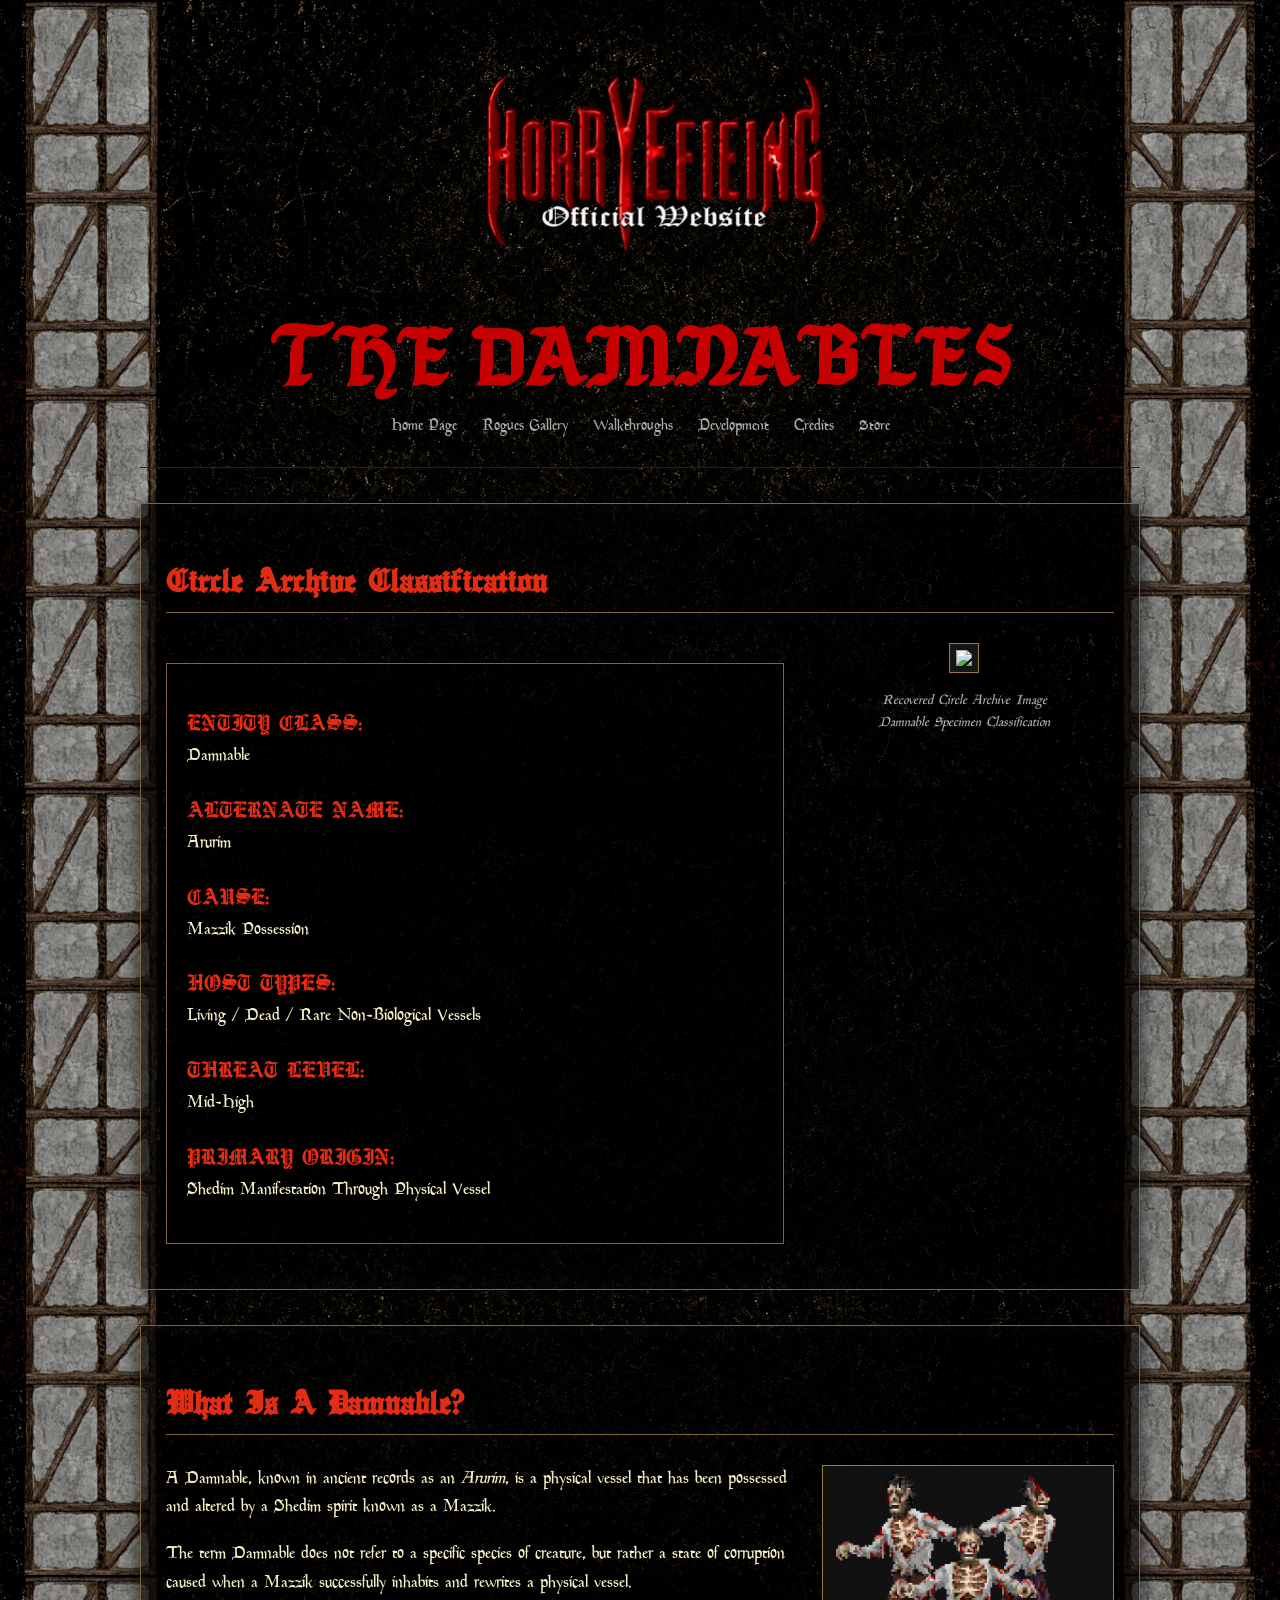
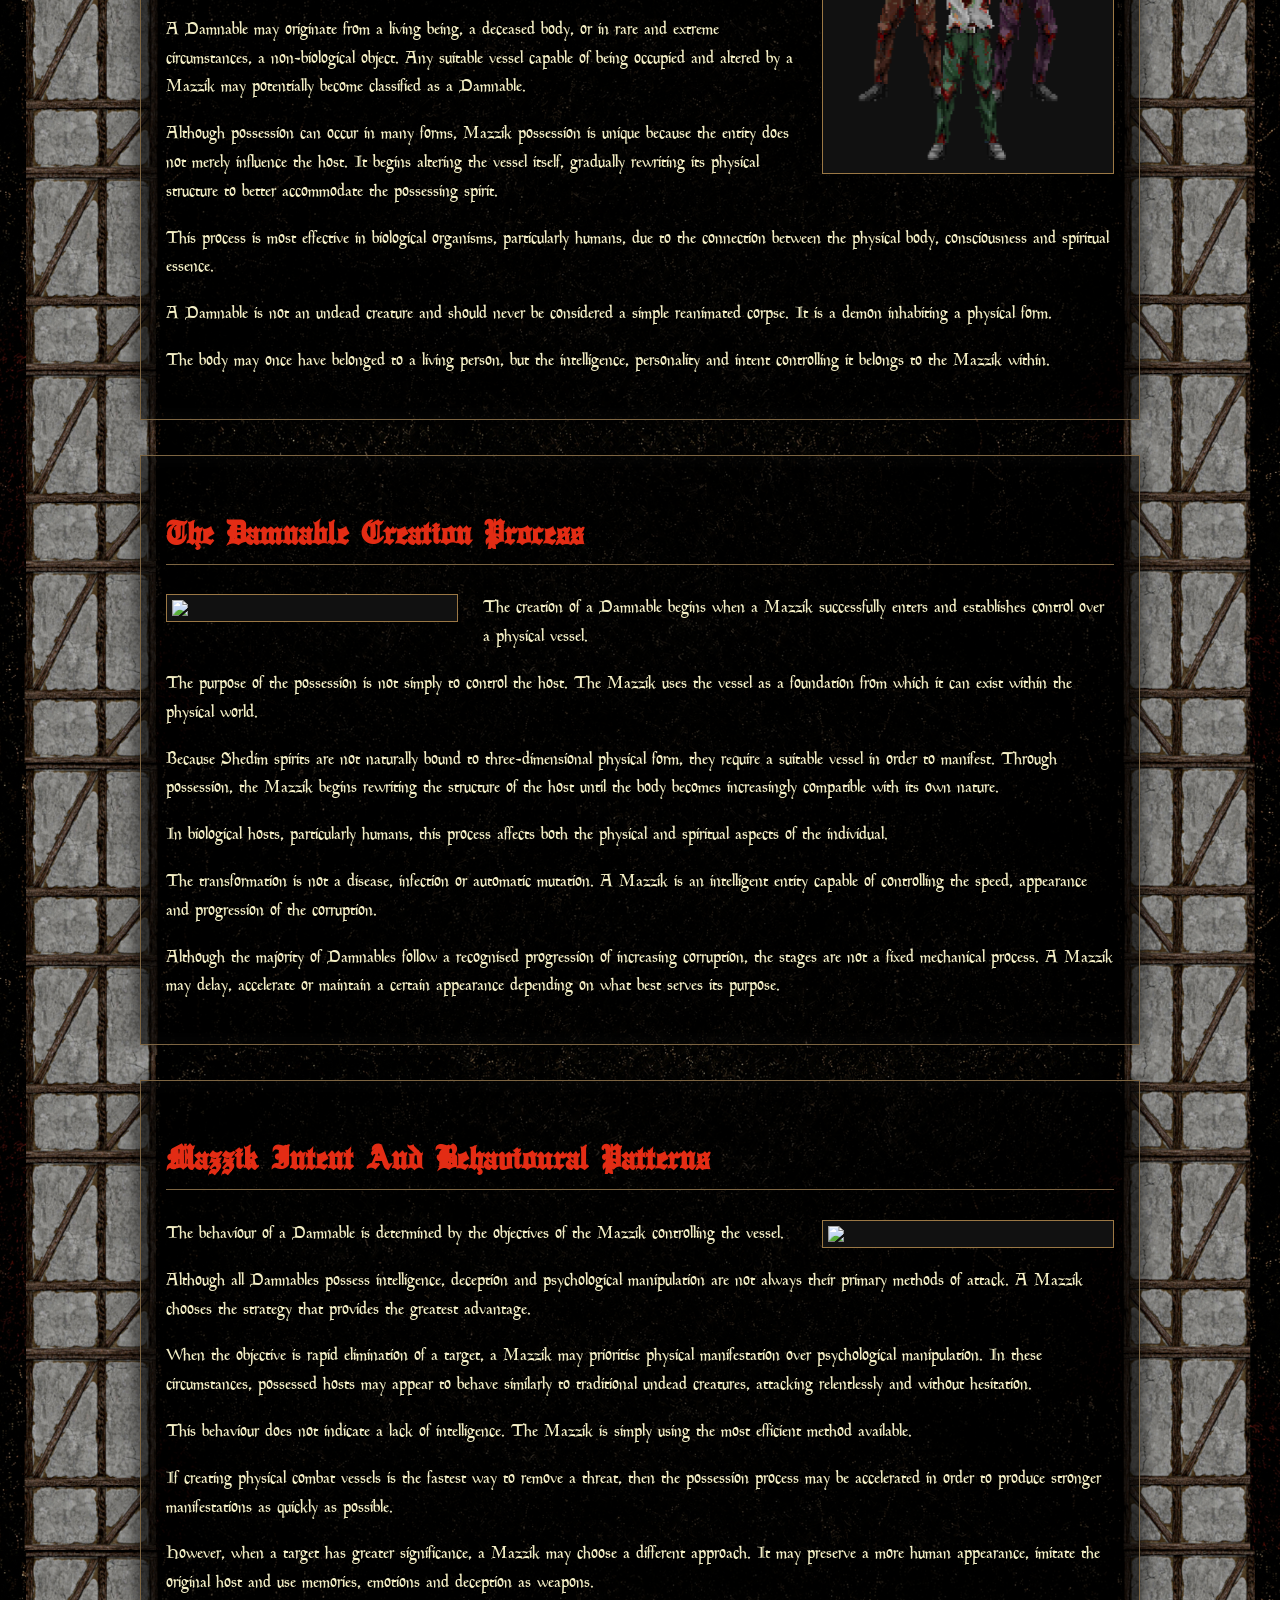
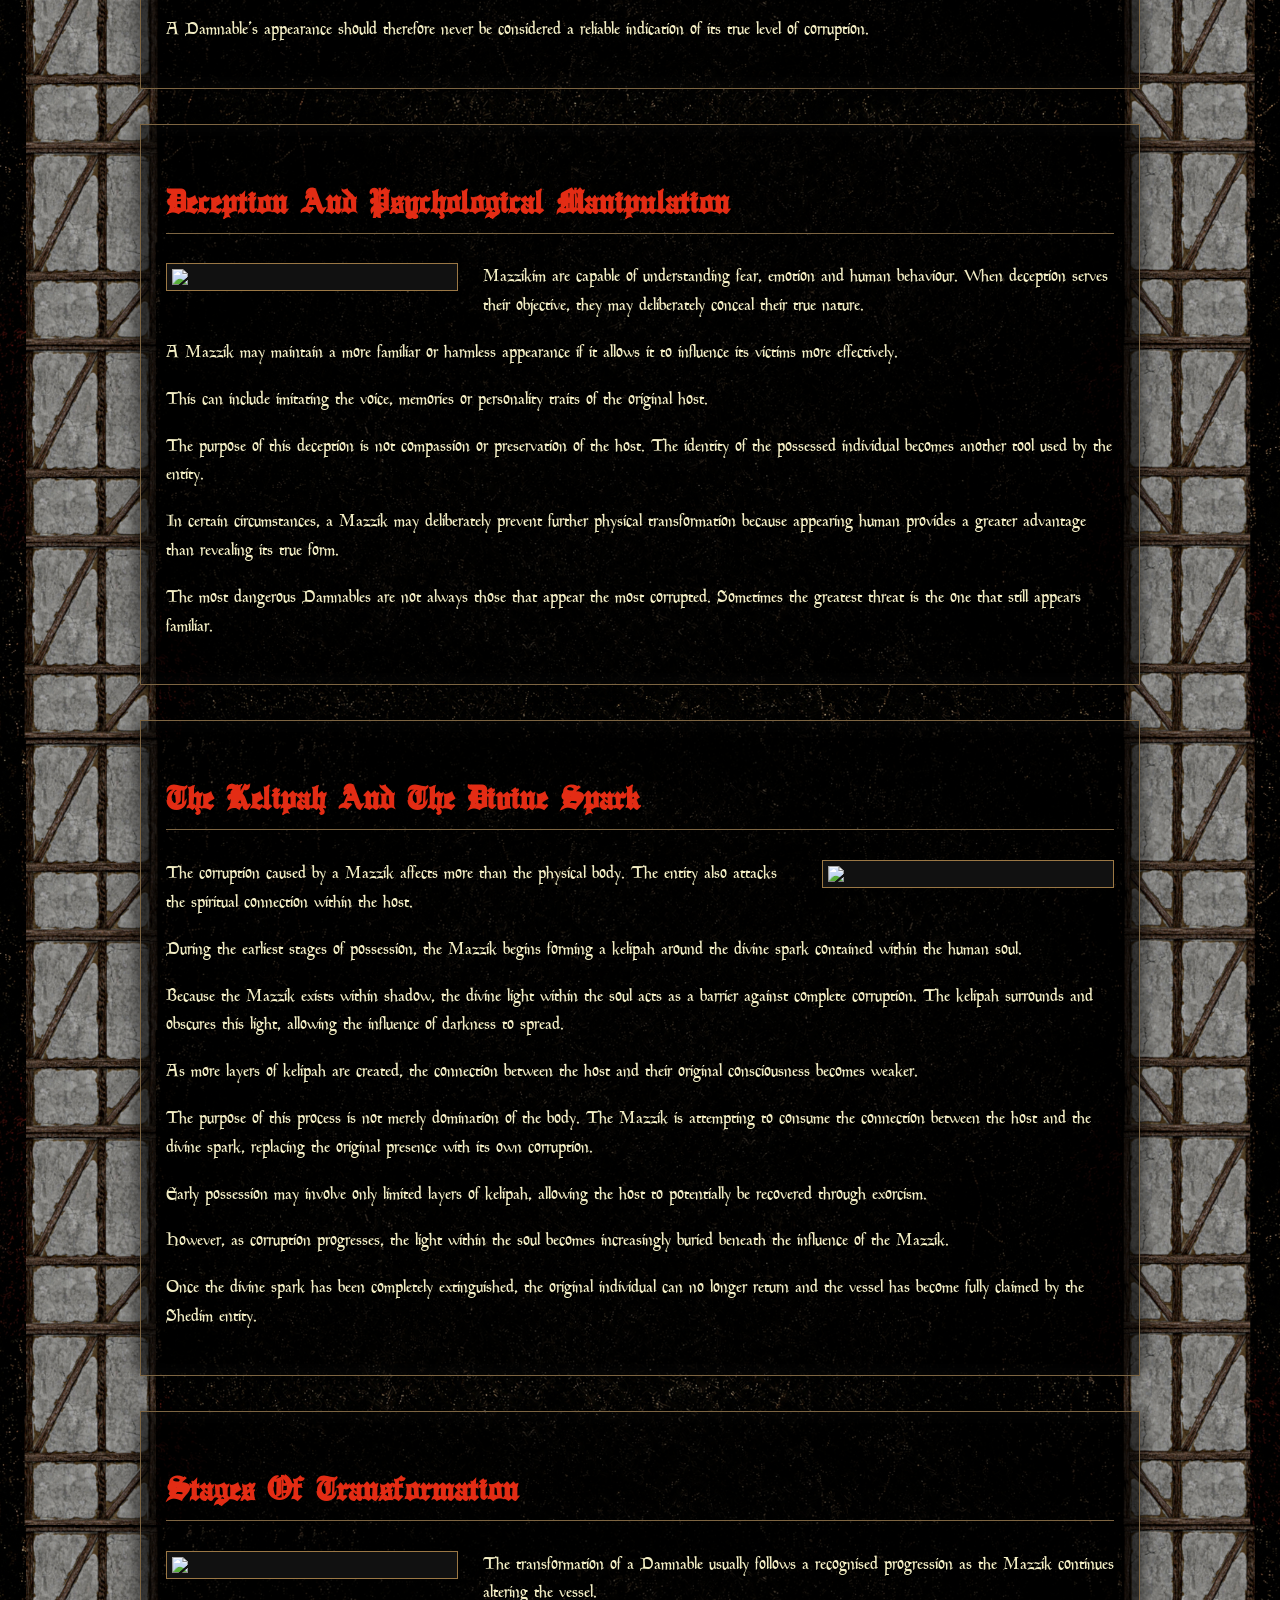
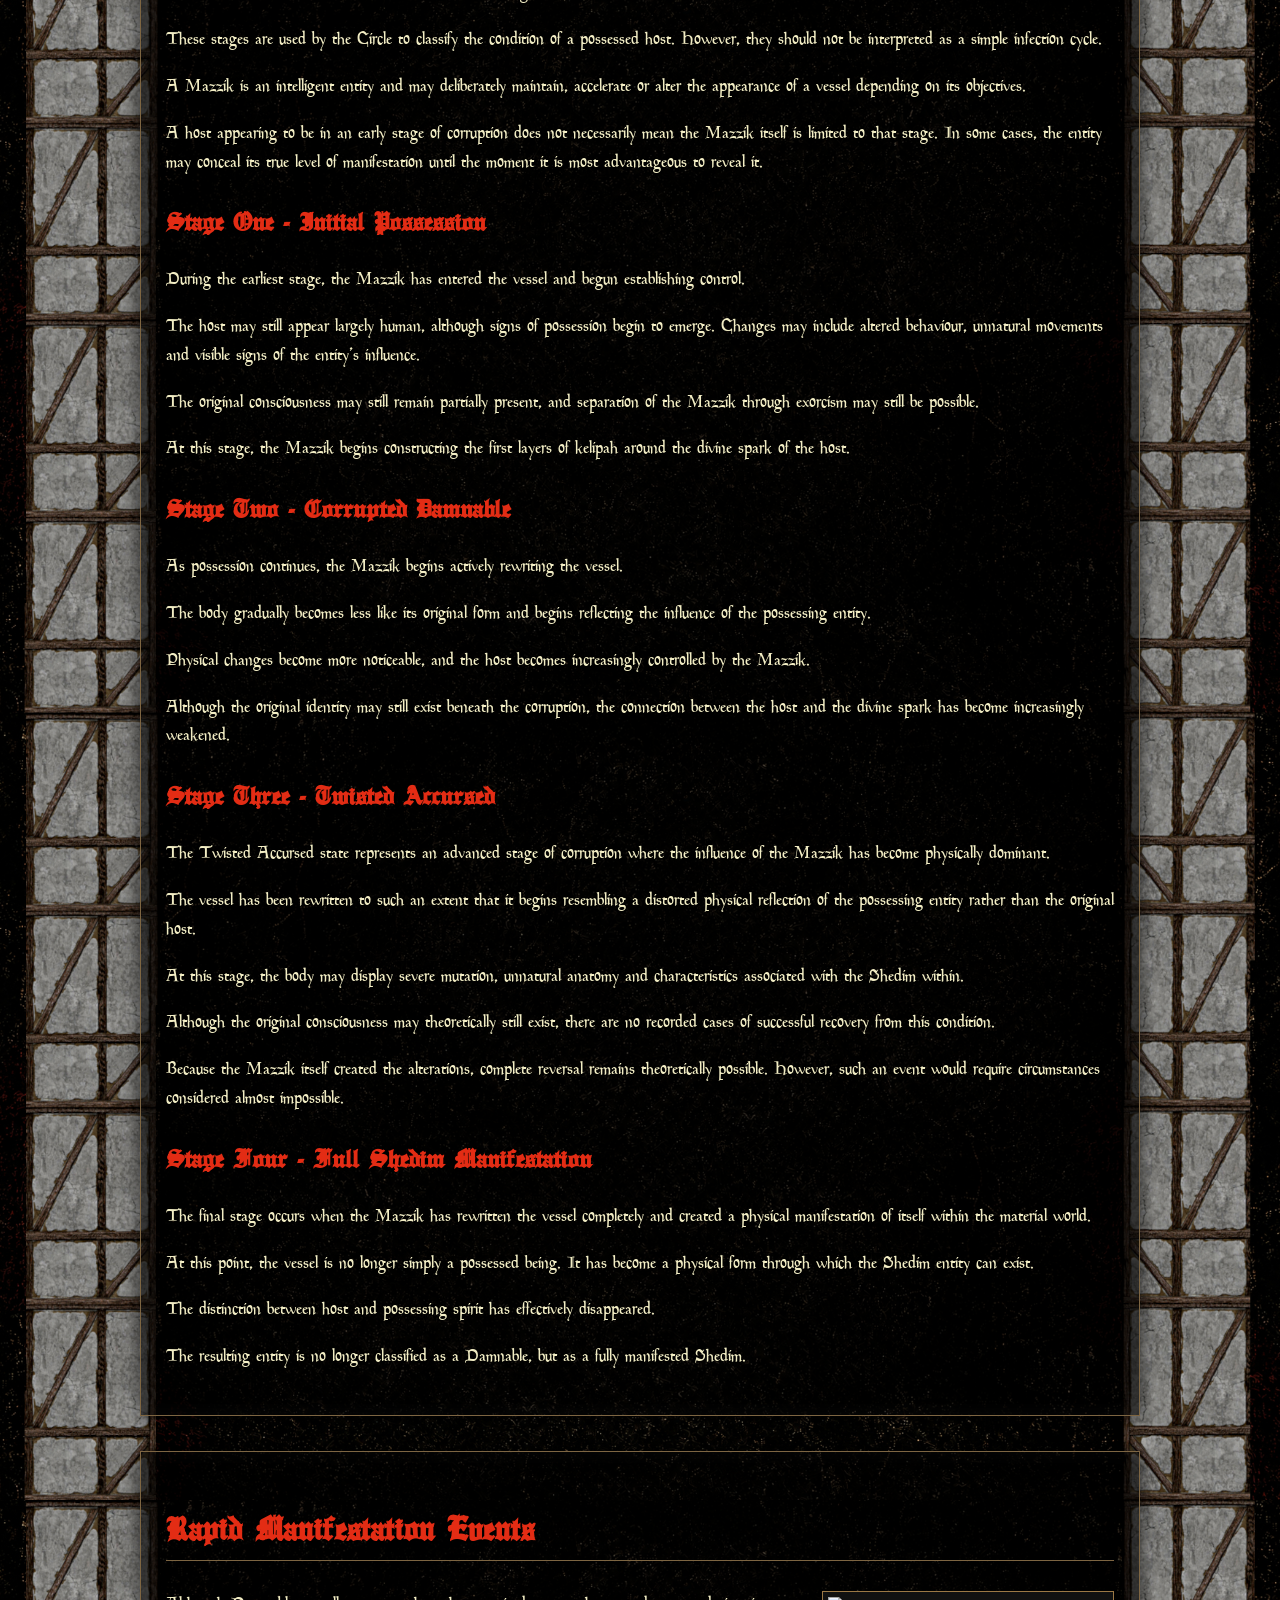
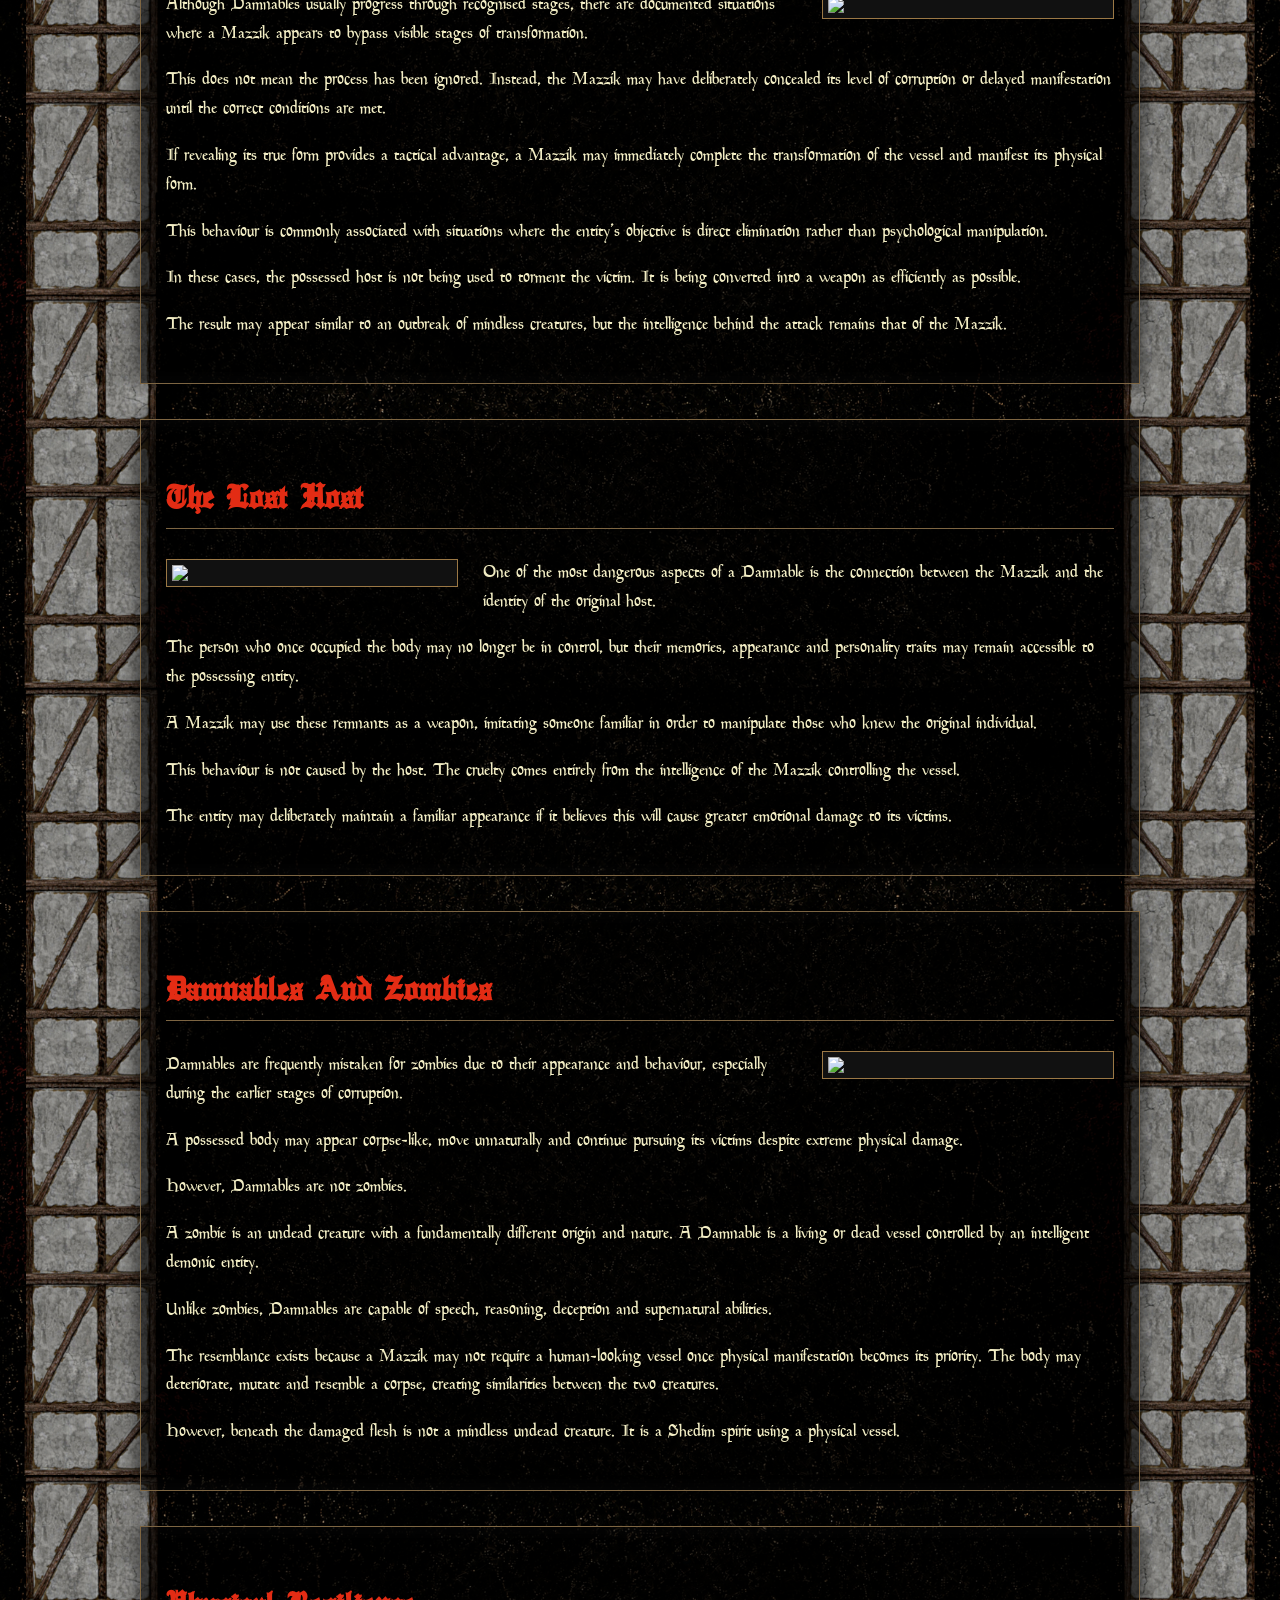
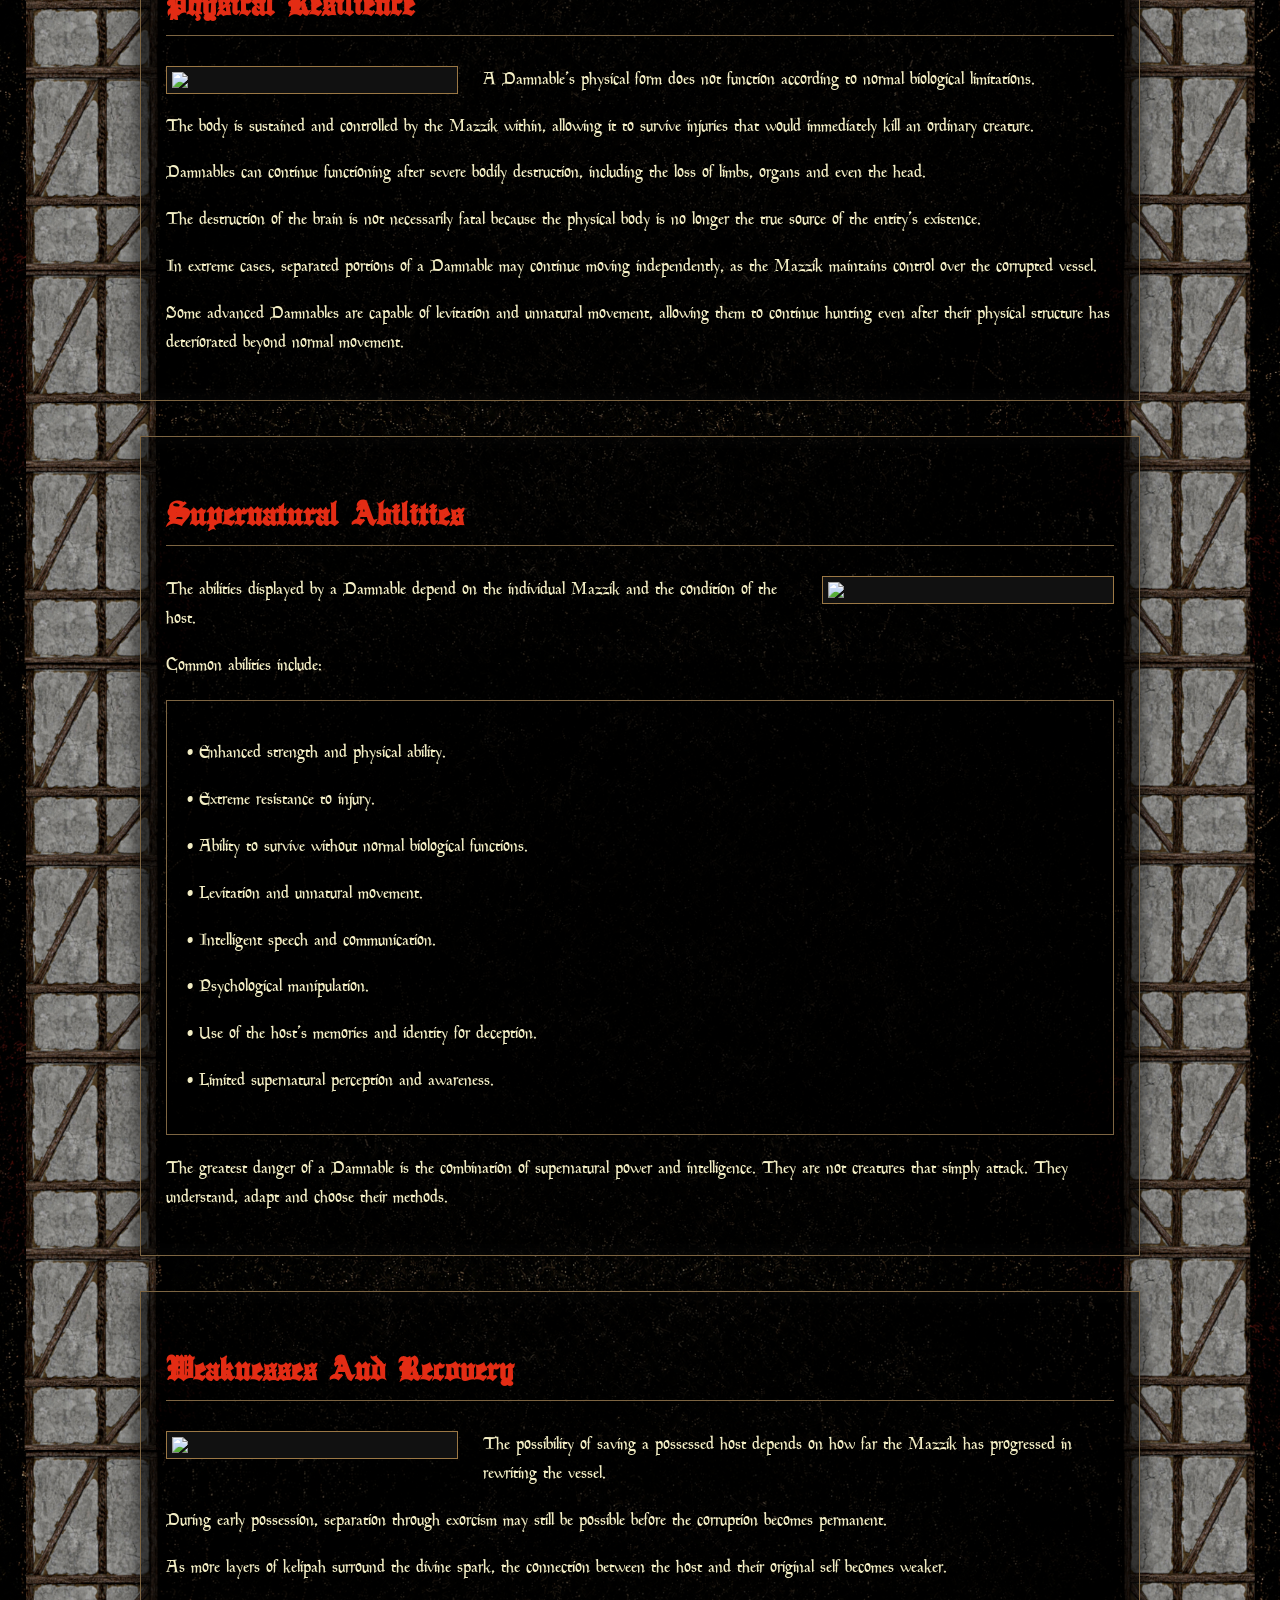
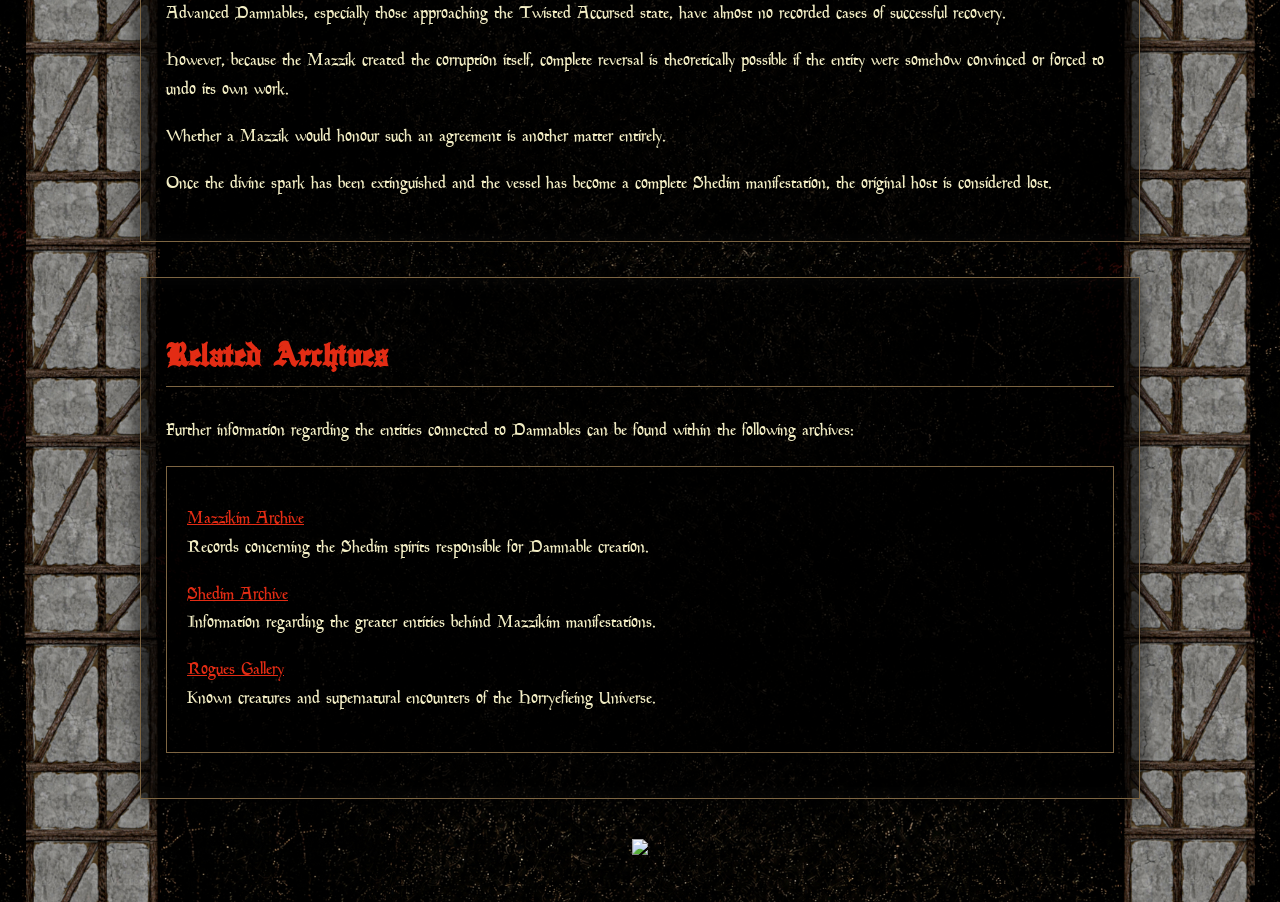
==== commit 0ff2c6d9: "Update damnables.html" ====
--- a/damnables.html
+++ b/damnables.html
@@ -145,6 +145,49 @@
 height:auto;
 }
 
+.classification-layout {
+display:flex;
+gap:30px;
+align-items:flex-start;
+}
+
+.classification-info {
+flex:1;
+}
+
+.case-image-box {
+width:300px;
+text-align:center;
+}
+
+.case-image {
+width:100%;
+border:1px solid #9b7845;
+padding:6px;
+background:#111;
+box-shadow:
+inset 0 0 15px rgba(255,255,255,0.05),
+0 0 15px rgba(0,0,0,0.8);
+}
+
+.case-caption {
+font-size:14px;
+color:#aaa;
+margin-top:10px;
+font-style:italic;
+}
+
+@media(max-width:700px){
+
+.classification-layout {
+flex-direction:column;
+}
+
+.case-image-box {
+width:100%;
+}
+
+}
 </style>
 </head>
 
@@ -180,41 +223,55 @@
 <h2>Circle Archive Classification</h2>
 
 
+<div class="classification-layout">
+<div class="classification-info">
 <div class="file-box">
 
-
 <p>
 <span class="file-title">ENTITY CLASS:</span><br>
-Damnable (*Arurim*)
-</p>
-
-
-<p>
-<span class="file-title">ORIGIN:</span><br>
-Shedim Spirit Possession
-</p>
-
-
-<p>
-<span class="file-title">POSSESSING ENTITY:</span><br>
-Mazzik
-</p>
-
-
-<p>
-<span class="file-title">KNOWN VESSELS:</span><br>
-Living Hosts / Corpses / Rare Non-Biological Objects
-</p>
-
+Damnable
+</p>
+
+<p>
+<span class="file-title">ALTERNATE NAME:</span><br>
+Arurim
+</p>
+
+<p>
+<span class="file-title">CAUSE:</span><br>
+Mazzik Possession
+</p>
+
+<p>
+<span class="file-title">HOST TYPES:</span><br>
+Living / Dead / Rare Non-Biological Vessels
+</p>
 
 <p>
 <span class="file-title">THREAT LEVEL:</span><br>
-Extreme
-</p>
-
+Mid-High
+</p>
+
+<p>
+<span class="file-title">PRIMARY ORIGIN:</span><br>
+Shedim Manifestation Through Physical Vessel
+</p>
 
 </div>
-
+</div>
+
+<div class="case-image-box">
+<img src="assets/damnables-reknan.png" class="case-image">
+
+
+<p class="case-caption">
+Recovered Circle Archive Image<br>
+Damnable Specimen Classification
+</p>
+
+
+</div>
+</div>
 
 </section>
 
@@ -227,7 +284,6 @@
 <section class="archive-box">
 
 <h2>What Is A Damnable?</h2>
-
 
 <img src="assets/damnables.png" class="archive-image image-right">
 
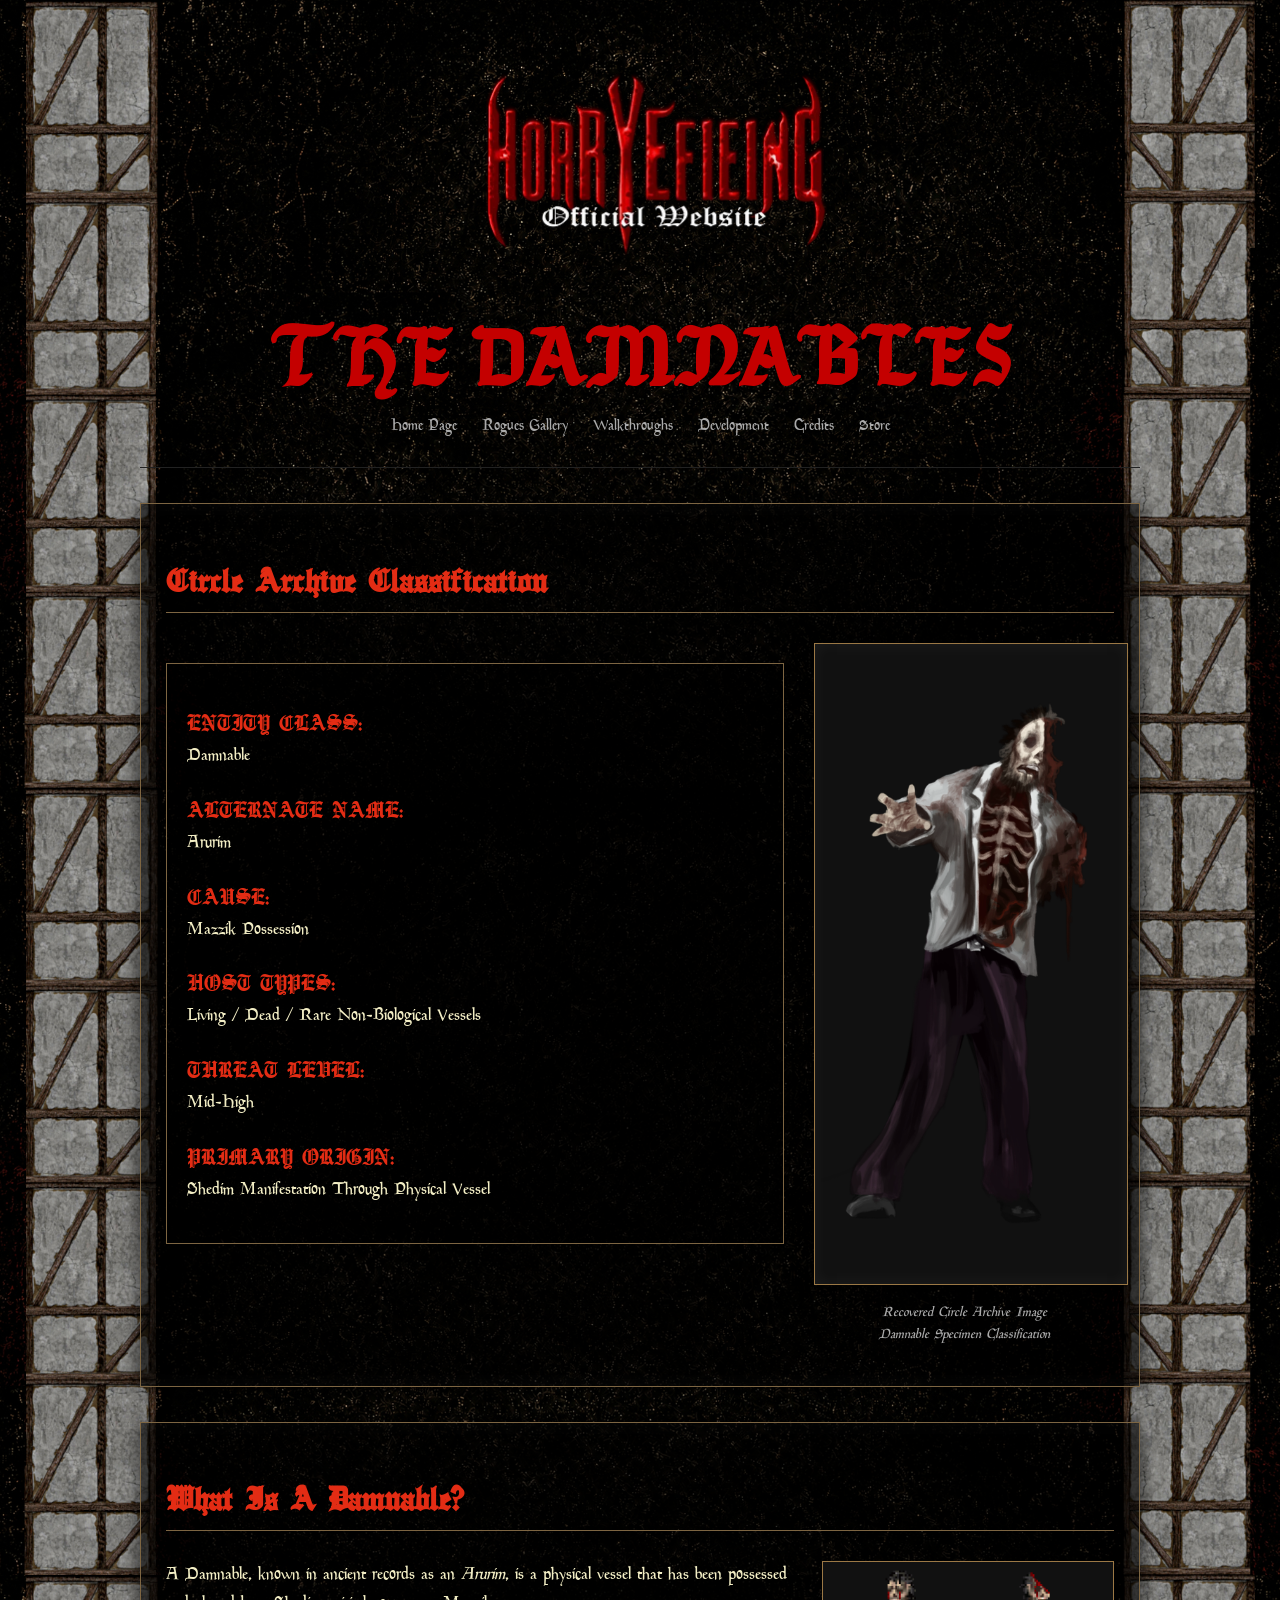
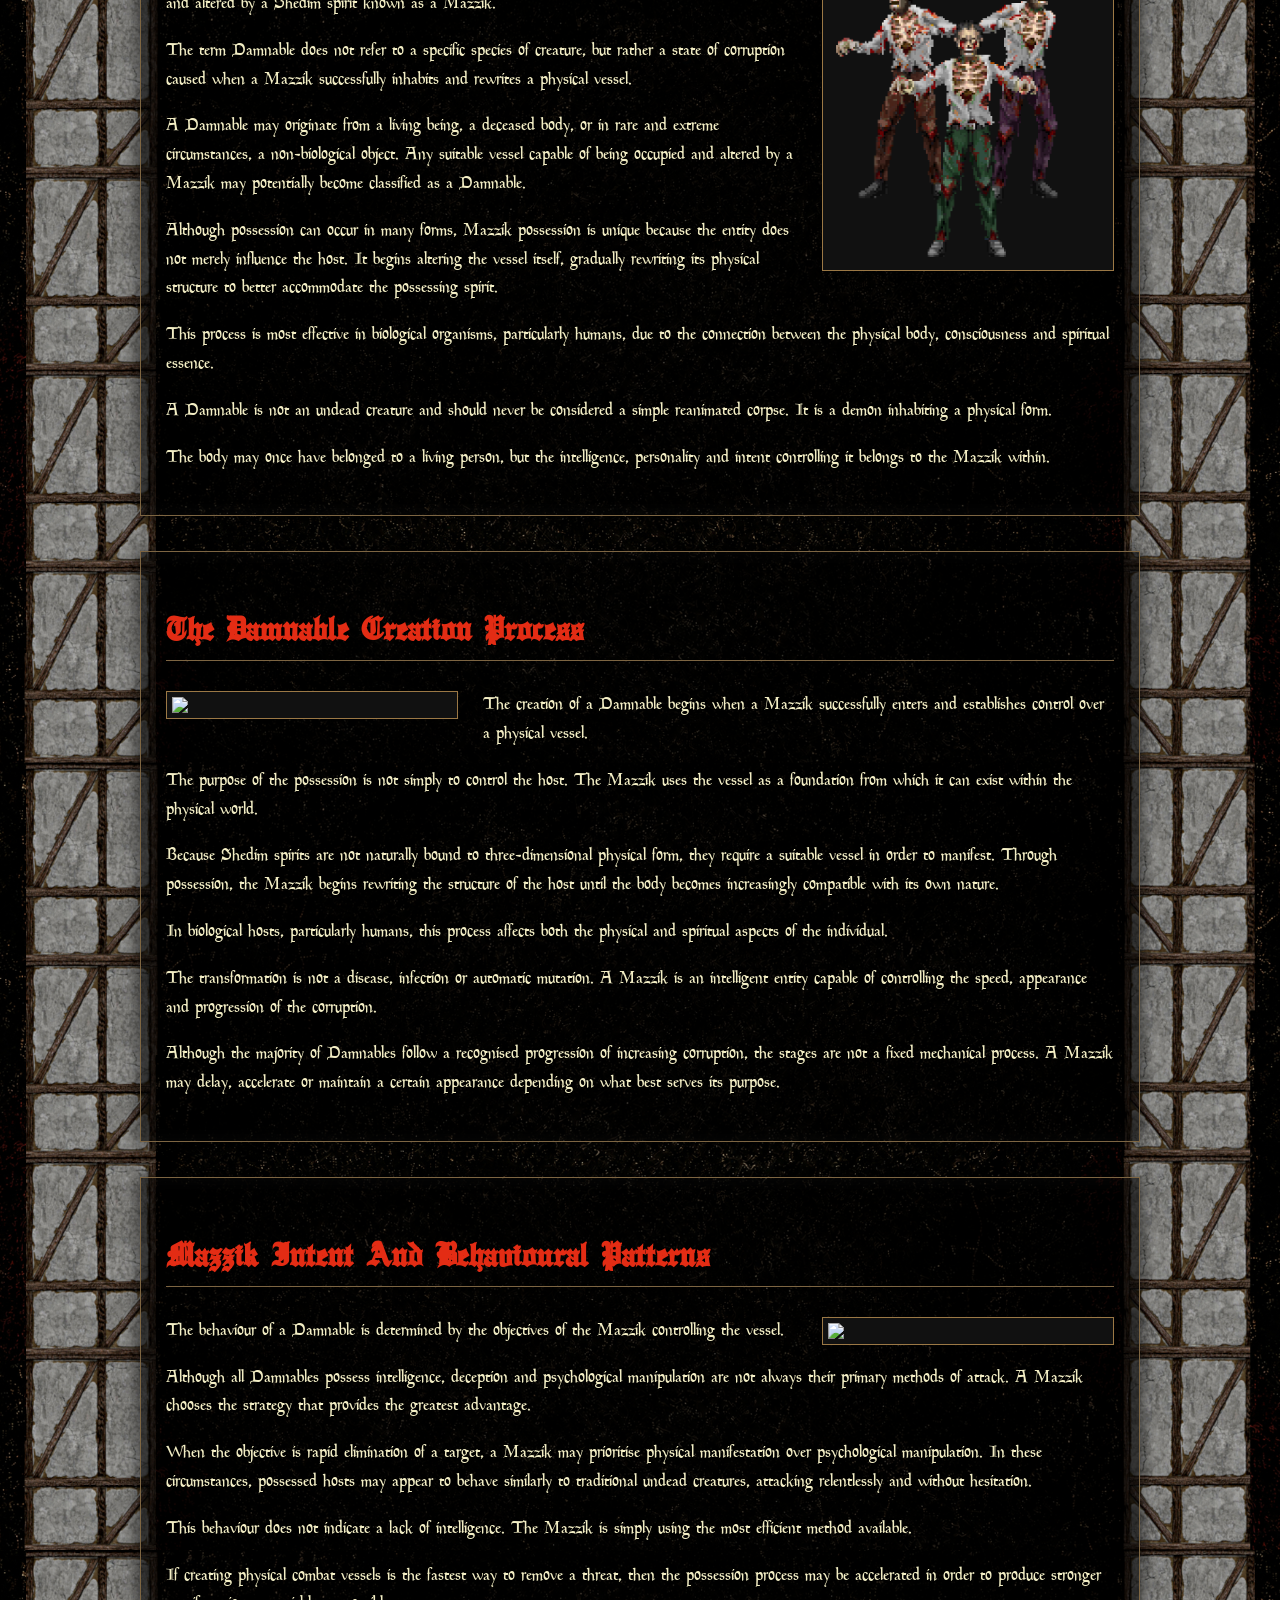
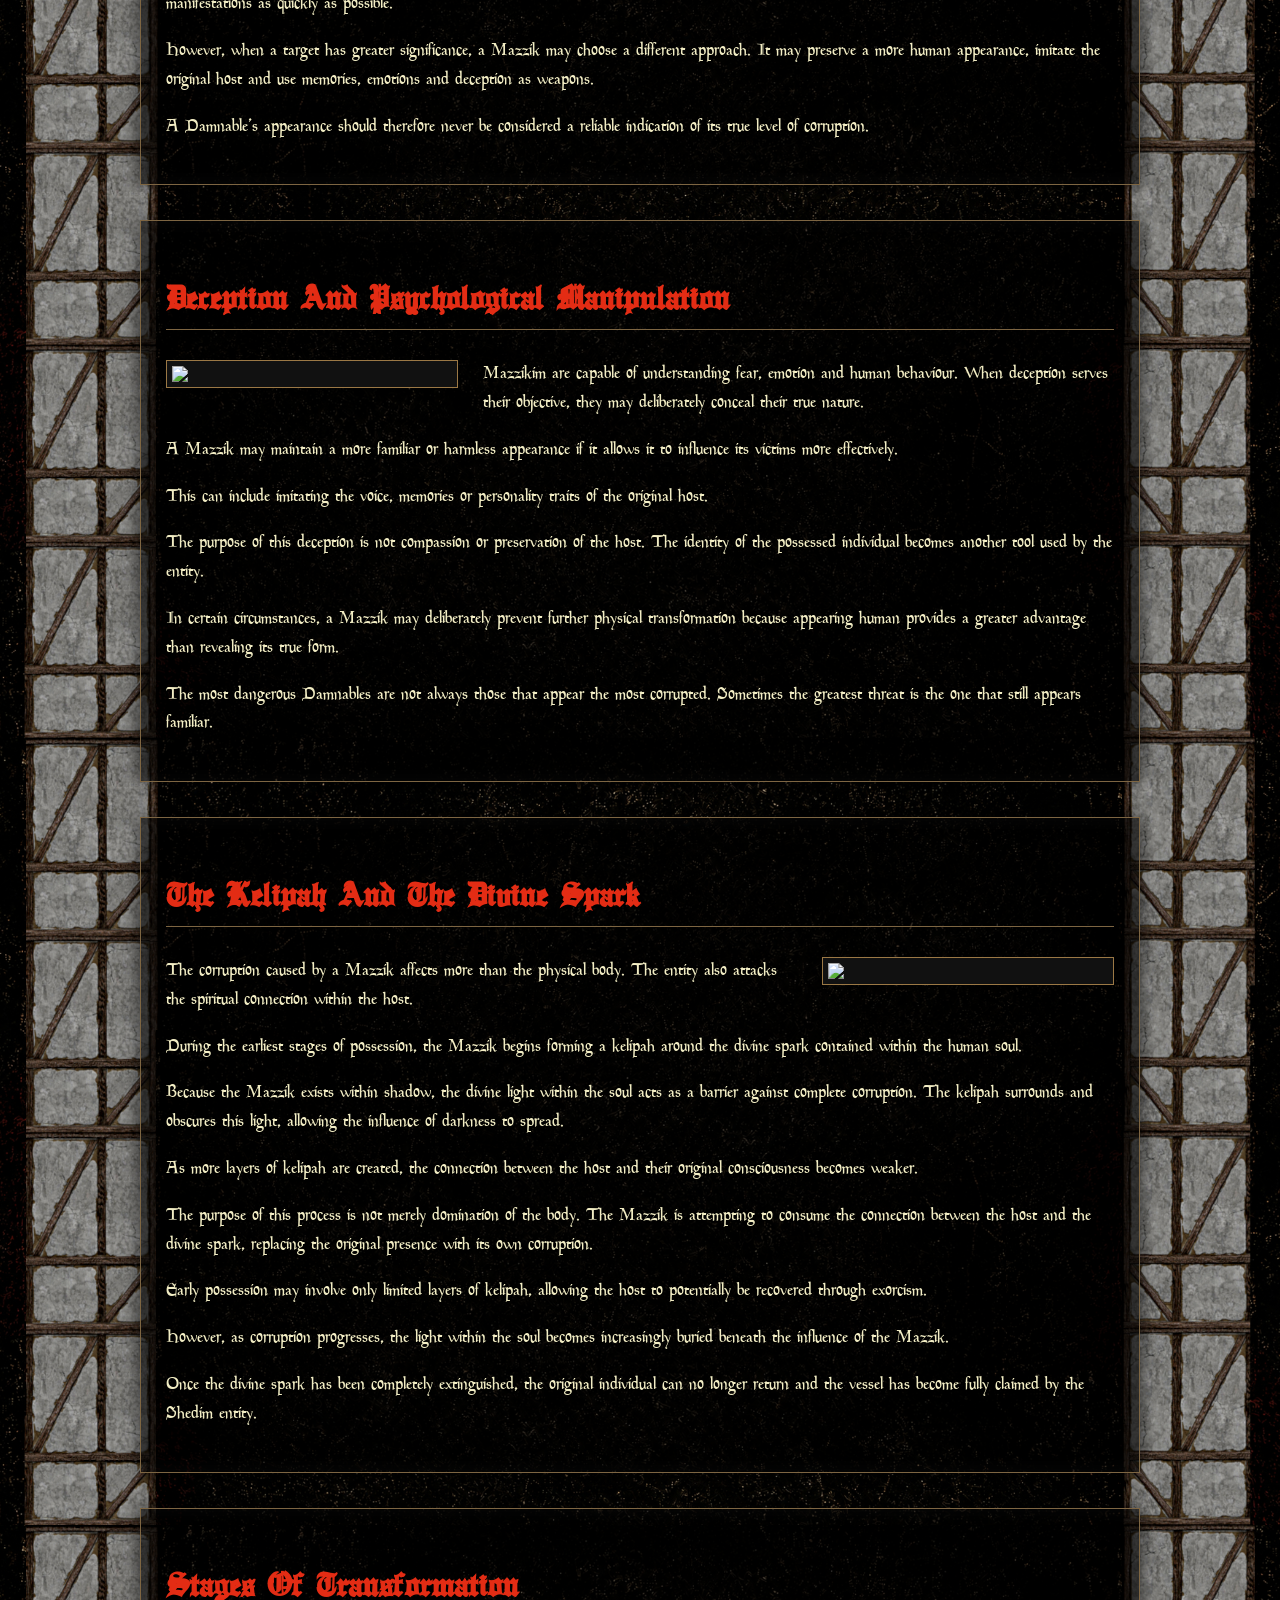
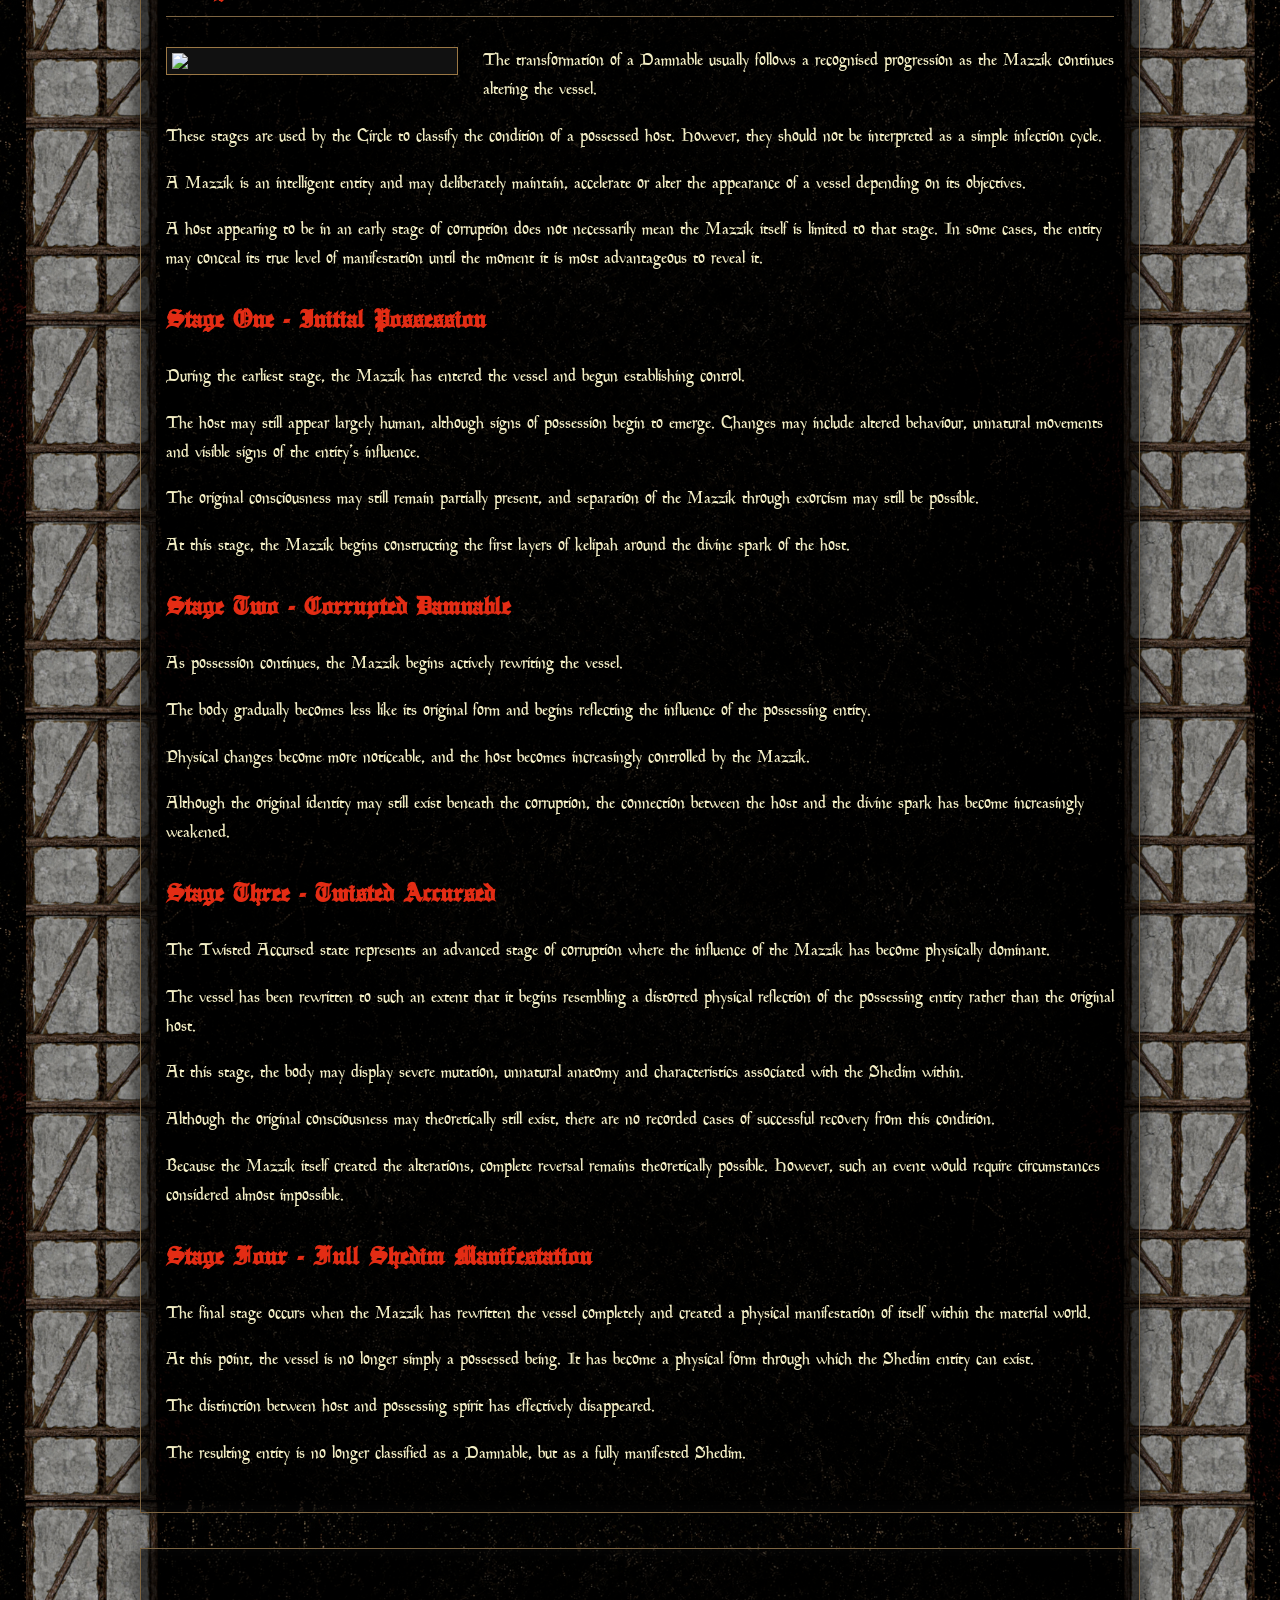
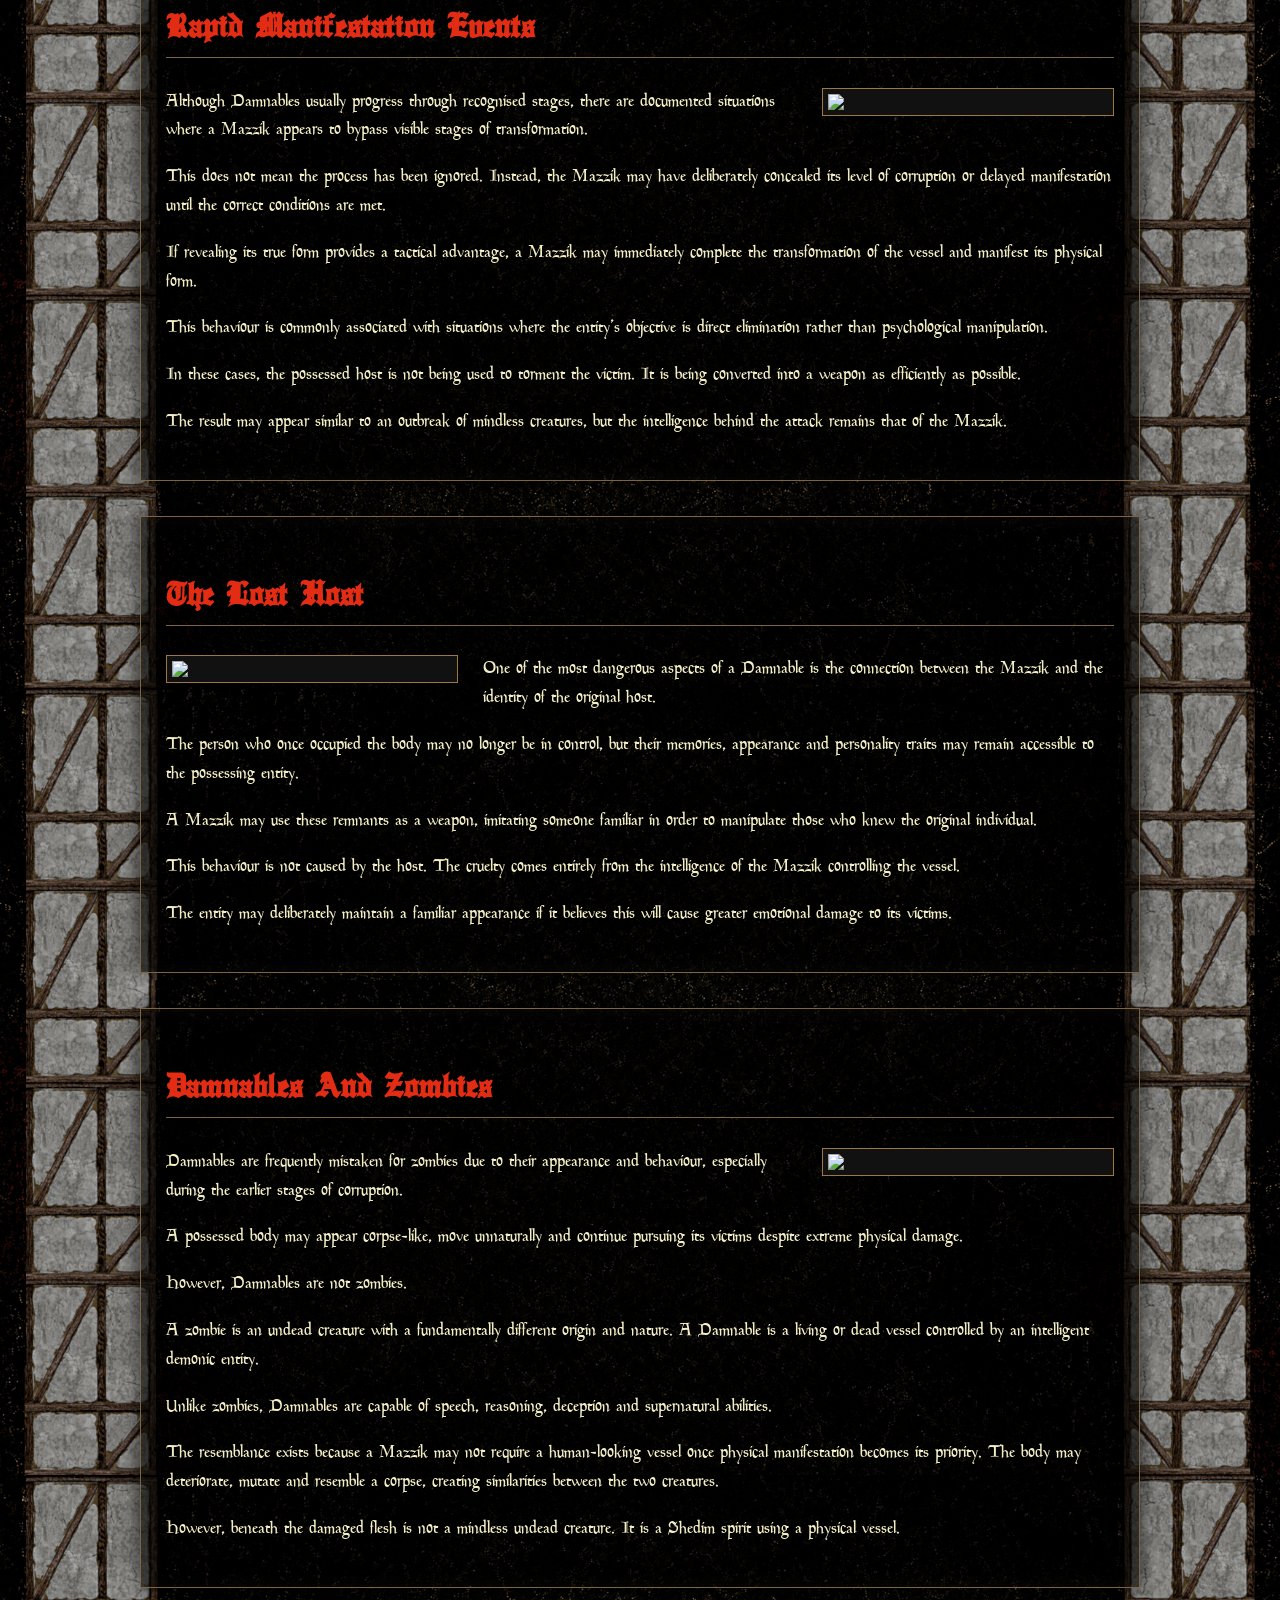
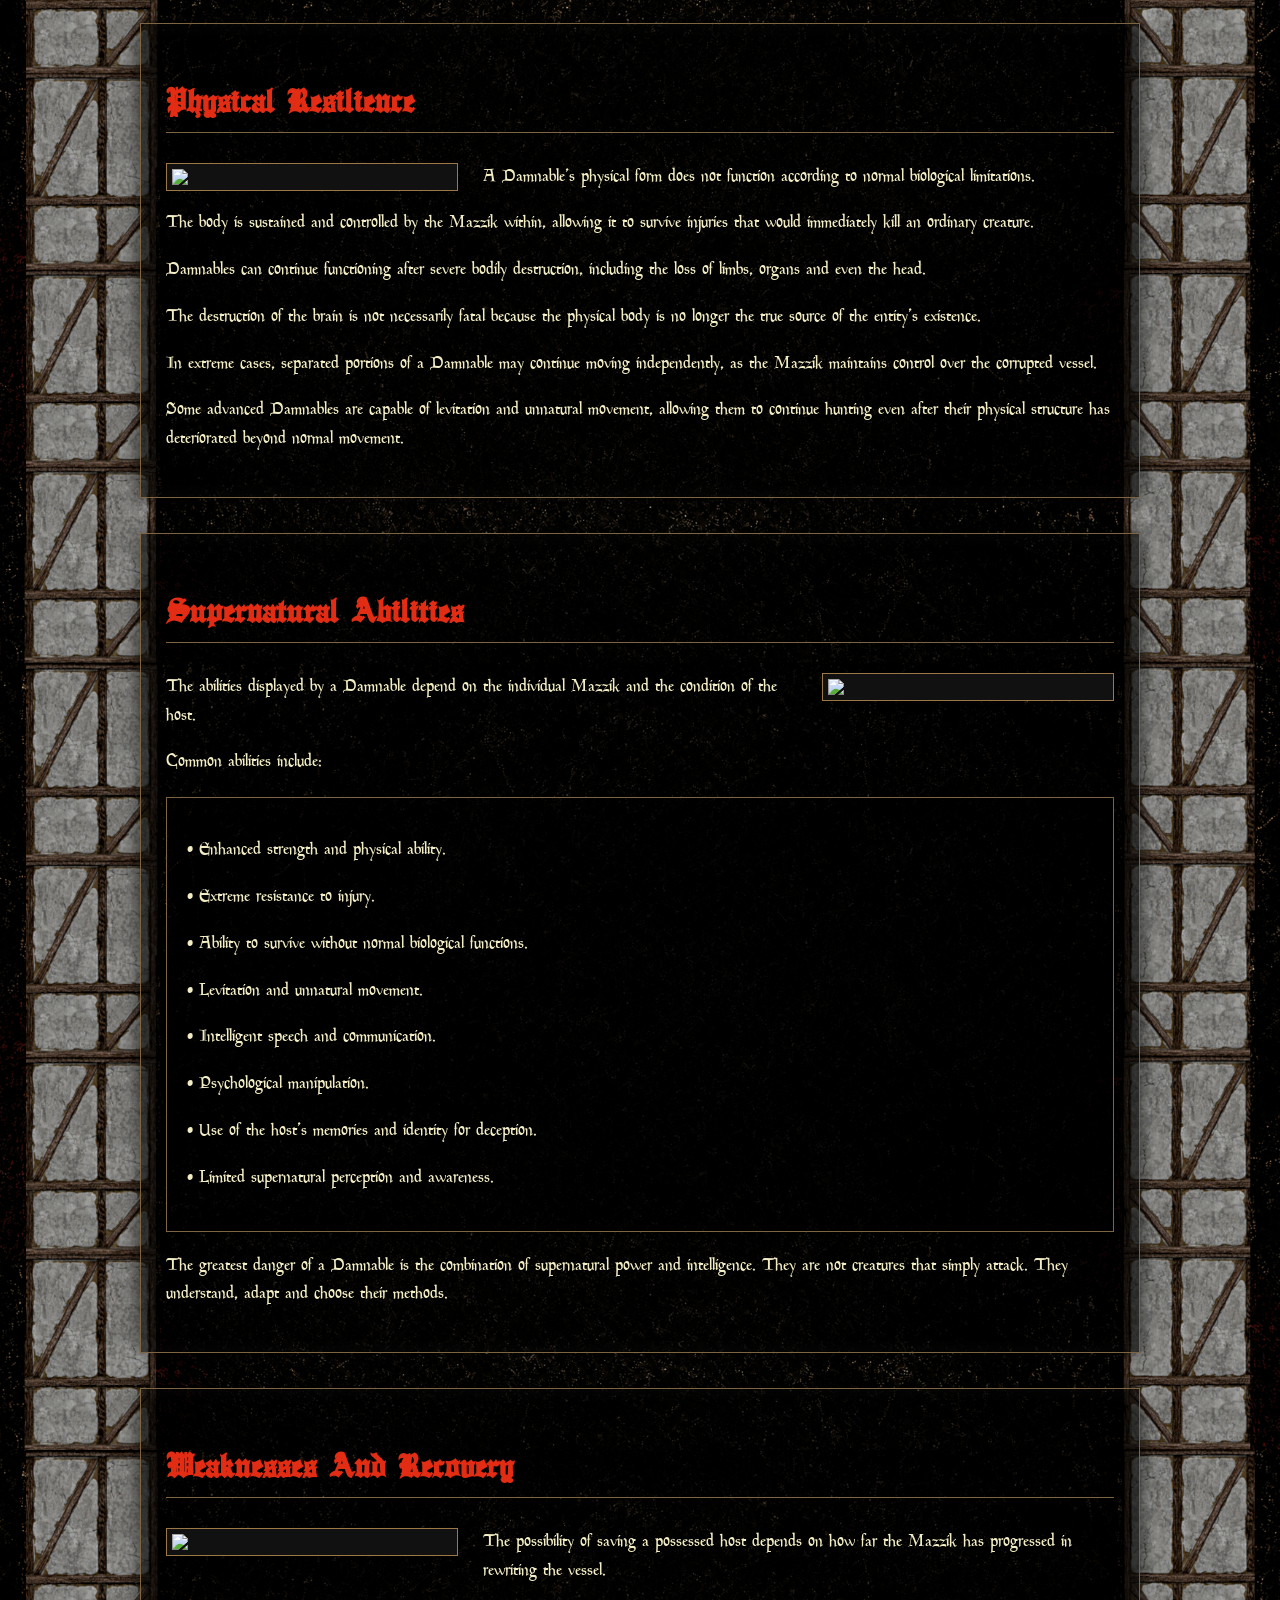
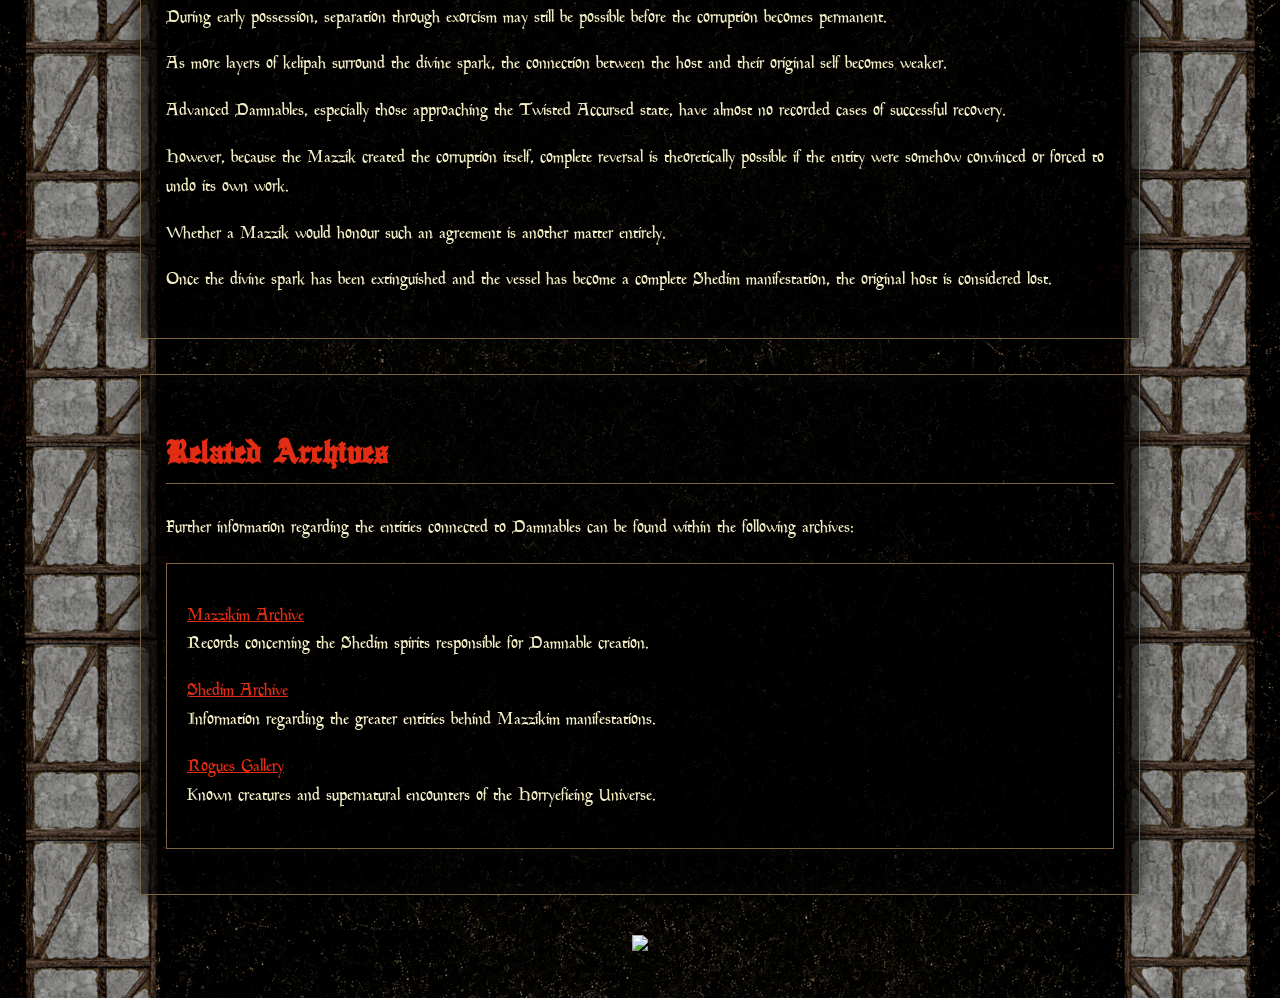
==== commit d131d6df: "Update damnables.html" ====
--- a/damnables.html
+++ b/damnables.html
@@ -215,9 +215,6 @@
 </header>
 
 
-
-
-
 <section class="archive-box">
 
 <h2>Circle Archive Classification</h2>
@@ -261,7 +258,7 @@
 </div>
 
 <div class="case-image-box">
-<img src="assets/damnables-reknan.png" class="case-image">
+<img src="assets/Damagednable.png" class="case-image">
 
 
 <p class="case-caption">
